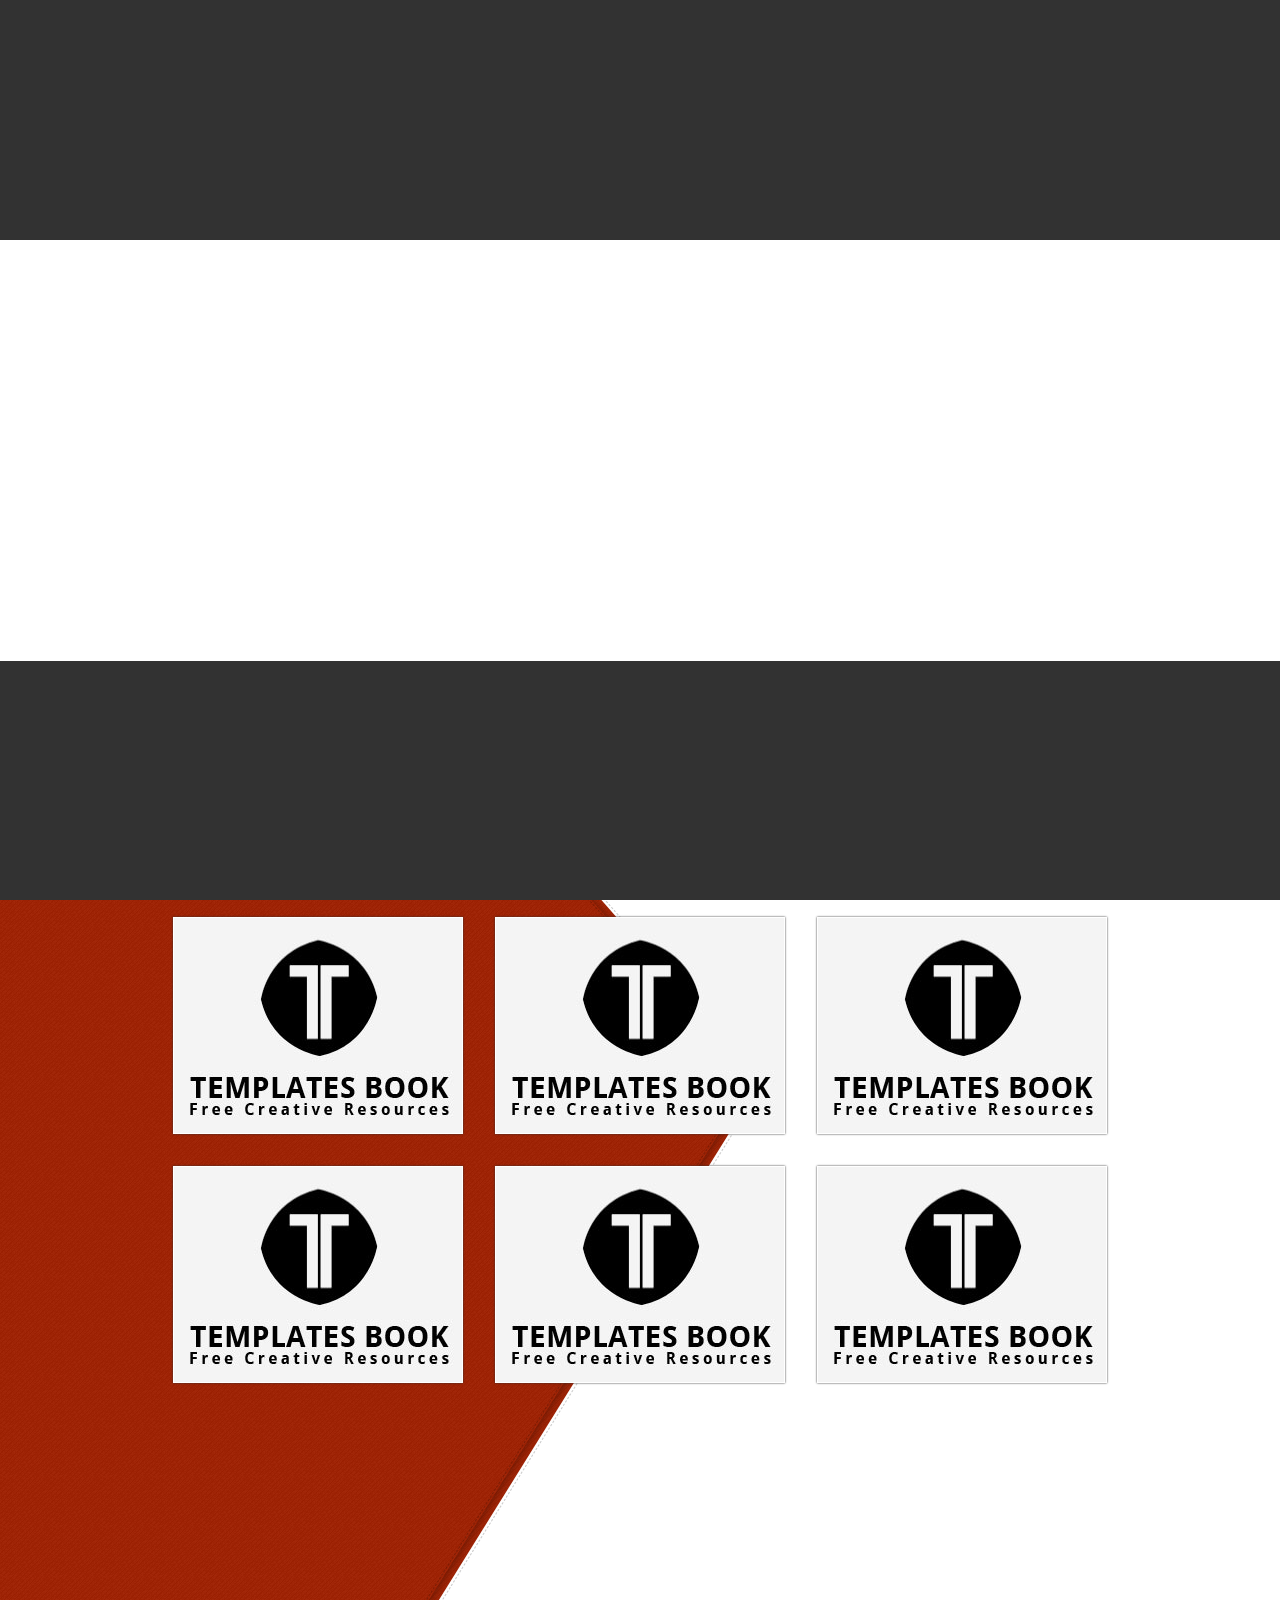
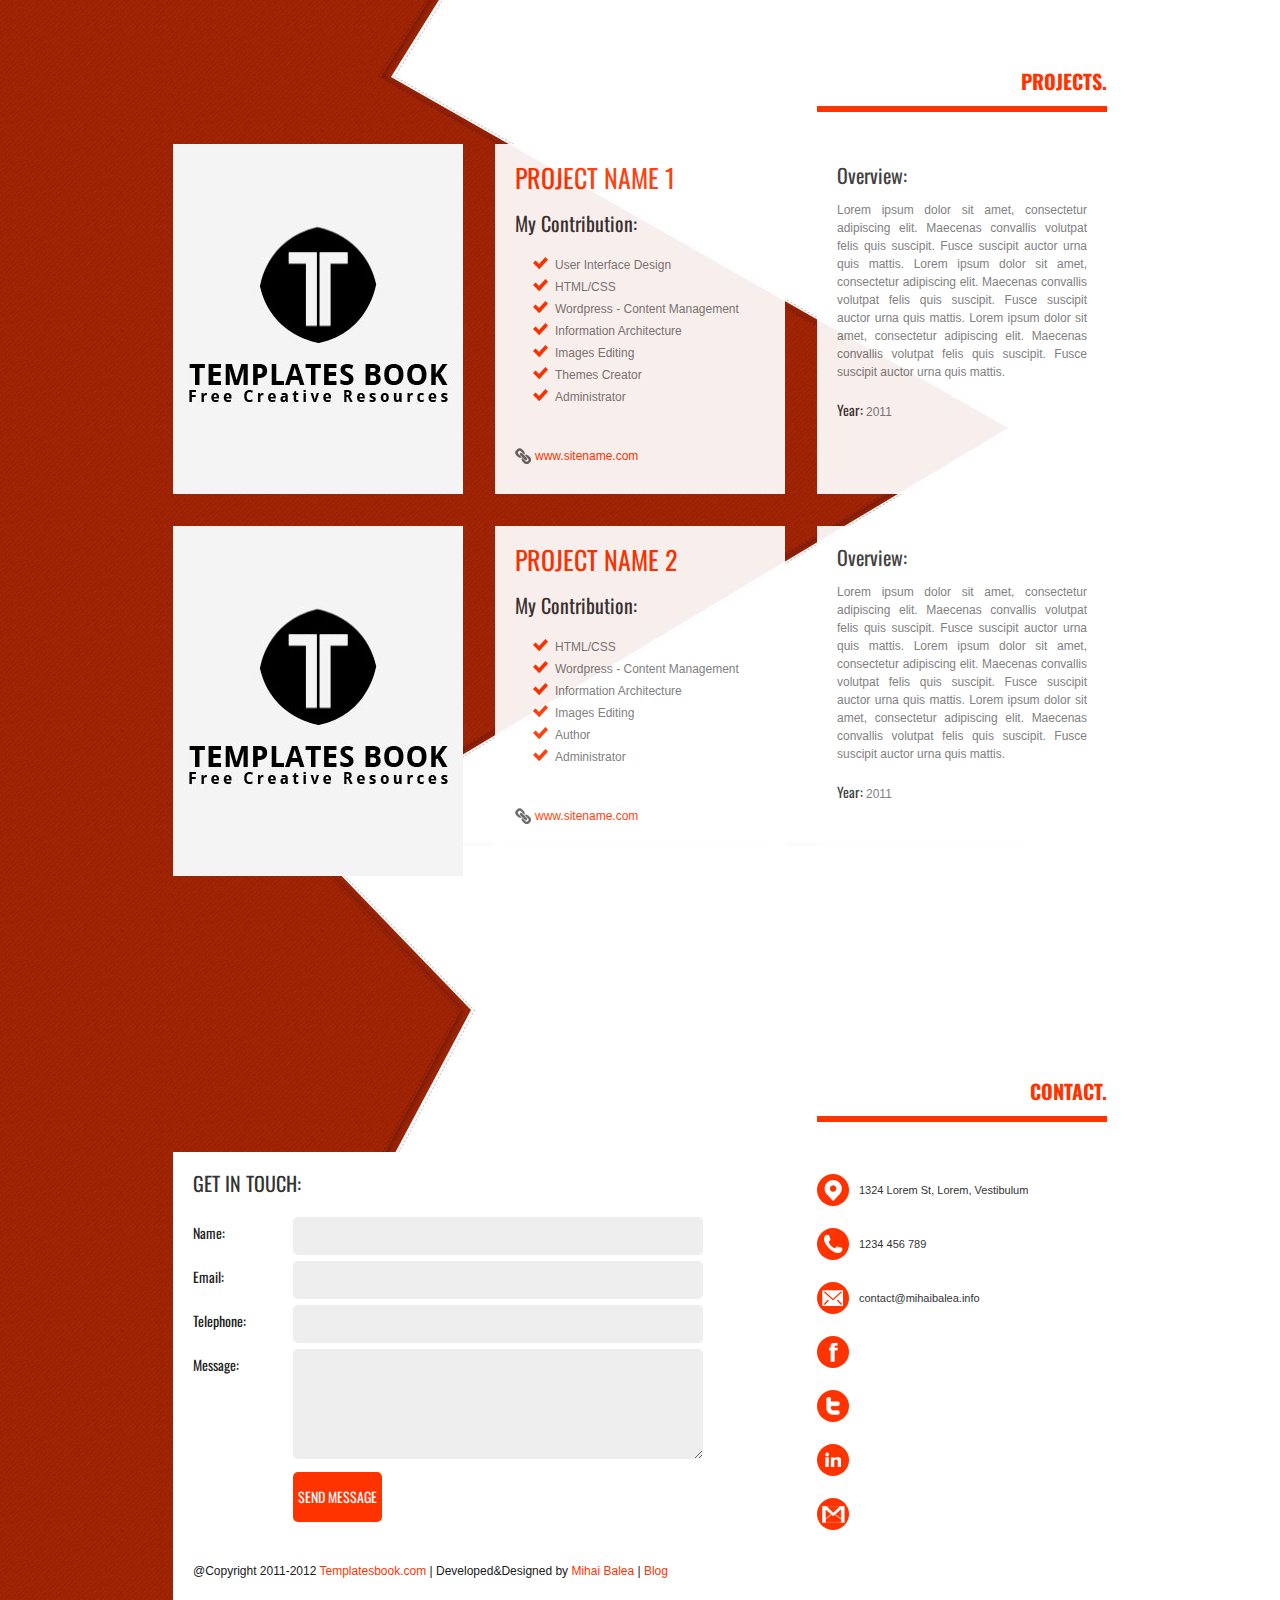
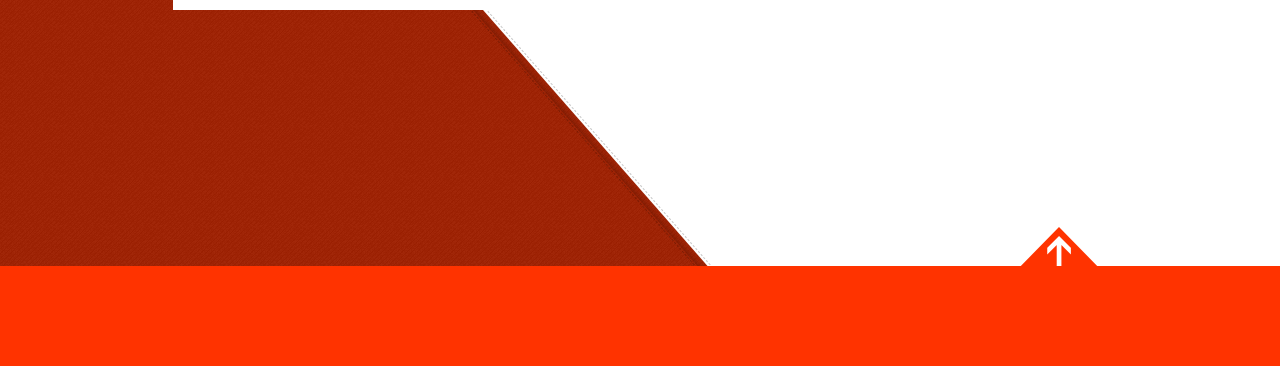
==== index.html @ ac6a13a6 "testing new template" ====
<!--
@version   1.0 | December 20, 2011
@author    Mihai Balea http://www.mihaibalea.info | http://www.templatesbook.com
@copyright Copyright (C) 2012 TemplatesBook
@license   http://www.gnu.org/licenses/gpl-2.0.html GNU/GPLv2 only
-->

<!DOCTYPE html PUBLIC "-//W3C//DTD XHTML 1.0 Transitional//EN"> 
<html>
<head>
<meta http-equiv="Content-Type" content="text/html; charset=utf-8"/>
<meta http-equiv="Lang" content="en"/>
<meta name="author" content="Mihai Balea"/>
<meta http-equiv="Reply-to" content="contact@mihaibalea.info"/>

<title>John Doe | Personal Portfolio</title>

<link href="favicon.ico" type="image/gif" rel="icon" />
<link id="mainCSS" rel="stylesheet" type="text/css" href="css/style.css"/>
<link id="mainCSS" rel="stylesheet" type="text/css" href="css/skins.css"/>
<link rel="stylesheet" type="text/css" href="css/skin.css" />

<link href='http://fonts.googleapis.com/css?family=Oswald' rel='stylesheet' type='text/css' />

<script charset="utf-8" type="text/javascript" src="js/jquery.1.4.2.min.js"></script>
<script type= "text/javascript" src="js/queryLoader.js" ></script>
<script type="text/javascript" src="js/jquery.backgroundposition.js"></script>
<script type="text/javascript" src="js/jquery.smooth-scroll.js"></script>
<script type="text/javascript" src="js/sp.js"></script>
<script type="text/javascript" src="js/js.js"></script>
<script type="text/javascript" src="js/skins.js"></script>

</head>

<body id="body_pat" class="red">
<div id="wrapper">
<!------------------------- TOOLS -->
    
    <div id="tools">
        <div id="but_expand">+</div>
        <div id="but_collapse">-</div>
        <span>SKINS</span>
        <div class="clear"></div>
        <div id="toolsHolder">
            <div id="palette">
                <div id="c_red" class="selected"></div>
                <div id="c_blue"></div>
                <div id="c_green"></div>
                <div id="c_pink"></div>
                <div id="c_orange"></div>
                <div id="c_gray"></div>
            </div>
            <div id="patterns">
                <div id="pat_1" class="selected"></div>
                <div id="pat_2"></div>
                <div id="pat_3"></div>
                <div id="pat_4"></div>
                <div id="pat_5"></div>
            </div>
        </div>
    </div><!-- end div #tools -->

<!------------------------- NAVIGATION -->

    <div id="navbarHolder">
        <div id="navbar">
            <ul>
                                
                <li><a id="nav_about" href="#about">ABOUT<span class="m_w">ABOUT</span><span class="m_r">ABOUT</span></a></li>
                <li><a id="nav_work" href="#work">WORK<span class="m_w">WORK</span><span class="m_r">WORK</span></a></li>
                <li><a id="nav_projects" href="#projects">Projects<span class="m_w">Projects</span><span class="m_r">Projects</span></a></li>
                <li><a id="nav_contact" href="#contact">Contact<span class="m_w">Contact</span><span class="m_r">Contact</span></a></li>
            </ul>
        </div>
    </div><!-- end div #navbarHolder -->

<!------------------------- CONTENT -->
    
    <div id="container">
        <div id="logo" title="John Doe" class="site-message-absolute">
            <div class="nav_logo_w"></div>
        </div>

<!------------------------- ABOUT -->
        
        <div id="about">
            <a id="logo_big" title="John Doe" href="index.html"></a>
            <div id="headline" class="left grid">
                <h1>John Doe</h1>
                <h2><span>Web designer/ui designer</span><br /><a href="mailto:youremail@yourdomain.com">email@yourdomain.com</a></h2>
            </div>
            <div id="about_pict" class="grid"><img src="images/my_picture.jpg" alt="Mihai Balea | Portfolio" /></div>
            <div class="clear">&nbsp;</div>
            <div class="left grid"></div>
            <div class="left grid about_text">
				<p>
					Lorem ipsum dolor sit amet, consectetur adipiscing elit. Nam sollicitudin consectetur ante a pharetra. Aliquam sit amet lorem vitae tortor volutpat iaculis in sed erat. Sed a magna tortor, sit amet dapibus mi. Sed dictum volutpat dictum. Cras rhoncus ultrices lobortis.
	Pellentesque quis mauris et neque egestas mattis. Nunc congue dapibus lacus. Pellentesque aliquet suscipit pharetra. In dictum, nibh non mattis dapibus, purus sapien vulputate felis, at fermentum arcu dolor in ligula. Etiam adipiscing leo lacinia augue tincidunt eget porta mi bibendum.
				</p>
            </div>
            <div class="right grid about_text">
				<p>
					Lorem ipsum dolor sit amet, consectetur adipiscing elit. Maecenas convallis volutpat felis quis suscipit. Fusce suscipit auctor urna quis mattis:
					<ul>
					<li><strong>Adobe Creative Suite</strong></li>
					<li><strong>Web Standards &amp; Accessibility</strong></li>
					<li><strong>CSS/HTML</strong></li>
					<li><strong>PHP/MYSQL</strong></li>
					<li><strong>JQuery</strong></li>
					<li><strong>Wordpress</strong></li>
					</ul>
				</p>
            </div>
			<div class="clear"></div>
		</div><!-- end div #about -->

        <div class="clear"></div>

<!------------------------- WORK -->

        <div id="work">
            <h2>Work.</h2>
            <div class="projectsContainer">
                <div id="project" class="item_details">
                    <div class="slide_inner"></div>
                	<div class="next_slide">&nbsp;</div>
                    <div class="prev_slide">&nbsp;</div>
<!-- WORK 1 -->
                    <div class="prjinfo" id="iit_1">
                        <div class="item_slider">
                            <ul>
                                <li class="iit_1 pic selected"><img src="images/projects/slide_w1_1.jpg" alt="My Work 1" /></li>
                                <li class="iit_1 pic"><img src="images/projects/slide_w1_1.jpg" alt="My Work 1" /></li>
                                <li class="iit_1 pic"><img src="images/projects/slide_w1_1.jpg" alt="My Work 1" /></li>
                            </ul> 
                        </div>
                        <div class="item_text">
                            <h3>My Work 1</h3>
                            <div class="clear"></div>
                            <h4>Overview:</h4>
                            <div class="clear"></div>
                            <p>Lorem ipsum dolor sit amet, consectetur adipiscing elit. Maecenas convallis volutpat felis quis suscipit. Fusce suscipit auctor urna quis mattis. Lorem ipsum dolor sit amet, consectetur adipiscing elit. Maecenas convallis volutpat felis quis suscipit.</p>
                            <h4>My Contribution:</h4>
                            <ul>
                                <li>User Interface Design</li>
                                <li>HTML/CSS</li>
                                <li>Drupal 7 - Content Management</li>
                            </ul>
                            <h5>Year: <span>2011</span></h5>
                            <h5>Client: <span>Client Name</span></h5>
                            <a href="http://www.templatesbook.com" title="My Work 1" target="_blank" class="btn_see_it_live">See it live</a>
                            <div class="close_item_info">&nbsp;</div>
                        </div>
                    </div><!-- end div #iit_1 -->
<!-- WORK 2 -->
                    <div class="prjinfo" id="iit_2">
                        <div class="item_slider">
                            <ul>
                                <li class="iit_2 pic selected"><img src="images/projects/slide_w1_1.jpg" alt="My Work 2" /></li>
                                <li class="iit_2 pic"><img src="images/projects/slide_w1_1.jpg" alt="My Work 2" /></li>
                            </ul> 
                        </div>
                        <div class="item_text">
                            <h3>My Work 2</h3>
                            <div class="clear"></div>
                            <h4>Overview:</h4>
                            <div class="clear"></div>
                            <p>Lorem ipsum dolor sit amet, consectetur adipiscing elit. Maecenas convallis volutpat felis quis suscipit. Fusce suscipit auctor urna quis mattis. Lorem ipsum dolor sit amet, consectetur adipiscing elit. Maecenas convallis volutpat felis quis suscipit.
                            </p>
                            <h4>My Contribution:</h4>
                            <ul>
                                <li>User Interface Design</li>
                                <li>HTML/CSS</li>
                                <li>Wordpress - Content Management</li>
                            </ul>
                            <h5>Year: <span>2010</span></h5>
                            <h5>Client: <span>Client name</span></h5>
                            <a href="http://www.templatesbook.com" title="My Work 2" target="_blank" class="btn_see_it_live">See it live</a>
                            <div class="close_item_info">&nbsp;</div>
                            
                        </div>
                    </div><!-- end div #iit_2 -->
<!-- WORK 3 -->         
                    <div class="prjinfo" id="iit_3">
                        <div class="item_slider">
                            <ul>
                                <li class="iit_3 pic selected"><img src="images/projects/slide_w1_1.jpg" alt="My Work 3" /></li>
                                <li class="iit_3 pic"><img src="images/projects/slide_w1_1.jpg" alt="My Work 3" /></li>
                            </ul> 
                        </div>
                        <div class="item_text">
                            <h3>My Work 3</h3>
                            <div class="clear"></div>
                            <h4>Overview:</h4>
                            <div class="clear"></div>
                            <p>Lorem ipsum dolor sit amet, consectetur adipiscing elit. Maecenas convallis volutpat felis quis suscipit. Fusce suscipit auctor urna quis mattis. Lorem ipsum dolor sit amet, consectetur adipiscing elit. Maecenas convallis volutpat felis quis suscipit.
                            </p>
                            <h4>My Contribution:</h4>
                            <ul>
                                <li>User Interface Design</li>
                                <li>HTML/CSS</li>
                                <li>Images Editing</li>
                                <li>Information Architecture</li>
                            </ul>
                            <h5>Year: <span>2008</span></h5>
                            <h5>Client: <span>Client name</span></h5>
                            
                            <div class="close_item_info">&nbsp;</div>
                            
                        </div>
                    </div><!-- end div #iit_3 -->
<!-- WORK 4 -->     
                    <div class="prjinfo" id="iit_4">
                        <div class="item_slider">
                            <ul>
                                <li class="iit_4 pic selected"><img src="images/projects/slide_w1_1.jpg" alt="My Work 4" /></li>
                                <li class="iit_4 pic"><img src="images/projects/slide_w1_1.jpg" alt="My Work 4" /></li>
                            </ul> 
                        </div>
                        <div class="item_text">
                            <h3>My Work 4</h3>
                            <div class="clear"></div>
                            <h4>Overview:</h4>
                            <div class="clear"></div>
                            <p>Lorem ipsum dolor sit amet, consectetur adipiscing elit. Maecenas convallis volutpat felis quis suscipit. Fusce suscipit auctor urna quis mattis. Lorem ipsum dolor sit amet, consectetur adipiscing elit. Maecenas convallis volutpat felis quis suscipit.
                            </p>
                            <h4>My Contribution:</h4>
                            <ul>
                                <li>User Interface Design</li>
                                <li>HTML/CSS</li>
                                <li>Wordpress - Content Management</li>
                                <li>Images Editing</li>
                            </ul>
                            <h5>Year: <span>2010</span></h5>
                            <h5>Client: <span>Client Name</span></h5>
                            <a href="http://www.templatesbook.com" title="My Work 4" target="_blank" class="btn_see_it_live">See it live</a>
                            <div class="close_item_info">&nbsp;</div>
                            
                        </div>
                    </div><!-- end div #iit_4 -->
<!-- WORK 5 -->     
                    <div class="prjinfo" id="iit_5">
                        <div class="item_slider">
                            <ul>
                                <li class="iit_5 pic selected"><img src="images/projects/slide_w1_1.jpg" alt="My Work 5" /></li>
                                <li class="iit_5 pic"><img src="images/projects/slide_w1_1.jpg" alt="My Work 5" /></li>
                            </ul> 
                        </div>
                        <div class="item_text">
                            <h3>My Work 5</h3>
                            <div class="clear"></div>
                            <h4>Overview:</h4>
                            <div class="clear"></div>
                            <p>Lorem ipsum dolor sit amet, consectetur adipiscing elit. Maecenas convallis volutpat felis quis suscipit. Fusce suscipit auctor urna quis mattis. Lorem ipsum dolor sit amet, consectetur adipiscing elit. Maecenas convallis volutpat felis quis suscipit.
                            </p>
                            <h4>My Contribution:</h4>
                            <ul>
                                <li>Logo Design</li>
                                <li>User Interface Design</li>
                                <li>HTML/CSS</li>
                            </ul>
                            <h5>Year: <span>2009</span></h5>
                            <h5>Client: <span>Client Name</span></h5>
                            <a href="http://www.templatesbook.com" title="My Work 5" target="_blank" class="btn_see_it_live">See it live</a>
                            <div class="close_item_info">&nbsp;</div>
                            
                        </div>
                    </div><!-- end div #iit_5 -->
<!-- WORK 6 -->     
                    <div class="prjinfo" id="iit_6">
                        <div class="item_slider">
                            <ul>
                                <li class="iit_6 pic selected"><img src="images/projects/slide_w1_1.jpg" alt="My Work 6" /></li>
                                <li class="iit_6 pic"><img src="images/projects/slide_w1_1.jpg" alt="My Work 6" /></li>
                            </ul> 
                        </div>
                        <div class="item_text">
                            <h3>My Work 6</h3>
                            <div class="clear"></div>
                            <h4>Overview:</h4>
                            <div class="clear"></div>
                            <p>Lorem ipsum dolor sit amet, consectetur adipiscing elit. Maecenas convallis volutpat felis quis suscipit. Fusce suscipit auctor urna quis mattis. Lorem ipsum dolor sit amet, consectetur adipiscing elit. Maecenas convallis volutpat felis quis suscipit.
                            </p>
                            <h4>My Contribution:</h4>
                            <ul>
                                <li>Logo Design</li>
                                <li>User Interface Design</li>
                                <li>HTML/CSS</li>
                                <li>Images Editing</li>
                            </ul>
                            <h5>Year: <span>2010</span></h5>
                            <h5>Client: <span>Client Name</span></h5>
                            <a href="http://www.templatesbook.com" title="My Work 6" target="_blank" class="btn_see_it_live">See it live</a>
                            <div class="close_item_info">&nbsp;</div>
                            
                        </div>
                    </div><!-- end div #iit_6 -->
<!-- WORK 7 -->     
                    <div class="prjinfo" id="iit_7">
                        <div class="item_slider">
                            <ul>
                                <li class="iit_7 pic selected"><img src="images/projects/slide_w1_1.jpg" alt="My Work 7" /></li>
                                <li class="iit_7 pic"><img src="images/projects/slide_w1_1.jpg" alt="My Work 7" /></li>
                            </ul> 
                        </div>
                        <div class="item_text">
                            <h3>My Work 7</h3>
                            <div class="clear"></div>
                            <h4>Overview:</h4>
                            <div class="clear"></div>
                            <p>Lorem ipsum dolor sit amet, consectetur adipiscing elit. Maecenas convallis volutpat felis quis suscipit. Fusce suscipit auctor urna quis mattis. Lorem ipsum dolor sit amet, consectetur adipiscing elit. Maecenas convallis volutpat felis quis suscipit.
                            </p>
                            <h4>My Contribution:</h4>
                            <ul>
                                <li>Logo Design</li>
                                <li>User Interface Design</li>
                                <li>HTML/CSS</li>
                            </ul>
                            <h5>Year: <span>2010</span></h5>
                            <h5>Client: <span>Client Name</span></h5>
                            <div class="close_item_info">&nbsp;</div>
                        </div>
                    </div><!-- end div #iit_7 -->
<!-- WORK 8 -->     
                    <div class="prjinfo" id="iit_8">
                        <div class="item_slider">
                            <ul>
                                <li class="iit_8 pic selected"><img src="images/projects/slide_w1_1.jpg" alt="My Work 8" /></li>
                                <li class="iit_8 pic"><img src="images/projects/slide_w1_1.jpg" alt="My Work 8" /></li>
                            </ul> 
                        </div>
                        <div class="item_text">
                            <h3>My Work 8</h3>
                            <div class="clear"></div>
                            <h4>Overview:</h4>
                            <div class="clear"></div>
                            <p>Lorem ipsum dolor sit amet, consectetur adipiscing elit. Maecenas convallis volutpat felis quis suscipit. Fusce suscipit auctor urna quis mattis. Lorem ipsum dolor sit amet, consectetur adipiscing elit. Maecenas convallis volutpat felis quis suscipit.
                            </p>
                            <h4>My Contribution:</h4>
                            <ul>
                                <li>Logo Design</li>
                                <li>User Interface Design</li>
                                <li>HTML/CSS</li>
                                <li>Wordpress - Content Management</li>
                            </ul>
                            <h5>Year: <span>2010</span></h5>
                            <h5>Client: <span>Client Name</span></h5>
                            <div class="close_item_info">&nbsp;</div>
                        </div>
                    </div><!-- end div #iit_8 -->
<!-- WORK 9 -->     
                    <div class="prjinfo" id="iit_9">
                        <div class="item_slider">
                            <ul>
                                <li class="iit_9 pic selected"><img src="images/projects/slide_w1_1.jpg" alt="My Work 9" /></li>
                                <li class="iit_9 pic"><img src="images/projects/slide_w1_1.jpg" alt="My Work 9" /></li>
                            </ul> 
                        </div>
                        <div class="item_text">
                            <h3>My Work 9</h3>
                            <div class="clear"></div>
                            <h4>Overview:</h4>
                            <div class="clear"></div>
                            <p>Lorem ipsum dolor sit amet, consectetur adipiscing elit. Maecenas convallis volutpat felis quis suscipit. Fusce suscipit auctor urna quis mattis. Lorem ipsum dolor sit amet, consectetur adipiscing elit. Maecenas convallis volutpat felis quis suscipit.
                            </p>
                            <h4>My Contribution:</h4>
                            <ul>
                                <li>User Interface Design</li>
                                <li>HTML/CSS</li>
                                <li>Wordpress - Content Management</li>
                            </ul>
                            <h5>Year: <span>2010</span></h5>
                            <h5>Client: <span>Client Name</span></h5>
                            <div class="close_item_info">&nbsp;</div>
                        </div>
                    </div><!-- end div #iit_9 -->
                </div><!-- end div #project -->
                
<!-- WORKS GRID -->

            	<div class="prjGrid">
                	<div id="it_1" class="item" >
                    	<img src="images/projects/thumb_w1.jpg" alt="My Work 1" />
                        <span class="hover">
                        	<span class='h3'>My Work 1</span>
                        </span>
                    </div>
                    <div id="it_2" class="item">
                    	<img src="images/projects/thumb_w1.jpg" alt="My Work 2" />
                        <span class="hover">
                            <span class='h3'>My Work 2</span>
                        </span>
                    </div>
                    <div id="it_3" class="item last">
                    	<img src="images/projects/thumb_w1.jpg" alt="My Work 3" />
                        <span class="hover">
                            <span class='h3'>My Work 3</span>
                        </span>
                    </div>
                    <div id="it_4" class="item" >
                        <img src="images/projects/thumb_w1.jpg" alt="My Work 4" />
                        <span class="hover">
                            <span class='h3'>My Work 4</span>
                        </span>
                    </div>
                    <div id="it_5" class="item">
                        <img src="images/projects/thumb_w1.jpg" alt="My Work 5" />
                        <span class="hover">
                            <span class='h3'>My Work 5</span>
                        </span>
                    </div>
                    <div id="it_6" class="item last">
                        <img src="images/projects/thumb_w1.jpg" alt="My Work 6" />
                        <span class="hover">
                            <span class='h3'>My Work 6</span>
                        </span>
                    </div>
                    <div id="it_7" class="item" >
                        <img src="images/projects/thumb_w1.jpg" alt="My Work 7" />
                        <span class="hover">
                            <span class='h3'>My Work 7</span>
                        </span>
                    </div>
                    <div id="it_8" class="item">
                        <img src="images/projects/thumb_w1.jpg" alt="My Work 8" />
                        <span class="hover">
                            <span class='h3'>My Work 8</span>
                        </span>
                    </div>
                    <div id="it_9" class="item last">
                        <img src="images/projects/thumb_w1.jpg" alt="My Work 9" />
                        <span class="hover">
                            <span class='h3'>My Work 9</span>
                        </span>
                    </div>
                </div><!-- end div .prjGrid -->
				
            </div><!-- end div .projectsContainer -->
          <div class="clear"></div>  
        </div><!-- end div #work -->
        <div class="clear"></div>
        
<!------------------------- PROJECTS -->
        
        <div id="projects">
            <h2>Projects.</h2>
            <div class="projectsContainer">
<!-- PROJECT 1 -->
                <div class="pprj">
                    <div class="grid left">
                        <div class="item">
                            <img src="images/projects/thumb_p1.jpg" alt="Project Name 1" />
                            <a class="hover" href="http://www.templatesbook.com" title="Project Name 1" target="_blank"><span class='h3'>Project Name 1</span></a>
                        </div>    
                    </div>
                    <div class="item_text">
                        <h3>Project Name 1</h3>
                            <div class="clear"></div>
                            <h4>My Contribution:</h4>
                            <ul>
                                <li>User Interface Design</li>
                                <li>HTML/CSS</li>
                                <li>Wordpress - Content Management</li>
                                <li>Information Architecture</li>
                                <li>Images Editing</li>
                                <li>Themes Creator</li>
                                <li>Administrator</li>
                            </ul>
                            <a href="http://www.templatesbook.com" title="Project Name 1" target="_blank" class="btn_see_it_live">www.sitename.com</a>
                    </div>
                    <div class="item_text second">
                        <h4>Overview:</h4>
                            <div class="clear"></div>
                            <p>Lorem ipsum dolor sit amet, consectetur adipiscing elit. Maecenas convallis volutpat felis quis suscipit. Fusce suscipit auctor urna quis mattis. Lorem ipsum dolor sit amet, consectetur adipiscing elit. Maecenas convallis volutpat felis quis suscipit. Fusce suscipit auctor urna quis mattis. Lorem ipsum dolor sit amet, consectetur adipiscing elit. Maecenas convallis volutpat felis quis suscipit. Fusce suscipit auctor urna quis mattis.
                            </p>
                            <h5>Year: <span>2011</span></h5>
                    </div>
                </div><!-- end div .pprj -->
<!-- PROJECT 2 -->
                <div class="pprj">
                    <div class="grid left">
                        <div class="item">
                            <img src="images/projects/thumb_p1.jpg" alt="Project Name 2" />
                            <a class="hover" href="http://www.templatesbook.com" title="Project Name 2" target="_blank"><span class='h3'>Project Name 2</span></a>
                        </div>    
                    </div>
                    <div class="item_text">
                        <h3>Project Name 2</h3>
                            <div class="clear"></div>
                            <h4>My Contribution:</h4>
                            <ul>
                                <li>HTML/CSS</li>
                                <li>Wordpress - Content Management</li>
                                <li>Information Architecture</li>
                                <li>Images Editing</li>
                                <li>Author</li>
                                <li>Administrator</li>
                            </ul>
                            <a href="http://www.templatesbook.com" title="Project Name 2" target="_blank" class="btn_see_it_live">www.sitename.com</a>
                    </div>
                    <div class="item_text second">
                        <h4>Overview:</h4>
                            <div class="clear"></div>
                            <p>Lorem ipsum dolor sit amet, consectetur adipiscing elit. Maecenas convallis volutpat felis quis suscipit. Fusce suscipit auctor urna quis mattis. Lorem ipsum dolor sit amet, consectetur adipiscing elit. Maecenas convallis volutpat felis quis suscipit. Fusce suscipit auctor urna quis mattis. Lorem ipsum dolor sit amet, consectetur adipiscing elit. Maecenas convallis volutpat felis quis suscipit. Fusce suscipit auctor urna quis mattis.
                            </p>
                            <h5>Year: <span>2011</span></h5>
                    </div>
                </div><!-- end div .pprj -->
            </div><!-- end div .projectsContainer -->
            <div class="clear"></div>
        </div><!-- end div #projects -->

        <div class="clear"></div>
<!------------------------- CONTACT -->
        <div id="contact">
            <h2>Contact.</h2>
            <div class="clear"></div>
            <div class="contactContainer">
                <h3>Get in touch:</h3>
            	<div class="contact">
                    <form action="#" method="post" id="contactForm">
                    <ul>
                    <li>
                    <label for="name">Name:</label>
                    <input type="text" name="name" value="" id="name" />
                    </li>
                    <li>
                    <label for="email">Email:</label>
                    <input type="text" name="email" value="" id="email" />
                    </li>
                    <li>
                    <label for="tele">Telephone:</label>
                    <input type="text" name="tele" value="" id="tele" />
                    </li>
                    <li class="special" style="display: none;">
                    <label for="last">Don't fill this in:</label>
                    <input type="text" name="last" value="" id="last" />
                    </li>
                    <li>
                    <label for="message">Message:</label><textarea rows="5" name="message"></textarea>
                    </li>
                    <li class="submitbutton">
                    <input type="submit" class="btn" value="Send Message" />
                    </li>
                    </ul>
                    </form>
                </div>
                <div class="message"><div id="alert"></div></div>
				<p style="margin-top: 30px;">@Copyright 2011-2012 <a href="http://www.tempaltesbook.com">Templatesbook.com</a> | Developed&Designed by <a href="http://www.mihaibalea.info">Mihai Balea</a> | <a href="http://www.arownd.net">Blog</a></p>
            </div><!-- end div .contactContainer -->
            <div class="contact_social grid">
                <span><span class="address">&nbsp;</span>1324 Lorem St, Lorem, Vestibulum</span>
                <div class="clear"></div>
                <span><span class="phone">&nbsp;</span>1234 456 789</span>
                <div class="clear"></div>
                <span><span class="email">&nbsp;</span>contact@mihaibalea.info</span>
                <div class="clear"></div>
                <a href="http://www.facebook.com/templatesbook" class="facebook"></a>
                <div class="clear"></div>
                <a href="http://www.twitter.com/bomasmd" class="twitter"></a>
                <div class="clear"></div>
                <a href="#" class="linkedin"></a>
                <div class="clear"></div>
                <a href="#" class="gmail"></a>
            </div><!-- end div .contact_social -->
            <div class="clear"></div>
			
			
           <div id="btn_top"></div> 
        </div><!-- end div #contact -->
    </div><!-- end div #container -->
</div><!-- end div #wrapper -->

<script type='text/javascript'>
    QueryLoader.init();
</script>

</body>
</html>
---- css/style.css ----
/*
@version   1.0 December 20, 2011
@author    Mihai Balea http://www.mihaibalea.info | http://www.templatesbook.com
@copyright Copyright (C) 2012 TemplatesBook
@license   http://www.gnu.org/licenses/gpl-2.0.html GNU/GPLv2 only
*/

/*                                                   RESET
__________________________________________________________
*/
html, body, div, span, applet, object, iframe,
h1, h2, h3, h4, h5, h6, p, blockquote, pre,
a, abbr, acronym, address, big, cite, code,
del, dfn, em, img, ins, kbd, q, s, samp,
small, strike, strong, sub, sup, tt, var,
b, u, i, center,
dl, dt, dd, ol, ul, li,
fieldset, form, label, legend,
table, caption, tbody, tfoot, thead, tr, th, td,
article, aside, canvas, details, embed, 
figure, figcaption, footer, header, hgroup, 
menu, nav, output, ruby, section, summary,
time, mark, audio, video {
    margin: 0;
    padding: 0;
    border: 0;
    font-size: 100%;
    font: inherit;
    vertical-align: baseline; }
 
/* HTML5 display-role reset for older browsers */
article, aside, details, figcaption, figure, 
footer, header, hgroup, menu, nav, section { display: block; }
 
body { line-height: 1; }
 
ol, ul { list-style: none; }
 
blockquote, q { quotes: none; }
 
blockquote:before, blockquote:after,
q:before, q:after {
    content: '';
    content: none; }
 
table {
    border-collapse: collapse;
    border-spacing: 0; }
 
/*                                                  GLOBAL 
__________________________________________________________
*/
.left { float: left; }
 
.right { float: right; }
 
.clear { clear: both; }
 
.hide { display: none; }
 
.show { display: block; }
 
.box {
    -moz-border-radius: 3px;
    -webkit-border-radius: 3px;
    border-radius: 3px;
    -moz-box-shadow: 0 1px 2px #555555;
    -webkit-box-shadow: 0 1px 2px #555555;
    box-shadow: 0 1px 2px #555555; }
 
.grid {
    float: left;
    width: 290px;
    min-height: 10px; }
 
/*                                                  LAYOUT 
__________________________________________________________
*/

#body_pat {
    background-image: url(../images/patterns/pattern_1.png);
    background-color: #ff3300;
}

#wrapper {
    background: url(../images/bg.png) repeat-y center 0;
    font: 12px Arial;
    line-height: 22px;
    color: #202020; }

div#navbarHolder {
    position: fixed;
    width: 100%;
    height: 56px;
    background: #ff3300 url(../images/navbar_repeat.png) repeat-x center top;
    z-index: 200;
    box-shadow: 0 0 4px #222;
}
div#navbar {
    position: absolute;
    z-index: 200;
    top: 0;
    left: 0;
    width: 100%;
    height: 51px;
    background: url(../images/navbar_red.png) no-repeat center top;
    display: inline; }
 
div#container {
    width: 934px;
    margin: 0 auto;
    background: url(../images/bg_content.png) repeat-y center top;
    position: relative; }
 
div#about, div#work, div#projects {
    width: 934px;
    margin: 0 auto 10px; }
 
div#contact {
    width: 934px;
    margin: 0 auto; }
 
div#projects { margin-top: 64px; }
 
div#about {
    padding: 90px 0 0 0;
    position: relative; }
 
div#work, div#projects, div#contact {
    padding-top: 0;
    min-height: 1000px; }
 
/*                                              TYPOGRAPHY 
__________________________________________________________
*/
h2 {
    width: auto;
    font: normal bold 16px/21px Arial; }
 
div#work h2,
    div#projects h2,
    div#contact h2 {
    font: bold 20px/50px 'Oswald';
    color: #ff3300;
    text-transform: uppercase;
    border-bottom: 6px solid #ff3300;
    height: 50px;
    text-align: right; 
    width: 290px;
    float:right; }
 
h1 {
    font: 32px 'Arial Narrow', Arial, sans-serif;
    color: #fff;
    text-transform: uppercase; }
 
p {
    font: 12px Arial;
    color: #202020;
    line-height: 22px;
    padding: 5px 0 8px;
    text-align: justify; }
 
/*                                                   LINKS
__________________________________________________________
*/
a {
    color: #ff3300;
    text-decoration: none;
    outline: none;
    font-weight: normal; }
 
    a:hover {
        color: #333333;
        text-decoration: none; }
 
strong { font-weight: bold; }
 
/*                                              TOP NAVBAR
__________________________________________________________
*/
div#navbar ul {
    width: auto;
    margin-right: -470px;
    padding: 13px 0 0;
    position: absolute;
    right: 50%;
    float: left; }
 
    div#navbar ul li {
        list-style: none;
        display: inline-block;
        float: left;
        margin: 0 20px;
        float: left; }
 
        div#navbar ul li.separator {
            width: 1px;
            overflow: hidden;
            height: 28px;
            background: #323232;
            border: 1px solid #424242; }
 
div#navbar li a {
    display: block;
    color: #fff;
    text-transform: uppercase;
    border: none;
    text-shadow: 0 1px 0 #000;
    float: left;
    text-align: center;
    font-family: 'Oswald', arial, serif;
    font-size: 15px;
    padding: 0px;
    position: relative; }
 
    div#navbar li a span { cursor: pointer; /*display: none;*/ }
 
    div#navbar li a:active { margin-top: 1px; }
 
#nav_logo_w {  }
 
.nav_logo_w {
    margin: 0 0 0 50px;
    height: 46px;
    width: 195px;
    float: left;
    position: absolute;
    background: url(../images/logo_small.png);
    z-index: 99; }
 
.m_w {
    float: left;
    position: absolute;
    width: auto;
    overflow: hidden;
    text-align: center;
    left: 0;
    top: 0;
    background: url(../images/navbar_repeat.png) repeat-x 0 -12px; }
 
.m_r {
    float: left;
    color: #ff3300;
    position: absolute;
    width: 0;
    overflow: hidden;
    text-align: center;
    left: 0;
    top: 0;
    white-space:nowrap;
    background: url(../images/navbar_repeat.png) repeat-x 0 -12px; }
 
/*                                                   ABOUT
__________________________________________________________
*/
#logo_big {
    background: url(../images/logo_big.png) no-repeat top left;
    width: 195px;
    height: 195px;
    float: left;
    margin: 0 45px 0 50px; }
 
.about_text { margin-left: 32px; }
 
    .about_text p {
        font: normal 12px/18px arial;
        color: #333; }
 
    .about_text a:hover { text-decoration: underline; }
 
    .about_text ul {
        list-style-image: url(../images/li_check_red.png);
        padding-left: 32px;
        color: #555; }
 
        .about_text ul li {  }
 
div#headline {
    margin-top: 50px;
    margin-left: 32px; }
 
    div#headline h1 {
        font: normal 56px/56px 'Oswald';
        color: #ff3300;
        text-transform: uppercase; }
 
    div#headline h2 { color: #333; }
 
        div#headline h2 span {
            font: normal 25px/40px 'Oswald';
            text-transform: uppercase;
            margin-left: 0; }
 
        div#headline h2 a {
            font: bold 26px/26px 'Oswald';
            color: #333;
            letter-spacing: 1px; }
 
            div#headline h2 a:hover { color: #ff3300; }
 
        div#headline h2 p {
            font: normal 12px/14px arial;
            color: #777; }
 
div#about_pict { margin: 0 0 0 32px; }
 
/*                                                    WORK
__________________________________________________________
*/
#work .projectsContainer {  }
 
.projectsContainer .prjGrid {
    float: left;
    width: 100%;
    margin-top: 30px; }
 
    .projectsContainer .prjGrid .item {
        float: left;
        margin-right: 32px;
        margin-bottom: 32px;
        position: relative;
        cursor: pointer;
        overflow: hidden;
        height: 215px;
        border: 1px solid #fff;
        box-shadow: 0 0 2px #333;
        width: 288px; }
 
        .projectsContainer .prjGrid .item.last { margin-right: 0; }
 
.item .hover {
    left: 0;
    top: 0;
    position: absolute;
    background: url(../images/prj_item_red.png);
    width: 290px;
    height: 217px;
    opacity: 0;
    box-shadow: 0 0 4px #888; }
 
    .item .hover .h3 {
        font-family: 'Oswald', arial, serif;
        font-size: 20px;
        color: #333;
        border: 0;
        text-align: center;
        border-bottom: 0;
        margin-top: 95px;
        float: left;
        width: 290px; }
 
.item_details {
    float: left;
    width: 100%;
    display: none;
    overflow: hidden;
    height: 0;
    position: relative;
    opacity: 0; }
 
.item_slider {
    float: left;
    width: 612px;
    height: 450px;
    position: relative;
    margin-top: 32px;
    background: #fff; }
 
.slide_inner {
    box-shadow: inset 0 0 1px #000;
    position: absolute;
    z-index: 100;
    width: 592px;
    height: 400px;
    left: 0;
    top: 32px;
    opacity: 1;
    border: 10px solid #fff;
    border-bottom-width: 40px; }
 
.pic {
    position: absolute;
    top: 0;
    left: 0;
    display: none; }
 
    .pic.selected { display: block; }
 
.next_slide {
    position: absolute;
    z-index: 1000;
    right: 0;
    display: none; }
 
.prev_slide {
    left: 0;
    position: absolute;
    z-index: 1000;
    display: none; }
 
.item_text {
    width: 290px;
    height: 450px;
    background: #fff;
    float: right;
    font: normal 12px/18px arial;
    color: #777;
    position: relative;
    margin-top: 32px; }
 
    .item_text h3 {
        font: normal 26px/28px 'Oswald';
        text-transform: uppercase;
        color: #ff3300;
        margin: 0 0 10px 0;
        float: left; }
 
    .item_text h4 {
        font: normal 20px/22px 'Oswald';
        color: #333333;
        margin: 10px 0; }
 
    .item_text h5 {
        font: normal 14px/22px 'Oswald';
        color: #333333;
        margin: 0;
        width: auto; }
 
        .item_text h5 span {
            font: normal 12px/18px arial;
            color: #777; }
 
    .item_text p {
        margin: 0 0 10px 0;
        line-height: 18px;
        font: normal 12px/18px arial;
        color: #777; }
 
.btn_see_it_live {
    background: url(../images/icon_live.png) no-repeat left center;
    font: normal 12px/16px arial;
    color: #ff3300;
    padding-left: 20px;
    margin-top: 20px;
    float: left; }
 
    .btn_see_it_live:hover,
    .c_red .btn_see_it_live:hover,
    .c_blue .btn_see_it_live:hover,
    .c_green .btn_see_it_live:hover,
    .c_pink .btn_see_it_live:hover,
    .c_orange .btn_see_it_live:hover,
    .c_gray .btn_see_it_live:hover {
        text-decoration: underline;
        color: #333; }
 
.prjinfo {
    height: 0;
    float: left; /*opacity:0;*/
    width: 100%; }
 
.close_item_info,
    .next_slide,
    .prev_slide {
    background: #ff3300 url(../images/prj_icons.png) no-repeat;
    cursor: pointer; }
 
.close_item_info {
    background-position: 0 0;
    width: 20px;
    height: 20px;
    float: right;
    position: absolute;
    bottom: 10px;
    right: 10px; }
 
div.close_item_info:hover { background-color:#333; }
 
.next_slide {
    position: absolute;
    top: 450px;
    left: 322px;
    width: 25px;
    height: 25px;
    float: left;
    background-position: -20px 0;
     }
 
div.next_slide:hover { background-color:#333; }
 
.prev_slide {
    position: absolute;
    top: 450px;
    left: 265px;
    width: 25px;
    height: 25px;
    float: left;
    background-position: -45px 0;
     }
 
div.prev_slide:hover { background-color:#333; }
 
.item_text ul {
    list-style-image: url(../images/li_check_red.png);
    padding-left: 40px;
    margin: 20px 0;
    line-height: 22px; }
 
/*                                                PROJECTS
__________________________________________________________
*/
.pprj {
    margin-top: 32px;
    float: left;
    width: 100%; }
 
    .pprj .item_text {
        opacity: 0.93;
        height: 310px;
        padding: 20px;
        margin: 0 0 0 32px;
        float: left;
        width: 250px; }
 
        .pprj .item_text.second h4 { margin-top: 0; }
 
    .pprj .item .hover .h3 { margin-top: 150px; }
 
    .pprj .grid {
        padding: 0;
        position: relative; }
 
        .pprj .grid a {
            float: left;
            width: 100%;
            height: 100%;
            position: absolute;
            
            left: 0;
            top: 0; }
 
/*                                                 CONTACT
__________________________________________________________
*/
div#contact { /* min-height: 300px;*/ }
 
.contactContainer {
    margin-top: 30px;
    background: #fff;
    padding: 20px;
    width: 572px;
    float: left; }
 
    .contactContainer label {
        font: normal 14px/38px 'Oswald';
        width: 100px;
        float: left; }
 
    .contactContainer input,
.contactContainer textarea {
        border: 0;
        -moz-border-radius: 5px;
        border-radius: 5px;
        font: normal 13px/18px Arial;
        color: #777;
        padding: 10px 5px;
        width: 400px;
        margin: 3px 0;
        background: #eee; }
 
    .contactContainer input.btn {
        background: #ff3300;
        font: normal 14px/30px 'Oswald';
        color: #fff;
        text-transform: uppercase;
        width: auto !important;
        margin-left: 100px; }
 
        .contactContainer input.btn:hover,
        .c_red .contactContainer input.btn:hover,
        .c_blue .contactContainer input.btn:hover,
        .c_green .contactContainer input.btn:hover,
        .c_pink .contactContainer input.btn:hover,
        .c_orange .contactContainer input.btn:hover,
        .c_gray .contactContainer input.btn:hover {
            background: #333333;
            cursor: pointer }
 
.message {
    font: normal 12px/18px arial;
    color: #777; }
 
.contactContainer h3 {
    font: normal 20px/22px 'Oswald';
    text-transform: uppercase;
    color: #333;
    margin: 0 0 20px 0; }
 
.contact_social {
    padding: 20px 0 0 0;
    margin: 32px 0 0 32px; }
 
    .contact_social span {
        font: normal 11px/32px arial;
        color:#333;
    }
    .contact_social a,
    .contact_social span span {
        background: url(../images/icons_social.png) no-repeat;
        float: left;
        width: 32px;
        height: 32px;
        margin: 0 0 22px;
        background-color: #ff3300;
        -moz-border-radius: 16px;
        -webkit-border-radius: 16px;
        border-radius: 16px;
    } 
    
    .contact_social .facebook {
        background-position: 0 0;
        margin-right: 10px; }
 
    .contact_social .twitter {
        background-position: -32px 0;
        margin-right: 10px; }
 
    .contact_social .linkedin {
        background-position: -64px 0;
        margin-right: 10px; }
 
    .contact_social .gmail { 
        background-position: -96px 0; 
    }
    
    .contact_social .address {
        background-position: -128px 0;
        margin-right: 10px;
    }
    
    .contact_social .phone {
        background-position: -192px 0;
        margin-right: 10px;
    }
    
    .contact_social .email {
        
        background-position: -160px 0;
        margin-right: 10px;
    }
    
    .contact_social a:hover,
    .c_red .contact_social a:hover,
    .c_blue .contact_social a:hover,
    .c_green .contact_social a:hover,
    .c_pink .contact_social a:hover,
    .c_orange .contact_social a:hover,
    .c_gray .contact_social a:hover {
        background-color: #333333;
    }
    
div.site-message-absolute {
    left: 0px ;
    position: absolute ;
    top: 222px ;
    z-index: 1000;
    float: left;
    opacity: 0; }
 
div.site-message-fixed {
    position: fixed ;
    top: 0;
    z-index: 1000;
    float: left;
    opacity: 0; }
 
#btn_top {
    background: #ff3300 url(../images/icon_top.png) no-repeat 0 0;
    width: 96px;
    height: 39px;
    float: left;
    position: absolute;
    right: 0;
    bottom: 0;
    cursor: pointer; }
 
    #btn_top:hover,
    .c_red #btn_top:hover,
    .c_blue #btn_top:hover,
    .c_green #btn_top:hover,
    .c_pink #btn_top:hover,
    .c_orange #btn_top:hover,
    .c_gray #btn_top:hover
    { height: 44px; background-color: #333; }
    
/*                                            QUERY LOADER
__________________________________________________________
*/

.QOverlay {
    background-color: #323232;
    z-index: 9999;
    top:0;
    left:0;
}

.QLoader {
    background-color: #fff;
    border-right: 15px solid #ff3300;
    height: 2px;
}
---- css/skins.css ----
/*
@version   1.0 December 20, 2011
@author    Mihai Balea http://www.mihaibalea.info | http://www.templatesbook.com
@copyright Copyright (C) 2012 TemplatesBook
@license   http://www.gnu.org/licenses/gpl-2.0.html GNU/GPLv2 only
*/

/*                                      PALETTE & PATTERNS
__________________________________________________________
*/

#tools {
    position: fixed;
    top: 86px;
    left: 5px;
    z-index: 99;
    float:left;
    width: 44px;
}
    #tools .selected {
            border: 1px solid #333;
            margin-left:0;
        }
        
    #palette,
    #patterns {
        background: #eeeeee;
        padding: 4px 5px 2px 5px;
        box-shadow: 0 0 5px #111;
        border-top: 1px solid #fff;
        -moz-border-radius: 5px;
        -webkit-border-radius: 5px;
        border-radius: 5px;
        width: 34px;
        float:left;
    }
    #palette div {
        float:left;
        width: 30px;
        height:30px;
        padding: 1px;
        margin-bottom: 3px;
        -moz-border-radius: 3px;
        -webkit-border-radius: 3px;
        border-radius: 3px;
		margin-left:1px;
        cursor: pointer;
    }
    #palette #c_red {
        background: #ff3300;
    }
        #palette #c_red:hover {
            box-shadow: 0 0 3px #ff3300;
        }
    #palette #c_blue {
        background: #1d7ccc;
    }
        #palette #c_blue:hover {
            box-shadow: 0 0 3px #1d7ccc;
        }
    #palette #c_green {
        background: #7cce06;
    }
        #palette #c_green:hover {
            box-shadow: 0 0 3px #7cce06;
        }
    #palette #c_pink {
        background: #ff009c;
    }
        #palette #c_pink:hover {
            box-shadow: 0 0 3px #ff009c;
        }
    #palette #c_orange {
        background: #fca40a;
    }
        #palette #c_orange:hover {
            box-shadow: 0 0 3px #fca40a;
        }
    #palette #c_gray {
        background: #7b7b7b;
    }
        #palette #c_gray:hover {
            box-shadow: 0 0 3px #7b7b7b;
        }
		
#patterns {
	float:left;
	margin-top:20px;
}
	#patterns > div {
		float:left;
        width: 30px;
        height:30px;
        padding: 1px;
        margin-bottom: 3px;
        -moz-border-radius: 3px;
        -webkit-border-radius: 3px;
        border-radius: 3px;
		margin-left:1px;
		background-color: #ff3300;
		cursor: pointer;
	}
	#patterns #pat_1 {
		background-image: url(../images/patterns/pattern_1.png);
	}
	#patterns #pat_2 {
		background-image: url(../images/patterns/pattern_2.png);
	}
	#patterns #pat_3 {
		background-image: url(../images/patterns/pattern_3.png);
	}
	#patterns #pat_4 {
		background-image: url(../images/patterns/pattern_4.png);
	}
	#patterns #pat_5 {
		background-image: url(../images/patterns/pattern_5.png);
	}
    
    #tools span {
        font: normal 20px/20px 'Oswald';
        position: absolute;
        left: 25px;
        top:0;
    }
    
    div#but_collapse,
    div#but_expand {
        background-color: #fff;
        color:#333;
        font: bold 20px/20px arial;
        float:left;
        width: 20px;
        height: 20px;
        text-align: center;
        -moz-border-radius: 10px;
        -webkit-border-radius: 10px;
        border-radius: 10px;
        cursor:pointer;
        margin-bottom: 5px;
    }
        div#but_expand:hover,
        div#but_collapse:hover {
            background-color:#333;
            color:#fff;
        }
    div#but_collapse {
        display:none;
    }
    #toolsHolder {
        float:left;
        width: 0;
        height: 0;
        overflow: hidden;
    }

/*                                                  COLORS
__________________________________________________________
*/
    
#body_pat.c_red { background-color: #ff3300; }
    .c_red div#navbarHolder {background-color: #ff3300;}
    .c_red div#navbar {background-image: url(../images/navbar_red.png);}
    .c_red div#work h2, .c_red div#projects h2, .c_red div#contact h2 { color: #ff3300; border-bottom: 6px solid #ff3300;}
    .c_red a { color: #ff3300;}
    .c_red .m_r { color: #ff3300;}
    .c_red div#headline h1 {color: #ff3300;}
    .c_red div#headline h2 a:hover { color: #ff3300; }
    .c_red .item_text h3 {color: #ff3300; }
    .c_red .btn_see_it_live { color: #ff3300; }
    .c_red .close_item_info, .c_red .next_slide, .c_red .prev_slide { background-color: #ff3300;}
    .c_red .contactContainer input.btn { background-color: #ff3300;}
    .c_red .contact_social a, .c_red .contact_social span span {background-color: #ff3300;}
    .c_red #btn_top { background-color: #ff3300;}
    .c_red #btn_top { background-color: #ff3300;}
    .c_red #patterns > div {background-color: #ff3300;}
    .c_red .about_text ul {list-style-image: url(../images/li_check_red.png);}
    .c_red .item_text ul { list-style-image: url(../images/li_check_red.png);}

#body_pat.c_blue { background-color: #1d7ccc; }
    .c_blue div#navbarHolder {background-color: #1d7ccc;}
    .c_blue div#navbar {background-image: url(../images/navbar_blue.png);}
    .c_blue div#work h2, .c_blue div#projects h2, .c_blue div#contact h2 { color: #1d7ccc; border-bottom: 6px solid #1d7ccc; }
    .c_blue a { color: #1d7ccc;}
    .c_blue .m_r { color: #1d7ccc;}
    .c_blue div#headline h1 {color: #1d7ccc;}
    .c_blue div#headline h2 a:hover { color: #1d7ccc; }
    .c_blue .item_text h3 {color: #1d7ccc; }
    .c_blue .btn_see_it_live { color: #1d7ccc; }
    .c_blue .close_item_info, .c_blue .next_slide, .c_blue .prev_slide { background-color: #1d7ccc;}
    .c_blue .contactContainer input.btn { background-color: #1d7ccc;}
    .c_blue .contact_social a, .c_blue .contact_social span span {background-color: #1d7ccc;}
    .c_blue #btn_top { background-color: #1d7ccc;}
    .c_blue #patterns > div {background-color: #1d7ccc;}
    .c_blue .about_text ul {list-style-image: url(../images/li_check_blue.png);}
    .c_blue .item_text ul { list-style-image: url(../images/li_check_blue.png);}

#body_pat.c_green { background-color: #7cce06; }
    .c_green div#navbarHolder {background-color: #7cce06;}
    .c_green div#navbar {background-image: url(../images/navbar_green.png);}
    .c_green div#work h2, .c_green div#projects h2, .c_green div#contact h2 { color: #7cce06; border-bottom: 6px solid #7cce06;}
    .c_green a { color: #7cce06;}
    .c_green .m_r { color: #7cce06;}
    .c_green div#headline h1 {color: #7cce06;}
    .c_green div#headline h2 a:hover { color: #7cce06; }
    .c_green .item_text h3 {color: #7cce06; }
    .c_green .btn_see_it_live { color: #7cce06; }
    .c_green .close_item_info, .c_green .next_slide, .c_green .prev_slide { background-color: #7cce06;}
    .c_green .contactContainer input.btn { background-color: #7cce06;}
    .c_green .contact_social a, .c_green .contact_social span span {background-color: #7cce06;}
    .c_green #btn_top { background-color: #7cce06;}
    .c_green #patterns > div {background-color: #7cce06;}
    .c_green .about_text ul {list-style-image: url(../images/li_check_green.png);}
    .c_green .item_text ul { list-style-image: url(../images/li_check_green.png);}

#body_pat.c_pink { background-color: #ff009c; }
    .c_pink div#navbarHolder {background-color: #ff009c;}
    .c_pink div#navbar {background-image: url(../images/navbar_pink.png);}
    .c_pink div#work h2, .c_pink div#projects h2, .c_pink div#contact h2 { color: #ff009c; border-bottom: 6px solid #ff009c;}
    .c_pink a { color: #ff009c;}
    .c_pink .m_r { color: #ff009c;}
    .c_pink div#headline h1 {color: #ff009c;}
    .c_pink div#headline h2 a:hover { color: #ff009c; }
    .c_pink .item_text h3 {color: #ff009c; }
    .c_pink .btn_see_it_live { color: #ff009c; }
    .c_pink .close_item_info, .c_pink .next_slide, .c_pink .prev_slide { background-color: #ff009c;}
    .c_pink .contactContainer input.btn { background-color: #ff009c;}
    .c_pink .contact_social a, .c_pink .contact_social span span {background-color: #ff009c;}
    .c_pink #btn_top { background-color: #ff009c;}
    .c_pink #patterns > div {background-color: #ff009c;}
    .c_pink .about_text ul {list-style-image: url(../images/li_check_pink.png);}
    .c_pink .item_text ul { list-style-image: url(../images/li_check_pink.png);}

#body_pat.c_orange { background-color: #fca40a; }
    .c_orange div#navbarHolder {background-color: #fca40a;}
    .c_orange div#navbar {background-image: url(../images/navbar_orange.png);}
    .c_orange div#work h2, .c_orange div#projects h2, .c_orange div#contact h2 { color: #fca40a; border-bottom: 6px solid #fca40a;}
    .c_orange a { color: #fca40a;}
    .c_orange .m_r { color: #fca40a;}
    .c_orange div#headline h1 {color: #fca40a;}
    .c_orange div#headline h2 a:hover { color: #fca40a; }
    .c_orange .item_text h3 {color: #fca40a; }
    .c_orange .btn_see_it_live { color: #fca40a; }
    .c_orange .close_item_info, .c_orange .next_slide, .c_orange .prev_slide { background-color: #fca40a;}
    .c_orange .contactContainer input.btn { background-color: #fca40a;}
    .c_orange .contact_social a, .c_orange .contact_social span span {background-color: #fca40a;}
    .c_orange #btn_top { background-color: #fca40a;}
    .c_orange #patterns > div {background-color: #fca40a;}
    .c_orange .about_text ul {list-style-image: url(../images/li_check_orange.png);}
    .c_orange .item_text ul { list-style-image: url(../images/li_check_orange.png);}

#body_pat.c_gray { background-color: #7b7b7b; }
    .c_gray div#navbarHolder {background-color: #7b7b7b;}
    .c_gray div#navbar {background-image: url(../images/navbar_gray.png);}
    .c_gray div#work h2, .c_gray div#projects h2, .c_gray div#contact h2 { color: #7b7b7b; border-bottom: 6px solid #7b7b7b;}
    .c_gray a { color: #7b7b7b;}
    .c_gray .m_r { color: #7b7b7b;}
    .c_gray div#headline h1 {color: #7b7b7b;}
    .c_gray div#headline h2 a:hover { color: #7b7b7b; }
    .c_gray .item_text h3 {color: #7b7b7b; }
    .c_gray .btn_see_it_live { color: #7b7b7b; }
    .c_gray .close_item_info, .c_gray .next_slide, .c_gray .prev_slide { background-color: #7b7b7b;}
    .c_gray .contactContainer input.btn { background-color: #7b7b7b;}
    .c_gray .contact_social a, .c_gray .contact_social span span {background-color: #7b7b7b;}
    .c_gray #btn_top { background-color: #7b7b7b;}
    .c_gray #patterns > div {background-color: #7b7b7b;}
    .c_gray .about_text ul {list-style-image: url(../images/li_check_gray.png);}
    .c_gray .item_text ul { list-style-image: url(../images/li_check_gray.png);}
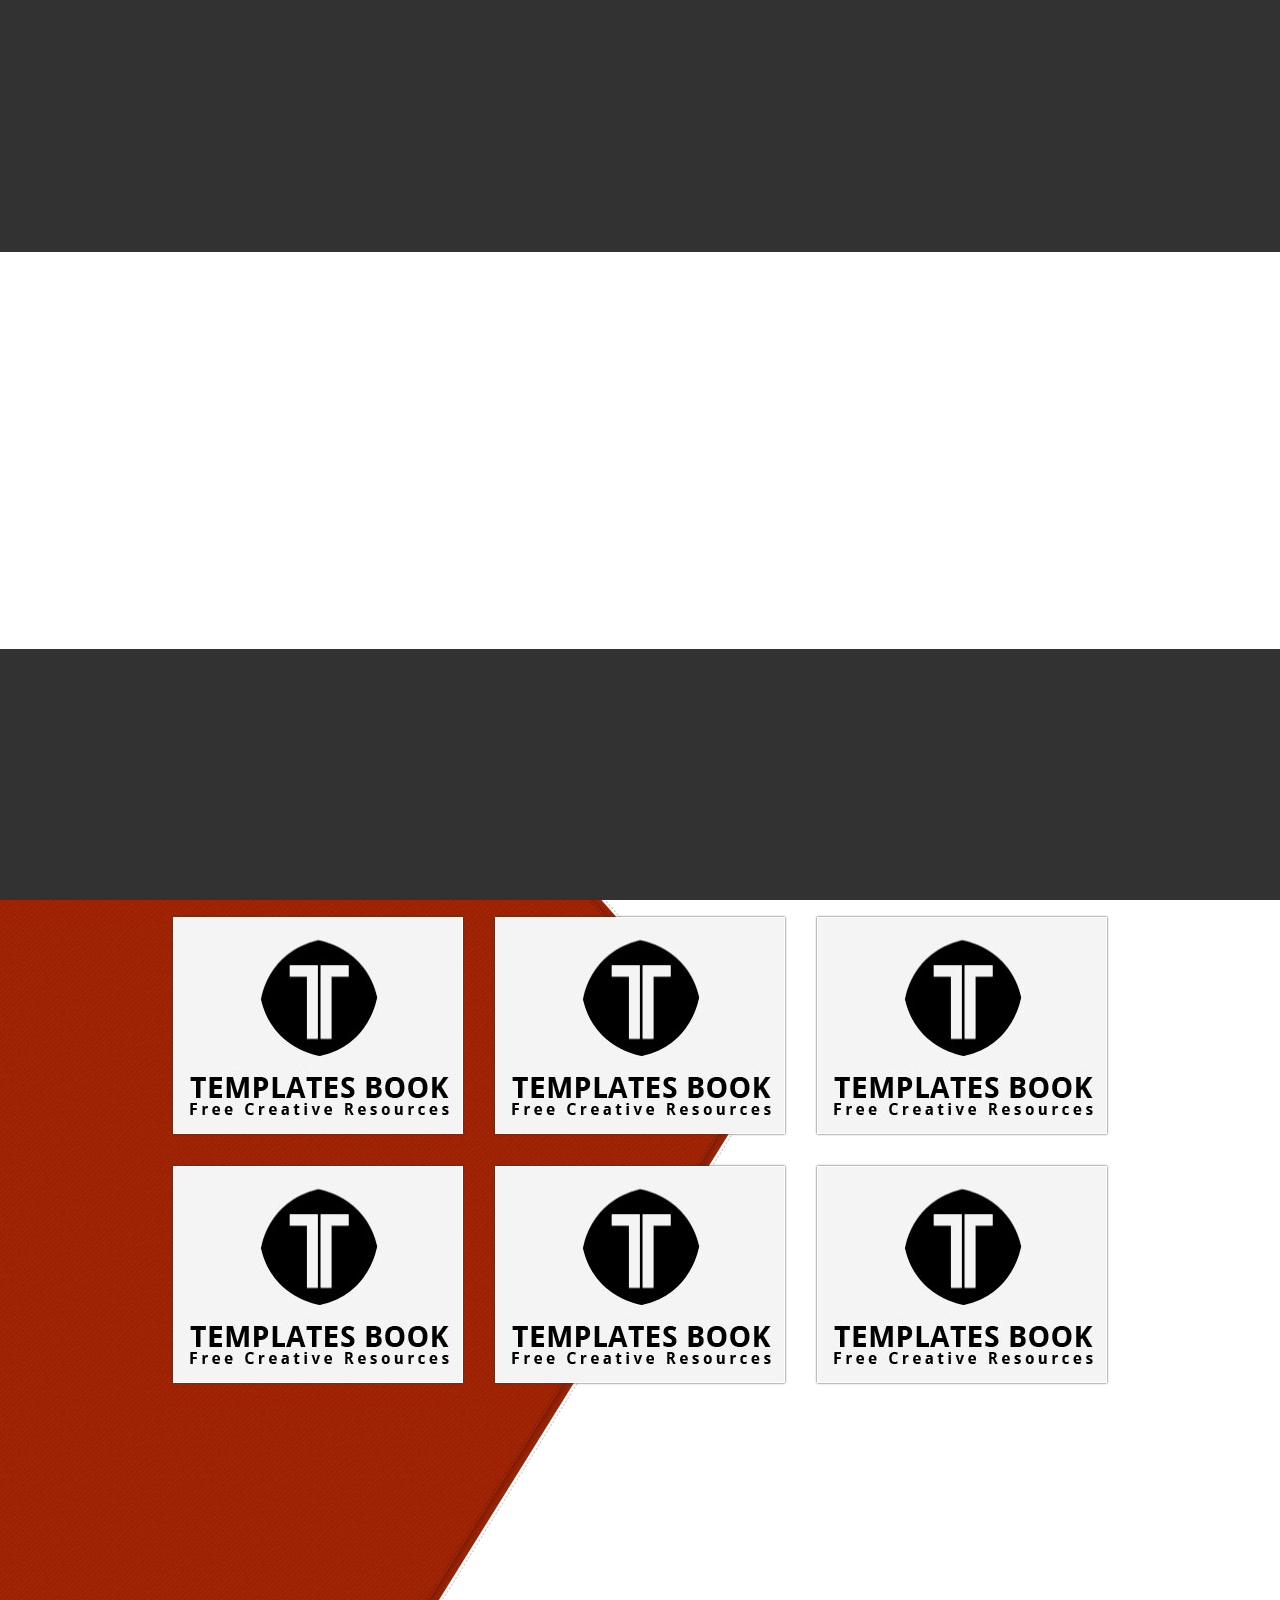
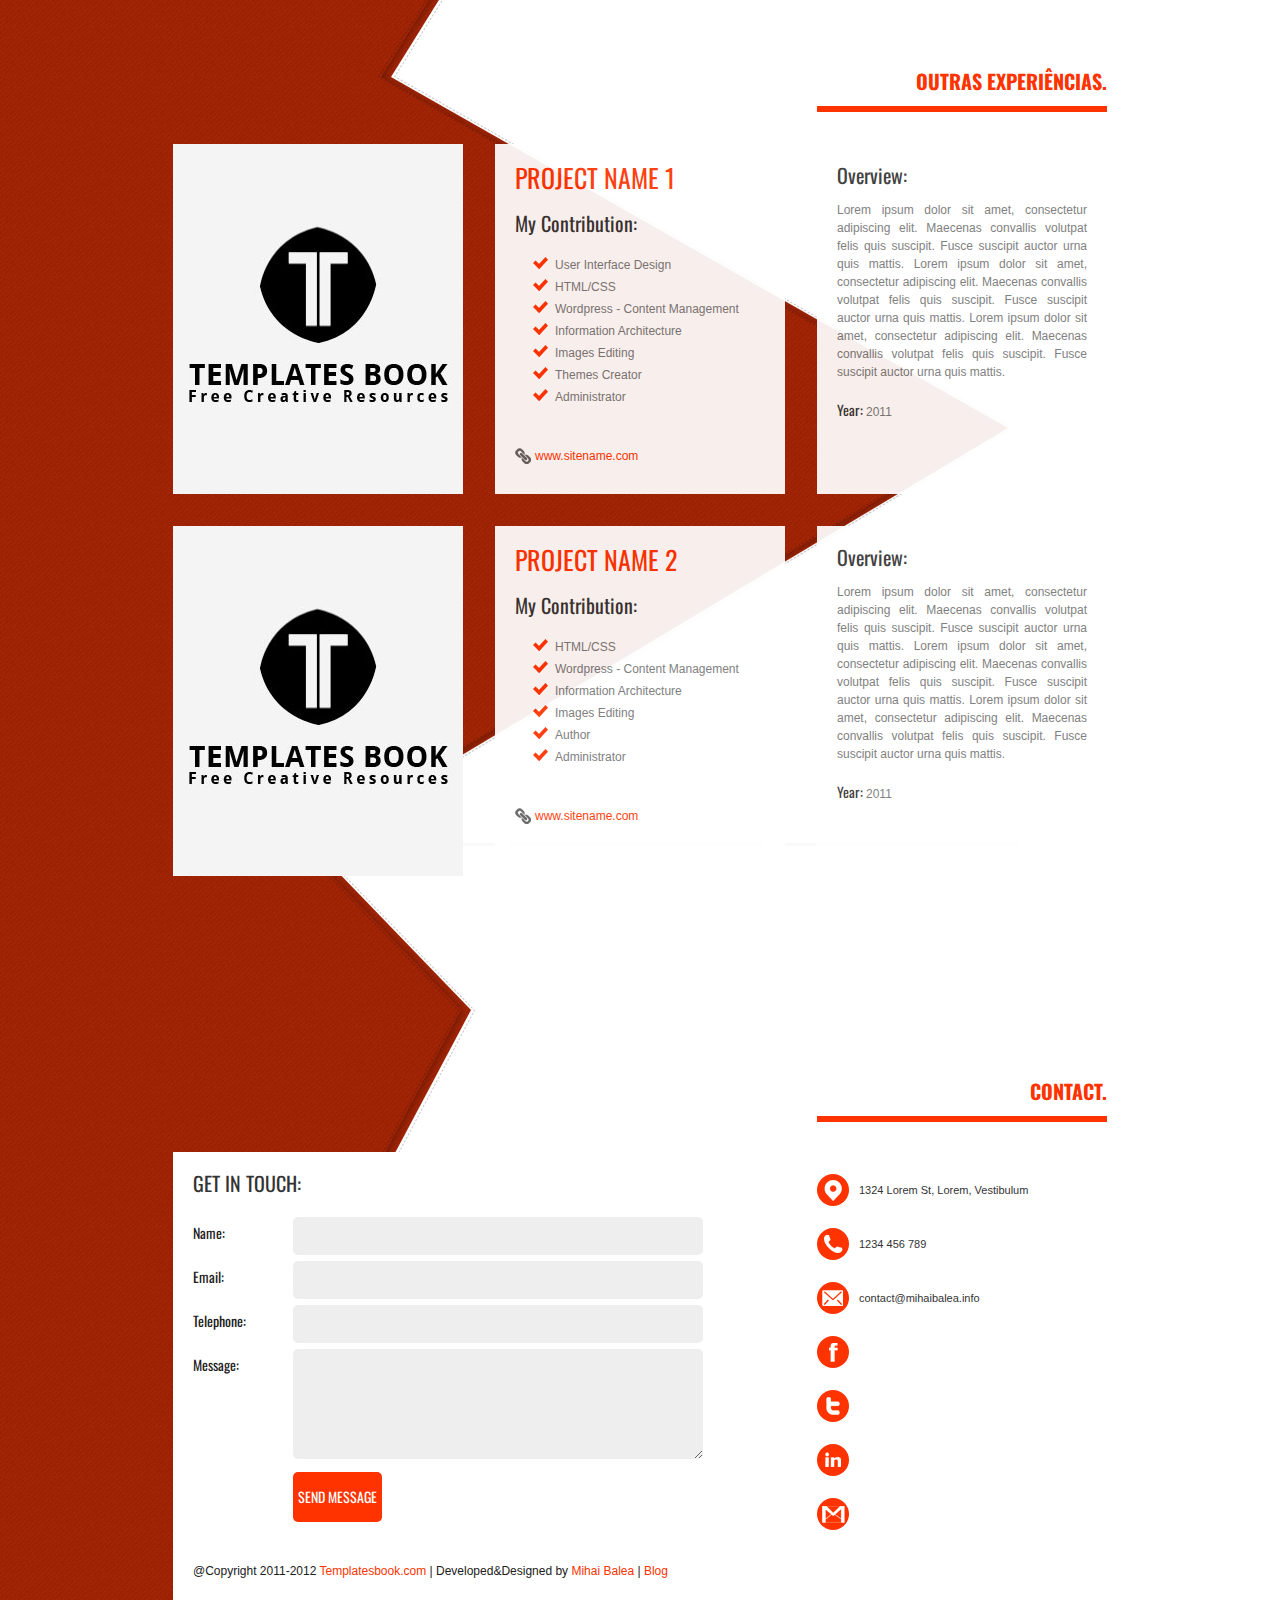
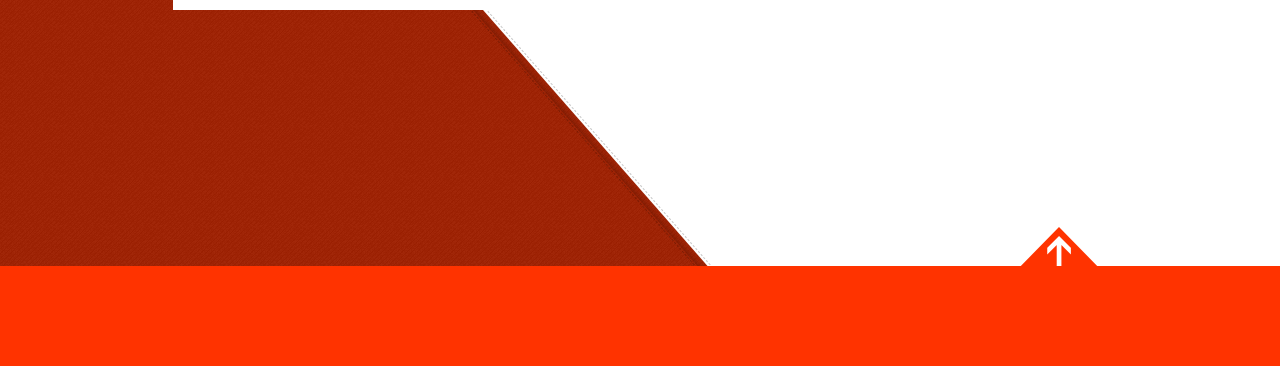
==== commit b491d13a: "updating data" ====
--- a/index.html
+++ b/index.html
@@ -5,7 +5,7 @@
 @license   http://www.gnu.org/licenses/gpl-2.0.html GNU/GPLv2 only
 -->
 
-<!DOCTYPE html PUBLIC "-//W3C//DTD XHTML 1.0 Transitional//EN"> 
+<!DOCTYPE html PUBLIC "-//W3C//DTD XHTML 1.0 Transitional//EN">
 <html>
 <head>
 <meta http-equiv="Content-Type" content="text/html; charset=utf-8"/>
@@ -13,7 +13,7 @@
 <meta name="author" content="Mihai Balea"/>
 <meta http-equiv="Reply-to" content="contact@mihaibalea.info"/>
 
-<title>John Doe | Personal Portfolio</title>
+<title>Kizzy Terra | Personal Page</title>
 
 <link href="favicon.ico" type="image/gif" rel="icon" />
 <link id="mainCSS" rel="stylesheet" type="text/css" href="css/style.css"/>
@@ -35,27 +35,24 @@
 <body id="body_pat" class="red">
 <div id="wrapper">
 <!------------------------- TOOLS -->
-    
+
     <div id="tools">
-        <div id="but_expand">+</div>
-        <div id="but_collapse">-</div>
-        <span>SKINS</span>
         <div class="clear"></div>
         <div id="toolsHolder">
             <div id="palette">
-                <div id="c_red" class="selected"></div>
+                <div id="c_red" ></div>
                 <div id="c_blue"></div>
-                <div id="c_green"></div>
+                <div id="c_green" class="selected"></div>
                 <div id="c_pink"></div>
                 <div id="c_orange"></div>
                 <div id="c_gray"></div>
             </div>
             <div id="patterns">
-                <div id="pat_1" class="selected"></div>
+                <div id="pat_1" ></div>
                 <div id="pat_2"></div>
                 <div id="pat_3"></div>
                 <div id="pat_4"></div>
-                <div id="pat_5"></div>
+                <div id="pat_5" class="selected"></div>
             </div>
         </div>
     </div><!-- end div #tools -->
@@ -65,29 +62,29 @@
     <div id="navbarHolder">
         <div id="navbar">
             <ul>
-                                
-                <li><a id="nav_about" href="#about">ABOUT<span class="m_w">ABOUT</span><span class="m_r">ABOUT</span></a></li>
-                <li><a id="nav_work" href="#work">WORK<span class="m_w">WORK</span><span class="m_r">WORK</span></a></li>
-                <li><a id="nav_projects" href="#projects">Projects<span class="m_w">Projects</span><span class="m_r">Projects</span></a></li>
-                <li><a id="nav_contact" href="#contact">Contact<span class="m_w">Contact</span><span class="m_r">Contact</span></a></li>
+
+                <li><a id="nav_about" href="#about">KIZZY, O QUE?<span class="m_w">KIZZY, O QUE?</span><span class="m_r">KIZZY, O QUE?</span></a></li>
+                <li><a id="nav_work" href="#work">PROJETOS<span class="m_w">PROJETOS</span><span class="m_r">PROJETOS</span></a></li>
+                <li><a id="nav_projects" href="#projects">MISCELÂNEA DE EXPERIÊNCIAS<span class="m_w">MISCELÂNEA DE EXPERIÊNCIAS</span><span class="m_r">MISCELÂNEA DE EXPERIÊNCIAS</span></a></li>
+                <li><a id="nav_contact" href="#contact">CONTATOS<span class="m_w">CONTATOS</span><span class="m_r">CONTATOS</span></a></li>
             </ul>
         </div>
     </div><!-- end div #navbarHolder -->
 
 <!------------------------- CONTENT -->
-    
+
     <div id="container">
-        <div id="logo" title="John Doe" class="site-message-absolute">
+        <div id="logo" title="Kizzy Terra" class="site-message-absolute">
             <div class="nav_logo_w"></div>
         </div>
 
 <!------------------------- ABOUT -->
-        
+
         <div id="about">
-            <a id="logo_big" title="John Doe" href="index.html"></a>
+            <a id="logo_big" title="Kizzy Terra" href="index.html"></a>
             <div id="headline" class="left grid">
-                <h1>John Doe</h1>
-                <h2><span>Web designer/ui designer</span><br /><a href="mailto:youremail@yourdomain.com">email@yourdomain.com</a></h2>
+                <h1>Kizzy Terra</h1>
+                <h2><span>Engenheira de Computação e Empreendedora</span><br /><a href="mailto:youremail@yourdomain.com">kizzyterra@gmail.com</a></h2>
             </div>
             <div id="about_pict" class="grid"><img src="images/my_picture.jpg" alt="Mihai Balea | Portfolio" /></div>
             <div class="clear">&nbsp;</div>
@@ -119,7 +116,7 @@
 <!------------------------- WORK -->
 
         <div id="work">
-            <h2>Work.</h2>
+            <h2>Projetos.</h2>
             <div class="projectsContainer">
                 <div id="project" class="item_details">
                     <div class="slide_inner"></div>
@@ -132,7 +129,7 @@
                                 <li class="iit_1 pic selected"><img src="images/projects/slide_w1_1.jpg" alt="My Work 1" /></li>
                                 <li class="iit_1 pic"><img src="images/projects/slide_w1_1.jpg" alt="My Work 1" /></li>
                                 <li class="iit_1 pic"><img src="images/projects/slide_w1_1.jpg" alt="My Work 1" /></li>
-                            </ul> 
+                            </ul>
                         </div>
                         <div class="item_text">
                             <h3>My Work 1</h3>
@@ -158,7 +155,7 @@
                             <ul>
                                 <li class="iit_2 pic selected"><img src="images/projects/slide_w1_1.jpg" alt="My Work 2" /></li>
                                 <li class="iit_2 pic"><img src="images/projects/slide_w1_1.jpg" alt="My Work 2" /></li>
-                            </ul> 
+                            </ul>
                         </div>
                         <div class="item_text">
                             <h3>My Work 2</h3>
@@ -177,16 +174,16 @@
                             <h5>Client: <span>Client name</span></h5>
                             <a href="http://www.templatesbook.com" title="My Work 2" target="_blank" class="btn_see_it_live">See it live</a>
                             <div class="close_item_info">&nbsp;</div>
-                            
+
                         </div>
                     </div><!-- end div #iit_2 -->
-<!-- WORK 3 -->         
+<!-- WORK 3 -->
                     <div class="prjinfo" id="iit_3">
                         <div class="item_slider">
                             <ul>
                                 <li class="iit_3 pic selected"><img src="images/projects/slide_w1_1.jpg" alt="My Work 3" /></li>
                                 <li class="iit_3 pic"><img src="images/projects/slide_w1_1.jpg" alt="My Work 3" /></li>
-                            </ul> 
+                            </ul>
                         </div>
                         <div class="item_text">
                             <h3>My Work 3</h3>
@@ -204,18 +201,18 @@
                             </ul>
                             <h5>Year: <span>2008</span></h5>
                             <h5>Client: <span>Client name</span></h5>
-                            
-                            <div class="close_item_info">&nbsp;</div>
-                            
+
+                            <div class="close_item_info">&nbsp;</div>
+
                         </div>
                     </div><!-- end div #iit_3 -->
-<!-- WORK 4 -->     
+<!-- WORK 4 -->
                     <div class="prjinfo" id="iit_4">
                         <div class="item_slider">
                             <ul>
                                 <li class="iit_4 pic selected"><img src="images/projects/slide_w1_1.jpg" alt="My Work 4" /></li>
                                 <li class="iit_4 pic"><img src="images/projects/slide_w1_1.jpg" alt="My Work 4" /></li>
-                            </ul> 
+                            </ul>
                         </div>
                         <div class="item_text">
                             <h3>My Work 4</h3>
@@ -235,16 +232,16 @@
                             <h5>Client: <span>Client Name</span></h5>
                             <a href="http://www.templatesbook.com" title="My Work 4" target="_blank" class="btn_see_it_live">See it live</a>
                             <div class="close_item_info">&nbsp;</div>
-                            
+
                         </div>
                     </div><!-- end div #iit_4 -->
-<!-- WORK 5 -->     
+<!-- WORK 5 -->
                     <div class="prjinfo" id="iit_5">
                         <div class="item_slider">
                             <ul>
                                 <li class="iit_5 pic selected"><img src="images/projects/slide_w1_1.jpg" alt="My Work 5" /></li>
                                 <li class="iit_5 pic"><img src="images/projects/slide_w1_1.jpg" alt="My Work 5" /></li>
-                            </ul> 
+                            </ul>
                         </div>
                         <div class="item_text">
                             <h3>My Work 5</h3>
@@ -263,16 +260,16 @@
                             <h5>Client: <span>Client Name</span></h5>
                             <a href="http://www.templatesbook.com" title="My Work 5" target="_blank" class="btn_see_it_live">See it live</a>
                             <div class="close_item_info">&nbsp;</div>
-                            
+
                         </div>
                     </div><!-- end div #iit_5 -->
-<!-- WORK 6 -->     
+<!-- WORK 6 -->
                     <div class="prjinfo" id="iit_6">
                         <div class="item_slider">
                             <ul>
                                 <li class="iit_6 pic selected"><img src="images/projects/slide_w1_1.jpg" alt="My Work 6" /></li>
                                 <li class="iit_6 pic"><img src="images/projects/slide_w1_1.jpg" alt="My Work 6" /></li>
-                            </ul> 
+                            </ul>
                         </div>
                         <div class="item_text">
                             <h3>My Work 6</h3>
@@ -292,16 +289,16 @@
                             <h5>Client: <span>Client Name</span></h5>
                             <a href="http://www.templatesbook.com" title="My Work 6" target="_blank" class="btn_see_it_live">See it live</a>
                             <div class="close_item_info">&nbsp;</div>
-                            
+
                         </div>
                     </div><!-- end div #iit_6 -->
-<!-- WORK 7 -->     
+<!-- WORK 7 -->
                     <div class="prjinfo" id="iit_7">
                         <div class="item_slider">
                             <ul>
                                 <li class="iit_7 pic selected"><img src="images/projects/slide_w1_1.jpg" alt="My Work 7" /></li>
                                 <li class="iit_7 pic"><img src="images/projects/slide_w1_1.jpg" alt="My Work 7" /></li>
-                            </ul> 
+                            </ul>
                         </div>
                         <div class="item_text">
                             <h3>My Work 7</h3>
@@ -321,13 +318,13 @@
                             <div class="close_item_info">&nbsp;</div>
                         </div>
                     </div><!-- end div #iit_7 -->
-<!-- WORK 8 -->     
+<!-- WORK 8 -->
                     <div class="prjinfo" id="iit_8">
                         <div class="item_slider">
                             <ul>
                                 <li class="iit_8 pic selected"><img src="images/projects/slide_w1_1.jpg" alt="My Work 8" /></li>
                                 <li class="iit_8 pic"><img src="images/projects/slide_w1_1.jpg" alt="My Work 8" /></li>
-                            </ul> 
+                            </ul>
                         </div>
                         <div class="item_text">
                             <h3>My Work 8</h3>
@@ -348,13 +345,13 @@
                             <div class="close_item_info">&nbsp;</div>
                         </div>
                     </div><!-- end div #iit_8 -->
-<!-- WORK 9 -->     
+<!-- WORK 9 -->
                     <div class="prjinfo" id="iit_9">
                         <div class="item_slider">
                             <ul>
                                 <li class="iit_9 pic selected"><img src="images/projects/slide_w1_1.jpg" alt="My Work 9" /></li>
                                 <li class="iit_9 pic"><img src="images/projects/slide_w1_1.jpg" alt="My Work 9" /></li>
-                            </ul> 
+                            </ul>
                         </div>
                         <div class="item_text">
                             <h3>My Work 9</h3>
@@ -375,7 +372,7 @@
                         </div>
                     </div><!-- end div #iit_9 -->
                 </div><!-- end div #project -->
-                
+
 <!-- WORKS GRID -->
 
             	<div class="prjGrid">
@@ -434,16 +431,16 @@
                         </span>
                     </div>
                 </div><!-- end div .prjGrid -->
-				
+
             </div><!-- end div .projectsContainer -->
-          <div class="clear"></div>  
+          <div class="clear"></div>
         </div><!-- end div #work -->
         <div class="clear"></div>
-        
+
 <!------------------------- PROJECTS -->
-        
+
         <div id="projects">
-            <h2>Projects.</h2>
+            <h2>Outras Experiências.</h2>
             <div class="projectsContainer">
 <!-- PROJECT 1 -->
                 <div class="pprj">
@@ -451,7 +448,7 @@
                         <div class="item">
                             <img src="images/projects/thumb_p1.jpg" alt="Project Name 1" />
                             <a class="hover" href="http://www.templatesbook.com" title="Project Name 1" target="_blank"><span class='h3'>Project Name 1</span></a>
-                        </div>    
+                        </div>
                     </div>
                     <div class="item_text">
                         <h3>Project Name 1</h3>
@@ -482,7 +479,7 @@
                         <div class="item">
                             <img src="images/projects/thumb_p1.jpg" alt="Project Name 2" />
                             <a class="hover" href="http://www.templatesbook.com" title="Project Name 2" target="_blank"><span class='h3'>Project Name 2</span></a>
-                        </div>    
+                        </div>
                     </div>
                     <div class="item_text">
                         <h3>Project Name 2</h3>
@@ -564,9 +561,9 @@
                 <a href="#" class="gmail"></a>
             </div><!-- end div .contact_social -->
             <div class="clear"></div>
-			
-			
-           <div id="btn_top"></div> 
+
+
+           <div id="btn_top"></div>
         </div><!-- end div #contact -->
     </div><!-- end div #container -->
 </div><!-- end div #wrapper -->
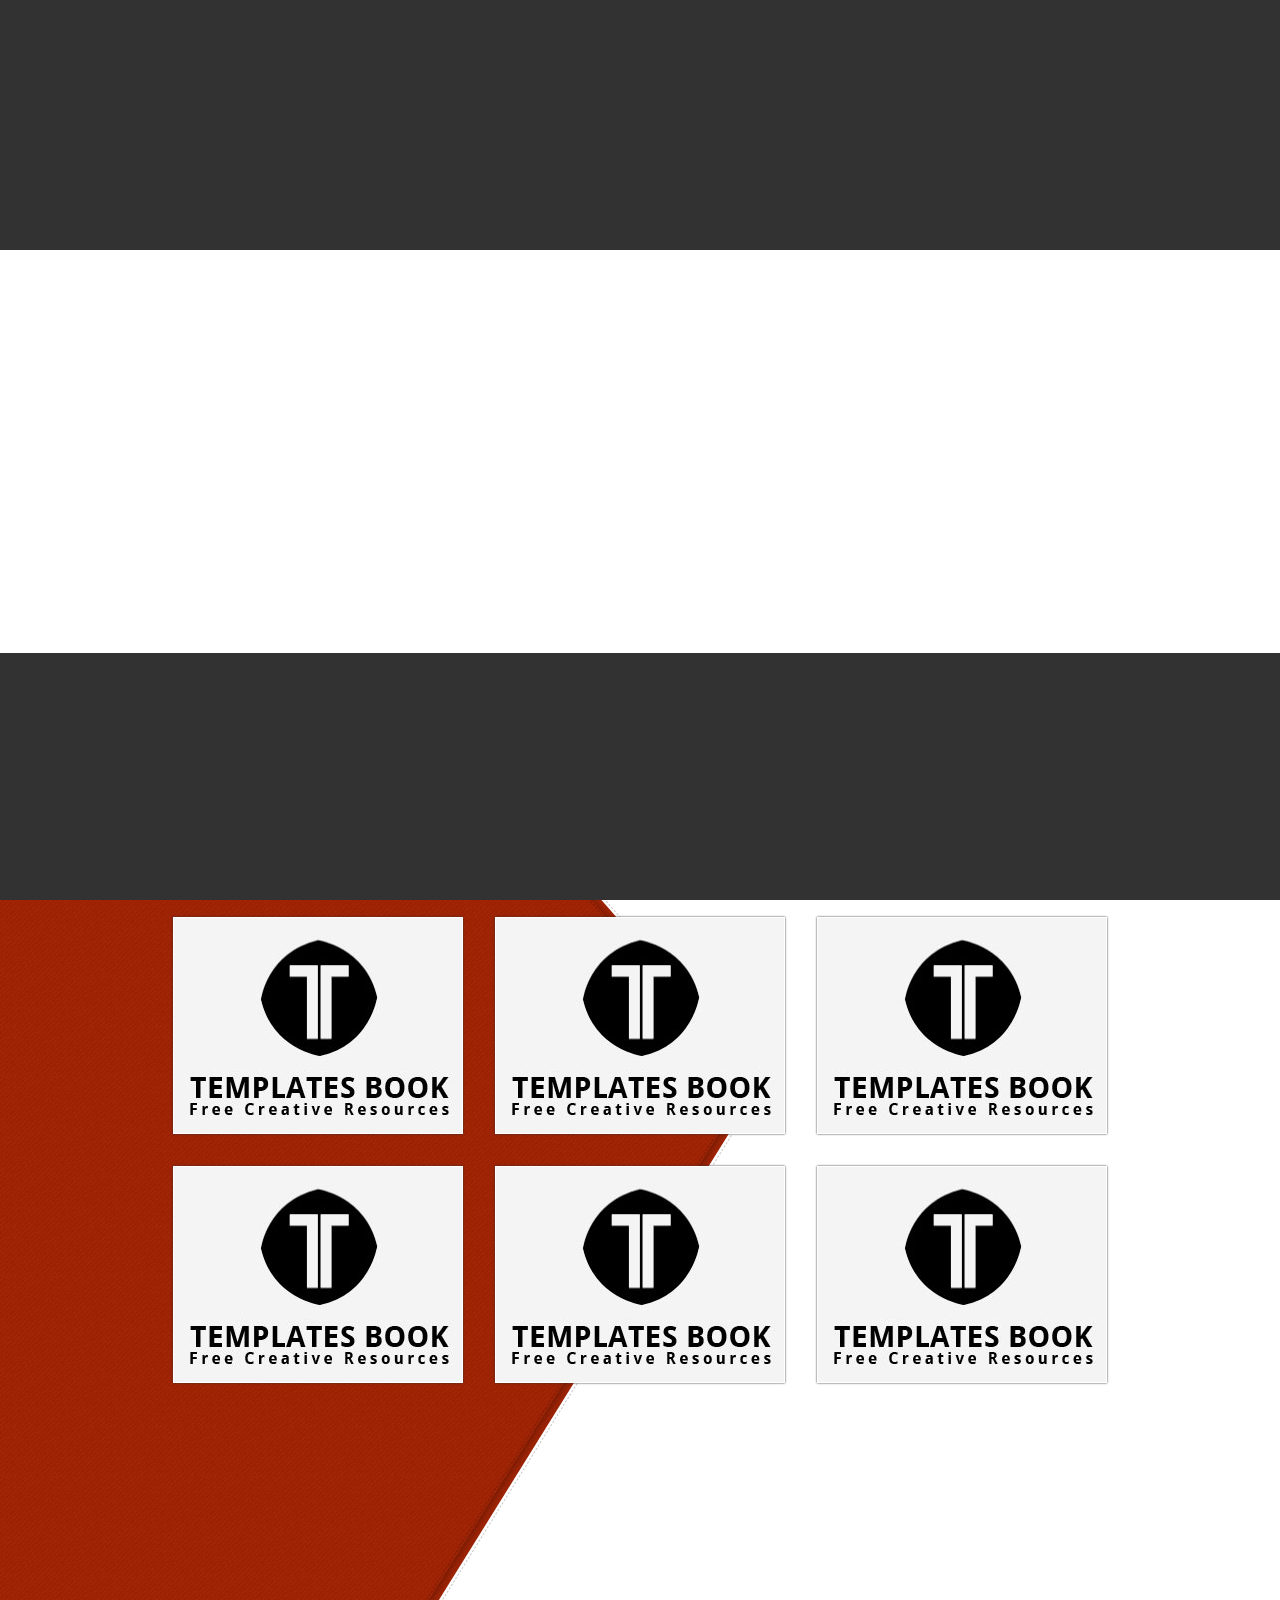
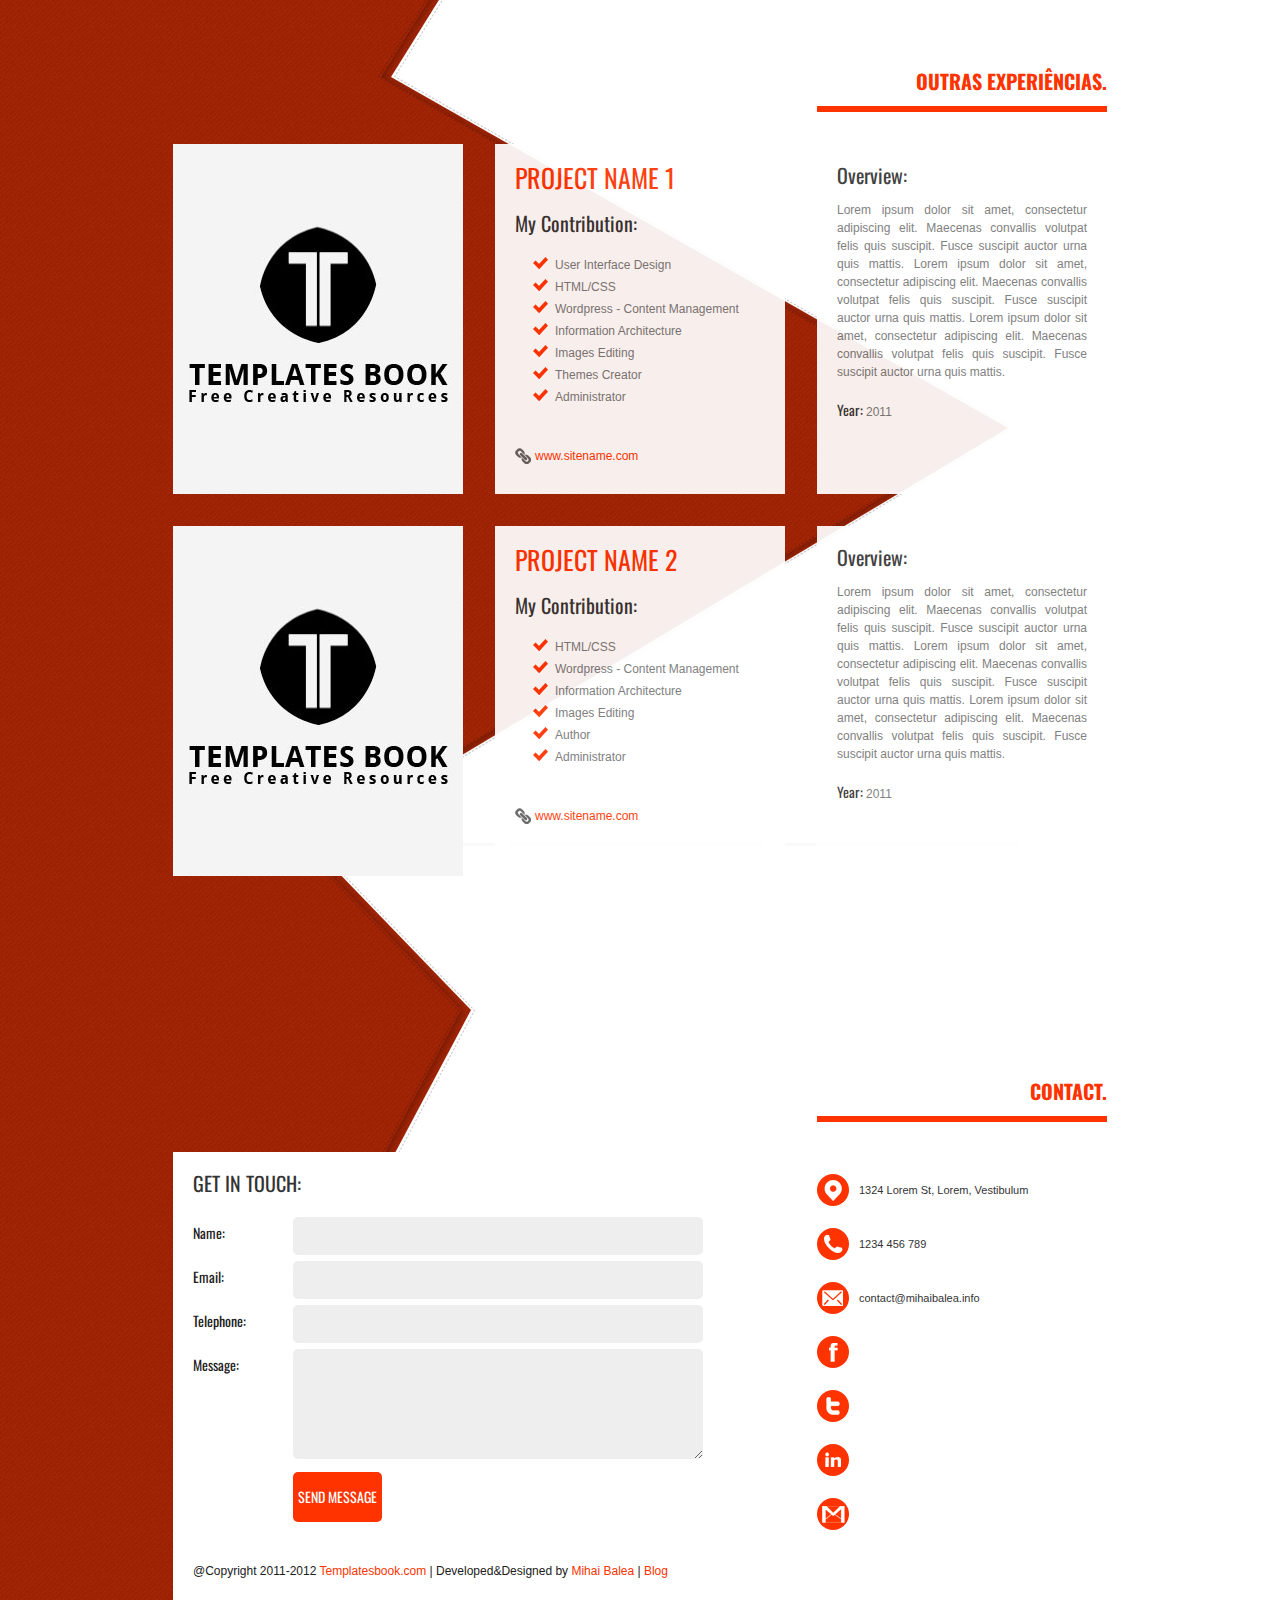
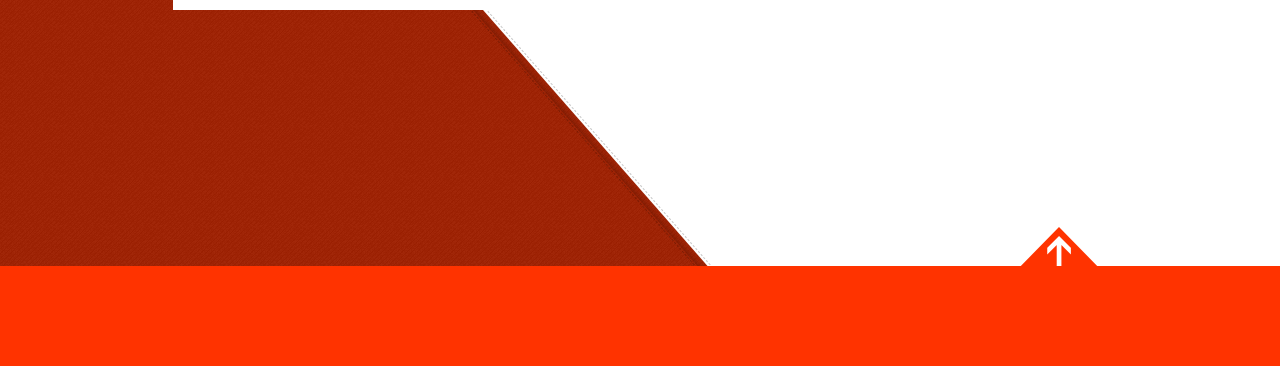
==== commit 8d399663: "body pat" ====
--- a/index.html
+++ b/index.html
@@ -32,7 +32,7 @@
 
 </head>
 
-<body id="body_pat" class="red">
+<body id="body_pat" class="green">
 <div id="wrapper">
 <!------------------------- TOOLS -->
 
@@ -84,7 +84,7 @@
             <a id="logo_big" title="Kizzy Terra" href="index.html"></a>
             <div id="headline" class="left grid">
                 <h1>Kizzy Terra</h1>
-                <h2><span>Engenheira de Computação e Empreendedora</span><br /><a href="mailto:youremail@yourdomain.com">kizzyterra@gmail.com</a></h2>
+                <h2><span>Engenheira da Computação</span><br /><a href="mailto:youremail@yourdomain.com">kizzyterra@gmail.com</a></h2>
             </div>
             <div id="about_pict" class="grid"><img src="images/my_picture.jpg" alt="Mihai Balea | Portfolio" /></div>
             <div class="clear">&nbsp;</div>
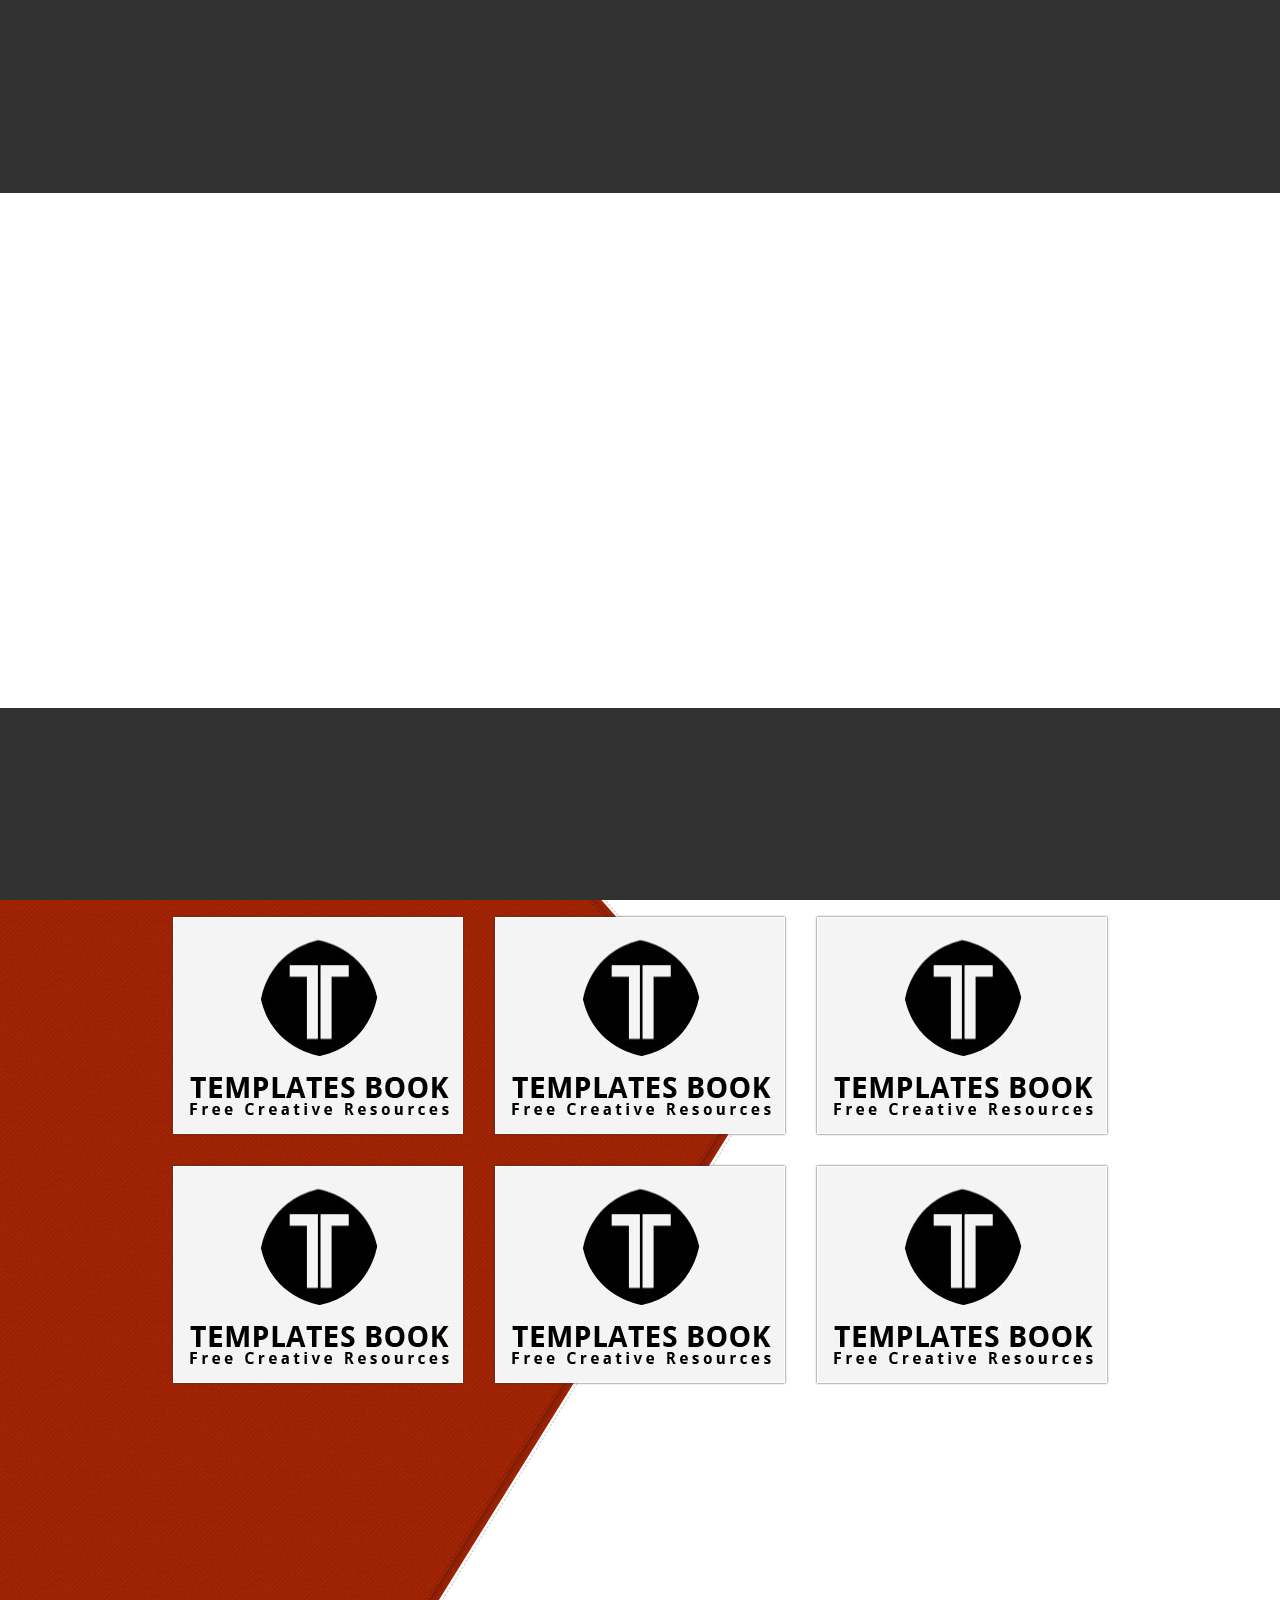
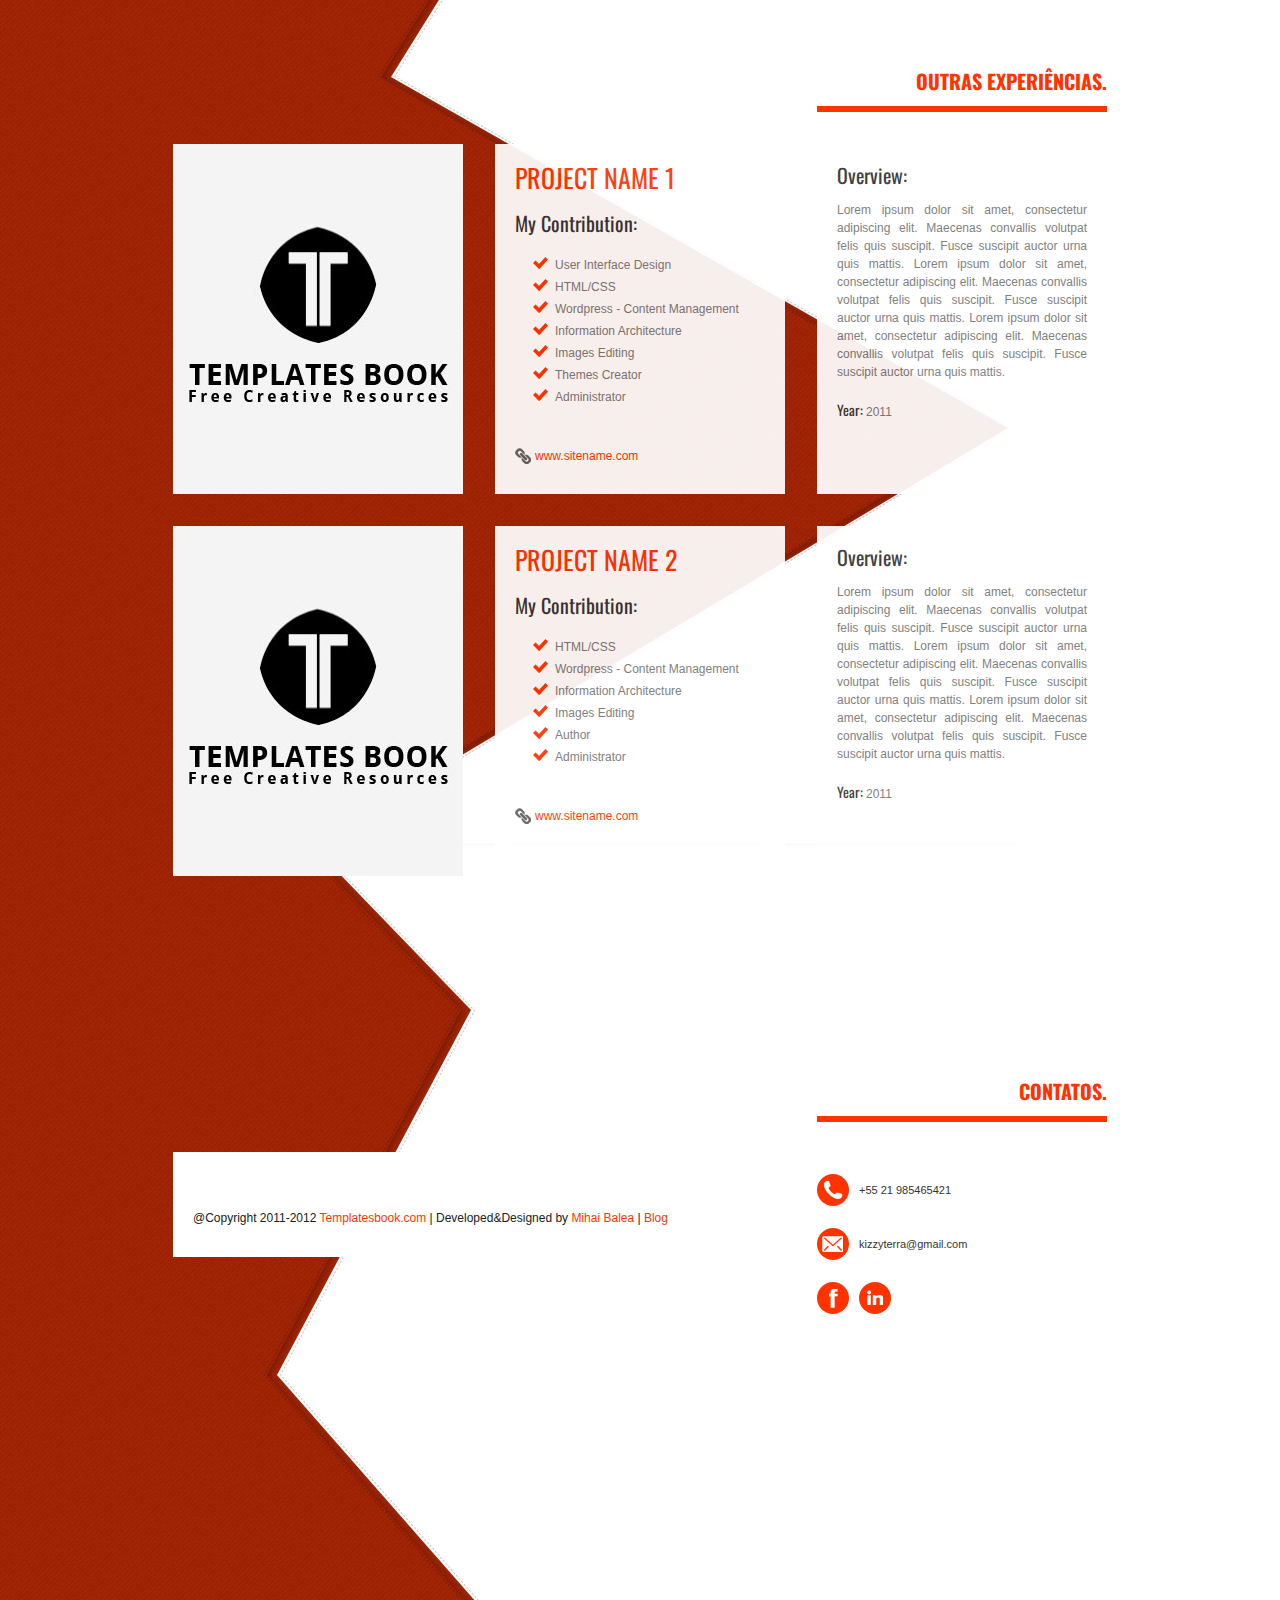
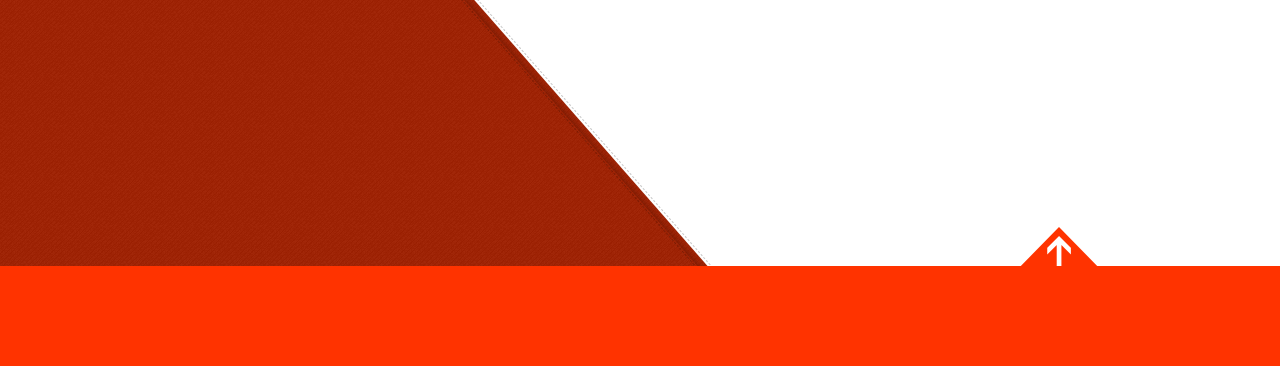
==== commit 083d2d33: "update" ====
--- a/index.html
+++ b/index.html
@@ -63,7 +63,7 @@
         <div id="navbar">
             <ul>
 
-                <li><a id="nav_about" href="#about">KIZZY, O QUE?<span class="m_w">KIZZY, O QUE?</span><span class="m_r">KIZZY, O QUE?</span></a></li>
+                <li><a id="nav_about" href="#about">SOBRE<span class="m_w">SOBRE</span><span class="m_r">SOBRE</span></a></li>
                 <li><a id="nav_work" href="#work">PROJETOS<span class="m_w">PROJETOS</span><span class="m_r">PROJETOS</span></a></li>
                 <li><a id="nav_projects" href="#projects">MISCELÂNEA DE EXPERIÊNCIAS<span class="m_w">MISCELÂNEA DE EXPERIÊNCIAS</span><span class="m_r">MISCELÂNEA DE EXPERIÊNCIAS</span></a></li>
                 <li><a id="nav_contact" href="#contact">CONTATOS<span class="m_w">CONTATOS</span><span class="m_r">CONTATOS</span></a></li>
@@ -81,10 +81,10 @@
 <!------------------------- ABOUT -->
 
         <div id="about">
-            <a id="logo_big" title="Kizzy Terra" href="index.html"></a>
+            <!--<a id="logo_big" title="Kizzy Terra" href="index.html"></a> -->
             <div id="headline" class="left grid">
                 <h1>Kizzy Terra</h1>
-                <h2><span>Engenheira da Computação</span><br /><a href="mailto:youremail@yourdomain.com">kizzyterra@gmail.com</a></h2>
+                <h3><span>Engenheira da Computação</span><br /><a href="mailto:youremail@yourdomain.com">kizzyterra@gmail.com</a></h3>
             </div>
             <div id="about_pict" class="grid"><img src="images/my_picture.jpg" alt="Mihai Balea | Portfolio" /></div>
             <div class="clear">&nbsp;</div>
@@ -510,55 +510,21 @@
         <div class="clear"></div>
 <!------------------------- CONTACT -->
         <div id="contact">
-            <h2>Contact.</h2>
+            <h2>Contatos.</h2>
             <div class="clear"></div>
             <div class="contactContainer">
-                <h3>Get in touch:</h3>
-            	<div class="contact">
-                    <form action="#" method="post" id="contactForm">
-                    <ul>
-                    <li>
-                    <label for="name">Name:</label>
-                    <input type="text" name="name" value="" id="name" />
-                    </li>
-                    <li>
-                    <label for="email">Email:</label>
-                    <input type="text" name="email" value="" id="email" />
-                    </li>
-                    <li>
-                    <label for="tele">Telephone:</label>
-                    <input type="text" name="tele" value="" id="tele" />
-                    </li>
-                    <li class="special" style="display: none;">
-                    <label for="last">Don't fill this in:</label>
-                    <input type="text" name="last" value="" id="last" />
-                    </li>
-                    <li>
-                    <label for="message">Message:</label><textarea rows="5" name="message"></textarea>
-                    </li>
-                    <li class="submitbutton">
-                    <input type="submit" class="btn" value="Send Message" />
-                    </li>
-                    </ul>
-                    </form>
-                </div>
+                	
                 <div class="message"><div id="alert"></div></div>
 				<p style="margin-top: 30px;">@Copyright 2011-2012 <a href="http://www.tempaltesbook.com">Templatesbook.com</a> | Developed&Designed by <a href="http://www.mihaibalea.info">Mihai Balea</a> | <a href="http://www.arownd.net">Blog</a></p>
             </div><!-- end div .contactContainer -->
             <div class="contact_social grid">
-                <span><span class="address">&nbsp;</span>1324 Lorem St, Lorem, Vestibulum</span>
+                <span><span class="phone">&nbsp;</span>+55 21 985465421</span>
                 <div class="clear"></div>
-                <span><span class="phone">&nbsp;</span>1234 456 789</span>
+                <span><span class="email">&nbsp;</span>kizzyterra@gmail.com</span>
                 <div class="clear"></div>
-                <span><span class="email">&nbsp;</span>contact@mihaibalea.info</span>
-                <div class="clear"></div>
-                <a href="http://www.facebook.com/templatesbook" class="facebook"></a>
-                <div class="clear"></div>
-                <a href="http://www.twitter.com/bomasmd" class="twitter"></a>
-                <div class="clear"></div>
-                <a href="#" class="linkedin"></a>
-                <div class="clear"></div>
-                <a href="#" class="gmail"></a>
+                <a href="http://www.facebook.com/kizzy.terra" class="facebook"></a>
+                <a href="https://br.linkedin.com/in/kizzy-terra-1a105b29" class="linkedin"></a>
+
             </div><!-- end div .contact_social -->
             <div class="clear"></div>
 
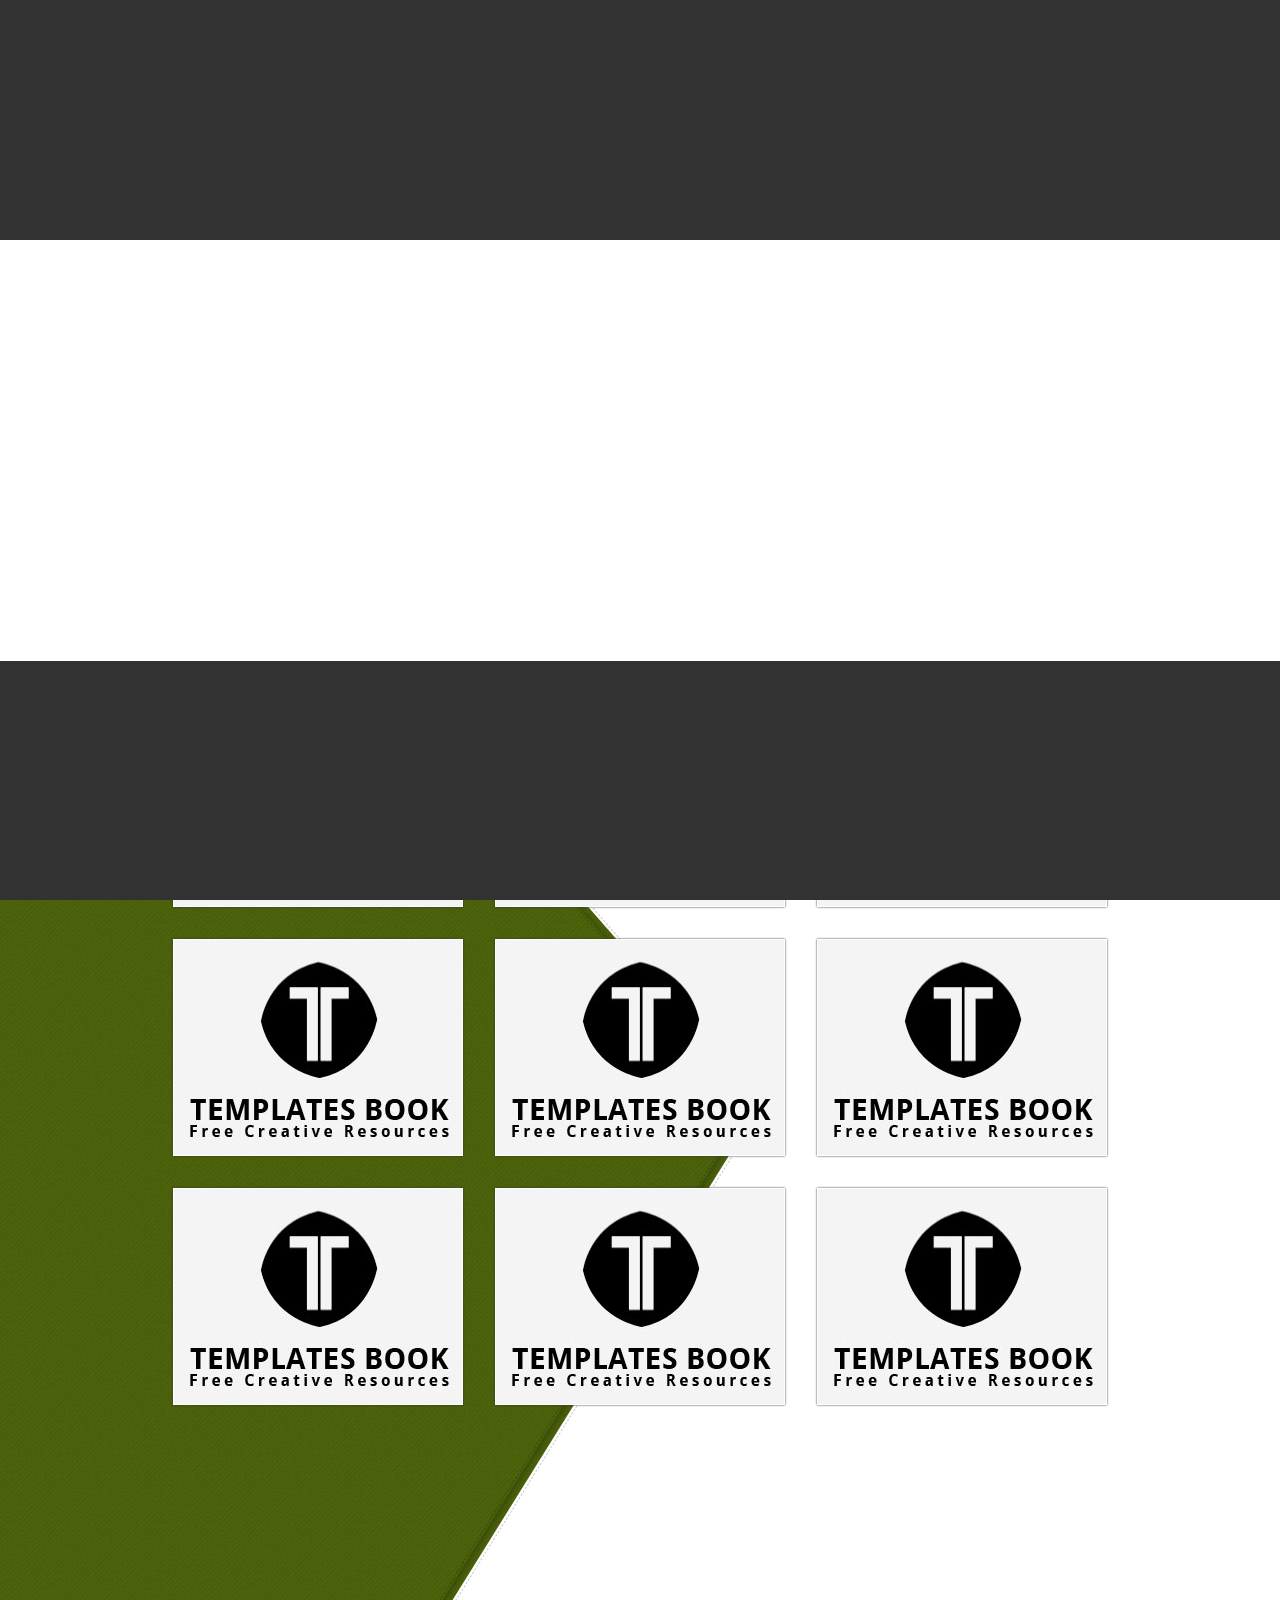
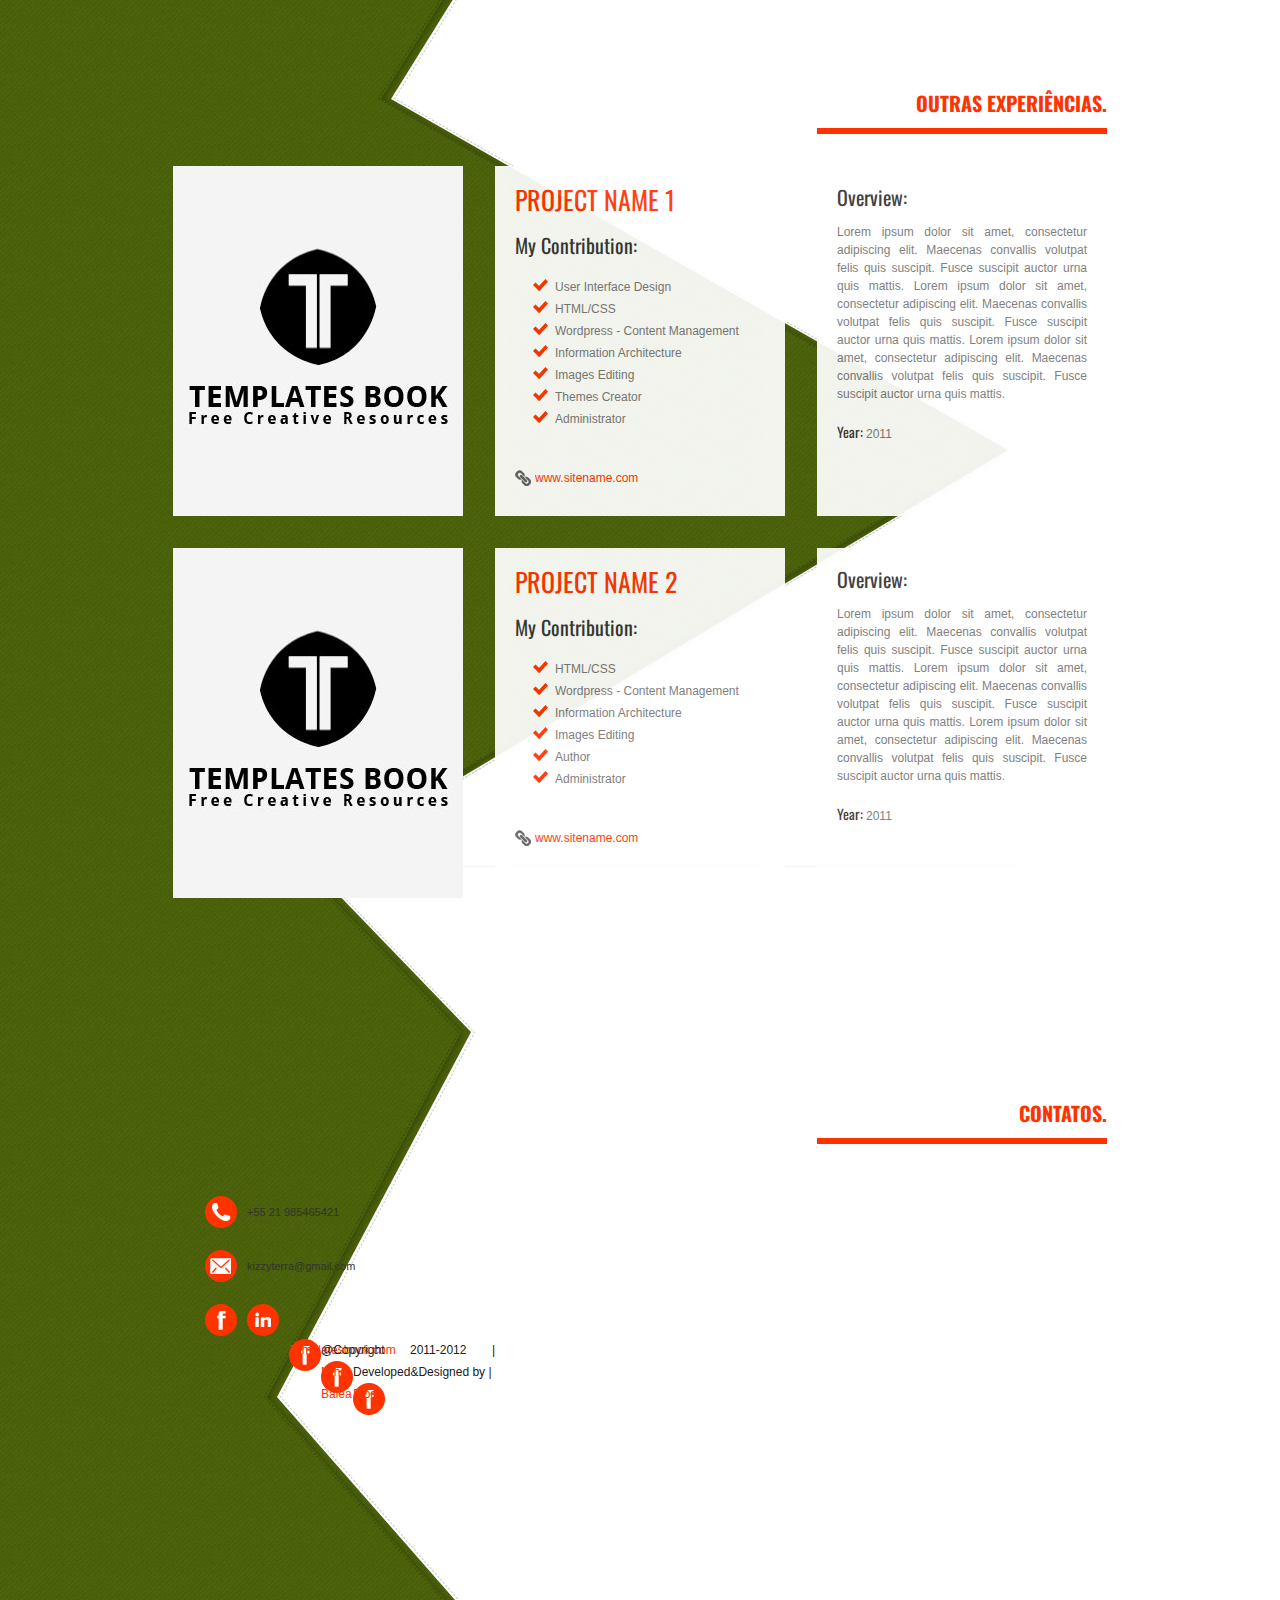
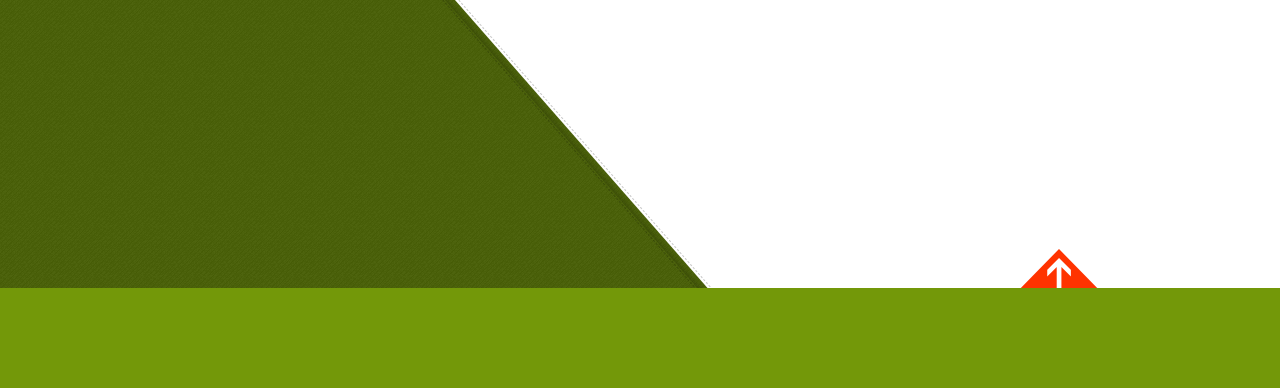
==== commit e44c6fdd: "update" ====
--- a/index.html
+++ b/index.html
@@ -36,7 +36,7 @@
 <div id="wrapper">
 <!------------------------- TOOLS -->
 
-    <div id="tools">
+  <!-------------------------  <div id="tools">
         <div class="clear"></div>
         <div id="toolsHolder">
             <div id="palette">
@@ -56,7 +56,7 @@
             </div>
         </div>
     </div><!-- end div #tools -->
-
+-->
 <!------------------------- NAVIGATION -->
 
     <div id="navbarHolder">
@@ -81,8 +81,8 @@
 <!------------------------- ABOUT -->
 
         <div id="about">
-            <!--<a id="logo_big" title="Kizzy Terra" href="index.html"></a> -->
-            <div id="headline" class="left grid">
+            <!--<a id="logo_big" title="Kizzy Terra" href="index.html"></a>-->
+            <div id="headline" class="right grid">
                 <h1>Kizzy Terra</h1>
                 <h3><span>Engenheira da Computação</span><br /><a href="mailto:youremail@yourdomain.com">kizzyterra@gmail.com</a></h3>
             </div>
@@ -111,7 +111,7 @@
 			<div class="clear"></div>
 		</div><!-- end div #about -->
 
-        <div class="clear"></div>
+<!-------------------------        <div class="clear"></div>
 
 <!------------------------- WORK -->
 
@@ -512,11 +512,7 @@
         <div id="contact">
             <h2>Contatos.</h2>
             <div class="clear"></div>
-            <div class="contactContainer">
-                	
-                <div class="message"><div id="alert"></div></div>
-				<p style="margin-top: 30px;">@Copyright 2011-2012 <a href="http://www.tempaltesbook.com">Templatesbook.com</a> | Developed&Designed by <a href="http://www.mihaibalea.info">Mihai Balea</a> | <a href="http://www.arownd.net">Blog</a></p>
-            </div><!-- end div .contactContainer -->
+
             <div class="contact_social grid">
                 <span><span class="phone">&nbsp;</span>+55 21 985465421</span>
                 <div class="clear"></div>
@@ -524,7 +520,8 @@
                 <div class="clear"></div>
                 <a href="http://www.facebook.com/kizzy.terra" class="facebook"></a>
                 <a href="https://br.linkedin.com/in/kizzy-terra-1a105b29" class="linkedin"></a>
-
+                <div class="message"><div id="alert"></div></div>
+                <p style="margin-top: 30px;">@Copyright 2011-2012 <a href="http://www.tempaltesbook.com">Templatesbook.com</a> | Developed&Designed by <a href="http://www.mihaibalea.info">Mihai Balea</a> | <a href="http://www.arownd.net">Blog</a></p>
             </div><!-- end div .contact_social -->
             <div class="clear"></div>
 
--- a/css/style.css
+++ b/css/style.css
@@ -17,8 +17,8 @@
 dl, dt, dd, ol, ul, li,
 fieldset, form, label, legend,
 table, caption, tbody, tfoot, thead, tr, th, td,
-article, aside, canvas, details, embed, 
-figure, figcaption, footer, header, hgroup, 
+article, aside, canvas, details, embed,
+figure, figcaption, footer, header, hgroup,
 menu, nav, output, ruby, section, summary,
 time, mark, audio, video {
     margin: 0;
@@ -27,39 +27,39 @@
     font-size: 100%;
     font: inherit;
     vertical-align: baseline; }
- 
+
 /* HTML5 display-role reset for older browsers */
-article, aside, details, figcaption, figure, 
+article, aside, details, figcaption, figure,
 footer, header, hgroup, menu, nav, section { display: block; }
- 
+
 body { line-height: 1; }
- 
+
 ol, ul { list-style: none; }
- 
+
 blockquote, q { quotes: none; }
- 
+
 blockquote:before, blockquote:after,
 q:before, q:after {
     content: '';
     content: none; }
- 
+
 table {
     border-collapse: collapse;
     border-spacing: 0; }
- 
-/*                                                  GLOBAL 
+
+/*                                                  GLOBAL
 __________________________________________________________
 */
 .left { float: left; }
- 
+
 .right { float: right; }
- 
+
 .clear { clear: both; }
- 
+
 .hide { display: none; }
- 
+
 .show { display: block; }
- 
+
 .box {
     -moz-border-radius: 3px;
     -webkit-border-radius: 3px;
@@ -67,19 +67,19 @@
     -moz-box-shadow: 0 1px 2px #555555;
     -webkit-box-shadow: 0 1px 2px #555555;
     box-shadow: 0 1px 2px #555555; }
- 
+
 .grid {
     float: left;
     width: 290px;
     min-height: 10px; }
- 
-/*                                                  LAYOUT 
+
+/*                                                  LAYOUT
 __________________________________________________________
 */
 
 #body_pat {
     background-image: url(../images/patterns/pattern_1.png);
-    background-color: #ff3300;
+    background-color: #739809;
 }
 
 #wrapper {
@@ -105,38 +105,38 @@
     height: 51px;
     background: url(../images/navbar_red.png) no-repeat center top;
     display: inline; }
- 
+
 div#container {
     width: 934px;
     margin: 0 auto;
     background: url(../images/bg_content.png) repeat-y center top;
     position: relative; }
- 
+
 div#about, div#work, div#projects {
     width: 934px;
     margin: 0 auto 10px; }
- 
+
 div#contact {
     width: 934px;
     margin: 0 auto; }
- 
+
 div#projects { margin-top: 64px; }
- 
+
 div#about {
     padding: 90px 0 0 0;
     position: relative; }
- 
+
 div#work, div#projects, div#contact {
     padding-top: 0;
     min-height: 1000px; }
- 
-/*                                              TYPOGRAPHY 
+
+/*                                              TYPOGRAPHY
 __________________________________________________________
 */
 h2 {
     width: auto;
     font: normal bold 16px/21px Arial; }
- 
+
 div#work h2,
     div#projects h2,
     div#contact h2 {
@@ -145,22 +145,22 @@
     text-transform: uppercase;
     border-bottom: 6px solid #ff3300;
     height: 50px;
-    text-align: right; 
+    text-align: right;
     width: 290px;
     float:right; }
- 
+
 h1 {
     font: 32px 'Arial Narrow', Arial, sans-serif;
     color: #fff;
     text-transform: uppercase; }
- 
+
 p {
     font: 12px Arial;
     color: #202020;
     line-height: 22px;
     padding: 5px 0 8px;
     text-align: justify; }
- 
+
 /*                                                   LINKS
 __________________________________________________________
 */
@@ -169,13 +169,13 @@
     text-decoration: none;
     outline: none;
     font-weight: normal; }
- 
+
     a:hover {
         color: #333333;
         text-decoration: none; }
- 
+
 strong { font-weight: bold; }
- 
+
 /*                                              TOP NAVBAR
 __________________________________________________________
 */
@@ -186,21 +186,21 @@
     position: absolute;
     right: 50%;
     float: left; }
- 
+
     div#navbar ul li {
         list-style: none;
         display: inline-block;
         float: left;
         margin: 0 20px;
         float: left; }
- 
+
         div#navbar ul li.separator {
             width: 1px;
             overflow: hidden;
             height: 28px;
             background: #323232;
             border: 1px solid #424242; }
- 
+
 div#navbar li a {
     display: block;
     color: #fff;
@@ -213,13 +213,13 @@
     font-size: 15px;
     padding: 0px;
     position: relative; }
- 
+
     div#navbar li a span { cursor: pointer; /*display: none;*/ }
- 
+
     div#navbar li a:active { margin-top: 1px; }
- 
+
 #nav_logo_w {  }
- 
+
 .nav_logo_w {
     margin: 0 0 0 50px;
     height: 46px;
@@ -228,7 +228,7 @@
     position: absolute;
     background: url(../images/logo_small.png);
     z-index: 99; }
- 
+
 .m_w {
     float: left;
     position: absolute;
@@ -238,7 +238,7 @@
     left: 0;
     top: 0;
     background: url(../images/navbar_repeat.png) repeat-x 0 -12px; }
- 
+
 .m_r {
     float: left;
     color: #ff3300;
@@ -250,7 +250,7 @@
     top: 0;
     white-space:nowrap;
     background: url(../images/navbar_repeat.png) repeat-x 0 -12px; }
- 
+
 /*                                                   ABOUT
 __________________________________________________________
 */
@@ -260,61 +260,61 @@
     height: 195px;
     float: left;
     margin: 0 45px 0 50px; }
- 
+
 .about_text { margin-left: 32px; }
- 
+
     .about_text p {
         font: normal 12px/18px arial;
         color: #333; }
- 
+
     .about_text a:hover { text-decoration: underline; }
- 
+
     .about_text ul {
         list-style-image: url(../images/li_check_red.png);
         padding-left: 32px;
         color: #555; }
- 
+
         .about_text ul li {  }
- 
+
 div#headline {
     margin-top: 50px;
     margin-left: 32px; }
- 
+
     div#headline h1 {
         font: normal 56px/56px 'Oswald';
         color: #ff3300;
         text-transform: uppercase; }
- 
+
     div#headline h2 { color: #333; }
- 
+
         div#headline h2 span {
             font: normal 25px/40px 'Oswald';
             text-transform: uppercase;
             margin-left: 0; }
- 
+
         div#headline h2 a {
             font: bold 26px/26px 'Oswald';
             color: #333;
             letter-spacing: 1px; }
- 
+
             div#headline h2 a:hover { color: #ff3300; }
- 
+
         div#headline h2 p {
             font: normal 12px/14px arial;
             color: #777; }
- 
+
 div#about_pict { margin: 0 0 0 32px; }
- 
+
 /*                                                    WORK
 __________________________________________________________
 */
 #work .projectsContainer {  }
- 
+
 .projectsContainer .prjGrid {
     float: left;
     width: 100%;
     margin-top: 30px; }
- 
+
     .projectsContainer .prjGrid .item {
         float: left;
         margin-right: 32px;
@@ -326,9 +326,9 @@
         border: 1px solid #fff;
         box-shadow: 0 0 2px #333;
         width: 288px; }
- 
+
         .projectsContainer .prjGrid .item.last { margin-right: 0; }
- 
+
 .item .hover {
     left: 0;
     top: 0;
@@ -338,7 +338,7 @@
     height: 217px;
     opacity: 0;
     box-shadow: 0 0 4px #888; }
- 
+
     .item .hover .h3 {
         font-family: 'Oswald', arial, serif;
         font-size: 20px;
@@ -349,7 +349,7 @@
         margin-top: 95px;
         float: left;
         width: 290px; }
- 
+
 .item_details {
     float: left;
     width: 100%;
@@ -358,7 +358,7 @@
     height: 0;
     position: relative;
     opacity: 0; }
- 
+
 .item_slider {
     float: left;
     width: 612px;
@@ -366,7 +366,7 @@
     position: relative;
     margin-top: 32px;
     background: #fff; }
- 
+
 .slide_inner {
     box-shadow: inset 0 0 1px #000;
     position: absolute;
@@ -378,27 +378,27 @@
     opacity: 1;
     border: 10px solid #fff;
     border-bottom-width: 40px; }
- 
+
 .pic {
     position: absolute;
     top: 0;
     left: 0;
     display: none; }
- 
+
     .pic.selected { display: block; }
- 
+
 .next_slide {
     position: absolute;
     z-index: 1000;
     right: 0;
     display: none; }
- 
+
 .prev_slide {
     left: 0;
     position: absolute;
     z-index: 1000;
     display: none; }
- 
+
 .item_text {
     width: 290px;
     height: 450px;
@@ -408,35 +408,35 @@
     color: #777;
     position: relative;
     margin-top: 32px; }
- 
+
     .item_text h3 {
         font: normal 26px/28px 'Oswald';
         text-transform: uppercase;
         color: #ff3300;
         margin: 0 0 10px 0;
         float: left; }
- 
+
     .item_text h4 {
         font: normal 20px/22px 'Oswald';
         color: #333333;
         margin: 10px 0; }
- 
+
     .item_text h5 {
         font: normal 14px/22px 'Oswald';
         color: #333333;
         margin: 0;
         width: auto; }
- 
+
         .item_text h5 span {
             font: normal 12px/18px arial;
             color: #777; }
- 
+
     .item_text p {
         margin: 0 0 10px 0;
         line-height: 18px;
         font: normal 12px/18px arial;
         color: #777; }
- 
+
 .btn_see_it_live {
     background: url(../images/icon_live.png) no-repeat left center;
     font: normal 12px/16px arial;
@@ -444,7 +444,7 @@
     padding-left: 20px;
     margin-top: 20px;
     float: left; }
- 
+
     .btn_see_it_live:hover,
     .c_red .btn_see_it_live:hover,
     .c_blue .btn_see_it_live:hover,
@@ -454,18 +454,18 @@
     .c_gray .btn_see_it_live:hover {
         text-decoration: underline;
         color: #333; }
- 
+
 .prjinfo {
     height: 0;
     float: left; /*opacity:0;*/
     width: 100%; }
- 
+
 .close_item_info,
     .next_slide,
     .prev_slide {
     background: #ff3300 url(../images/prj_icons.png) no-repeat;
     cursor: pointer; }
- 
+
 .close_item_info {
     background-position: 0 0;
     width: 20px;
@@ -474,9 +474,9 @@
     position: absolute;
     bottom: 10px;
     right: 10px; }
- 
+
 div.close_item_info:hover { background-color:#333; }
- 
+
 .next_slide {
     position: absolute;
     top: 450px;
@@ -486,9 +486,9 @@
     float: left;
     background-position: -20px 0;
      }
- 
+
 div.next_slide:hover { background-color:#333; }
- 
+
 .prev_slide {
     position: absolute;
     top: 450px;
@@ -498,15 +498,15 @@
     float: left;
     background-position: -45px 0;
      }
- 
+
 div.prev_slide:hover { background-color:#333; }
- 
+
 .item_text ul {
     list-style-image: url(../images/li_check_red.png);
     padding-left: 40px;
     margin: 20px 0;
     line-height: 22px; }
- 
+
 /*                                                PROJECTS
 __________________________________________________________
 */
@@ -514,7 +514,7 @@
     margin-top: 32px;
     float: left;
     width: 100%; }
- 
+
     .pprj .item_text {
         opacity: 0.93;
         height: 310px;
@@ -522,41 +522,41 @@
         margin: 0 0 0 32px;
         float: left;
         width: 250px; }
- 
+
         .pprj .item_text.second h4 { margin-top: 0; }
- 
+
     .pprj .item .hover .h3 { margin-top: 150px; }
- 
+
     .pprj .grid {
         padding: 0;
         position: relative; }
- 
+
         .pprj .grid a {
             float: left;
             width: 100%;
             height: 100%;
             position: absolute;
-            
+
             left: 0;
             top: 0; }
- 
+
 /*                                                 CONTACT
 __________________________________________________________
 */
 div#contact { /* min-height: 300px;*/ }
- 
+
 .contactContainer {
     margin-top: 30px;
     background: #fff;
     padding: 20px;
     width: 572px;
     float: left; }
- 
+
     .contactContainer label {
         font: normal 14px/38px 'Oswald';
         width: 100px;
         float: left; }
- 
+
     .contactContainer input,
 .contactContainer textarea {
         border: 0;
@@ -568,7 +568,7 @@
         width: 400px;
         margin: 3px 0;
         background: #eee; }
- 
+
     .contactContainer input.btn {
         background: #ff3300;
         font: normal 14px/30px 'Oswald';
@@ -576,7 +576,7 @@
         text-transform: uppercase;
         width: auto !important;
         margin-left: 100px; }
- 
+
         .contactContainer input.btn:hover,
         .c_red .contactContainer input.btn:hover,
         .c_blue .contactContainer input.btn:hover,
@@ -586,21 +586,21 @@
         .c_gray .contactContainer input.btn:hover {
             background: #333333;
             cursor: pointer }
- 
+
 .message {
     font: normal 12px/18px arial;
     color: #777; }
- 
+
 .contactContainer h3 {
     font: normal 20px/22px 'Oswald';
     text-transform: uppercase;
     color: #333;
     margin: 0 0 20px 0; }
- 
+
 .contact_social {
     padding: 20px 0 0 0;
     margin: 32px 0 0 32px; }
- 
+
     .contact_social span {
         font: normal 11px/32px arial;
         color:#333;
@@ -616,40 +616,40 @@
         -moz-border-radius: 16px;
         -webkit-border-radius: 16px;
         border-radius: 16px;
-    } 
-    
+    }
+
     .contact_social .facebook {
         background-position: 0 0;
         margin-right: 10px; }
- 
+
     .contact_social .twitter {
         background-position: -32px 0;
         margin-right: 10px; }
- 
+
     .contact_social .linkedin {
         background-position: -64px 0;
         margin-right: 10px; }
- 
-    .contact_social .gmail { 
-        background-position: -96px 0; 
+
+    .contact_social .gmail {
+        background-position: -96px 0;
     }
-    
+
     .contact_social .address {
         background-position: -128px 0;
         margin-right: 10px;
     }
-    
+
     .contact_social .phone {
         background-position: -192px 0;
         margin-right: 10px;
     }
-    
+
     .contact_social .email {
-        
+
         background-position: -160px 0;
         margin-right: 10px;
     }
-    
+
     .contact_social a:hover,
     .c_red .contact_social a:hover,
     .c_blue .contact_social a:hover,
@@ -659,7 +659,7 @@
     .c_gray .contact_social a:hover {
         background-color: #333333;
     }
-    
+
 div.site-message-absolute {
     left: 0px ;
     position: absolute ;
@@ -667,14 +667,14 @@
     z-index: 1000;
     float: left;
     opacity: 0; }
- 
+
 div.site-message-fixed {
     position: fixed ;
     top: 0;
     z-index: 1000;
     float: left;
     opacity: 0; }
- 
+
 #btn_top {
     background: #ff3300 url(../images/icon_top.png) no-repeat 0 0;
     width: 96px;
@@ -684,7 +684,7 @@
     right: 0;
     bottom: 0;
     cursor: pointer; }
- 
+
     #btn_top:hover,
     .c_red #btn_top:hover,
     .c_blue #btn_top:hover,
@@ -693,7 +693,7 @@
     .c_orange #btn_top:hover,
     .c_gray #btn_top:hover
     { height: 44px; background-color: #333; }
-    
+
 /*                                            QUERY LOADER
 __________________________________________________________
 */
@@ -710,4 +710,3 @@
     border-right: 15px solid #ff3300;
     height: 2px;
 }
-    
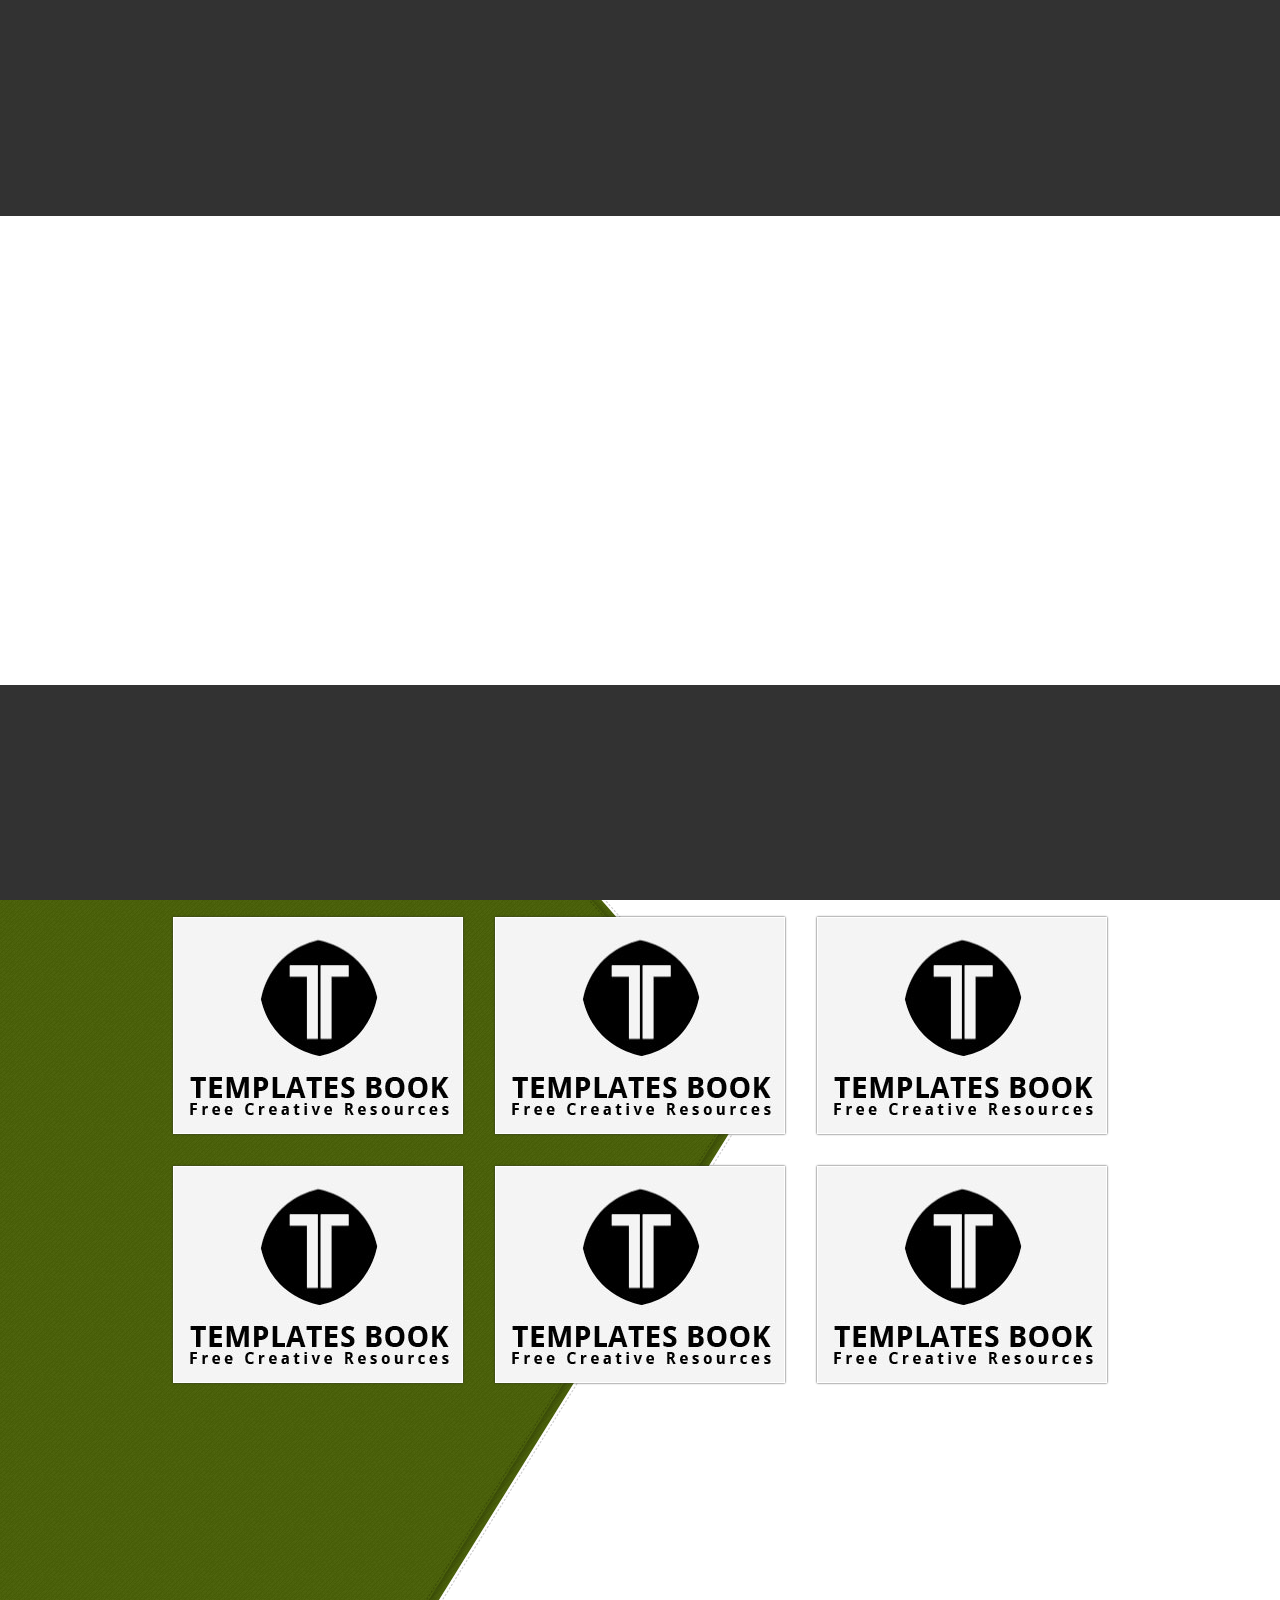
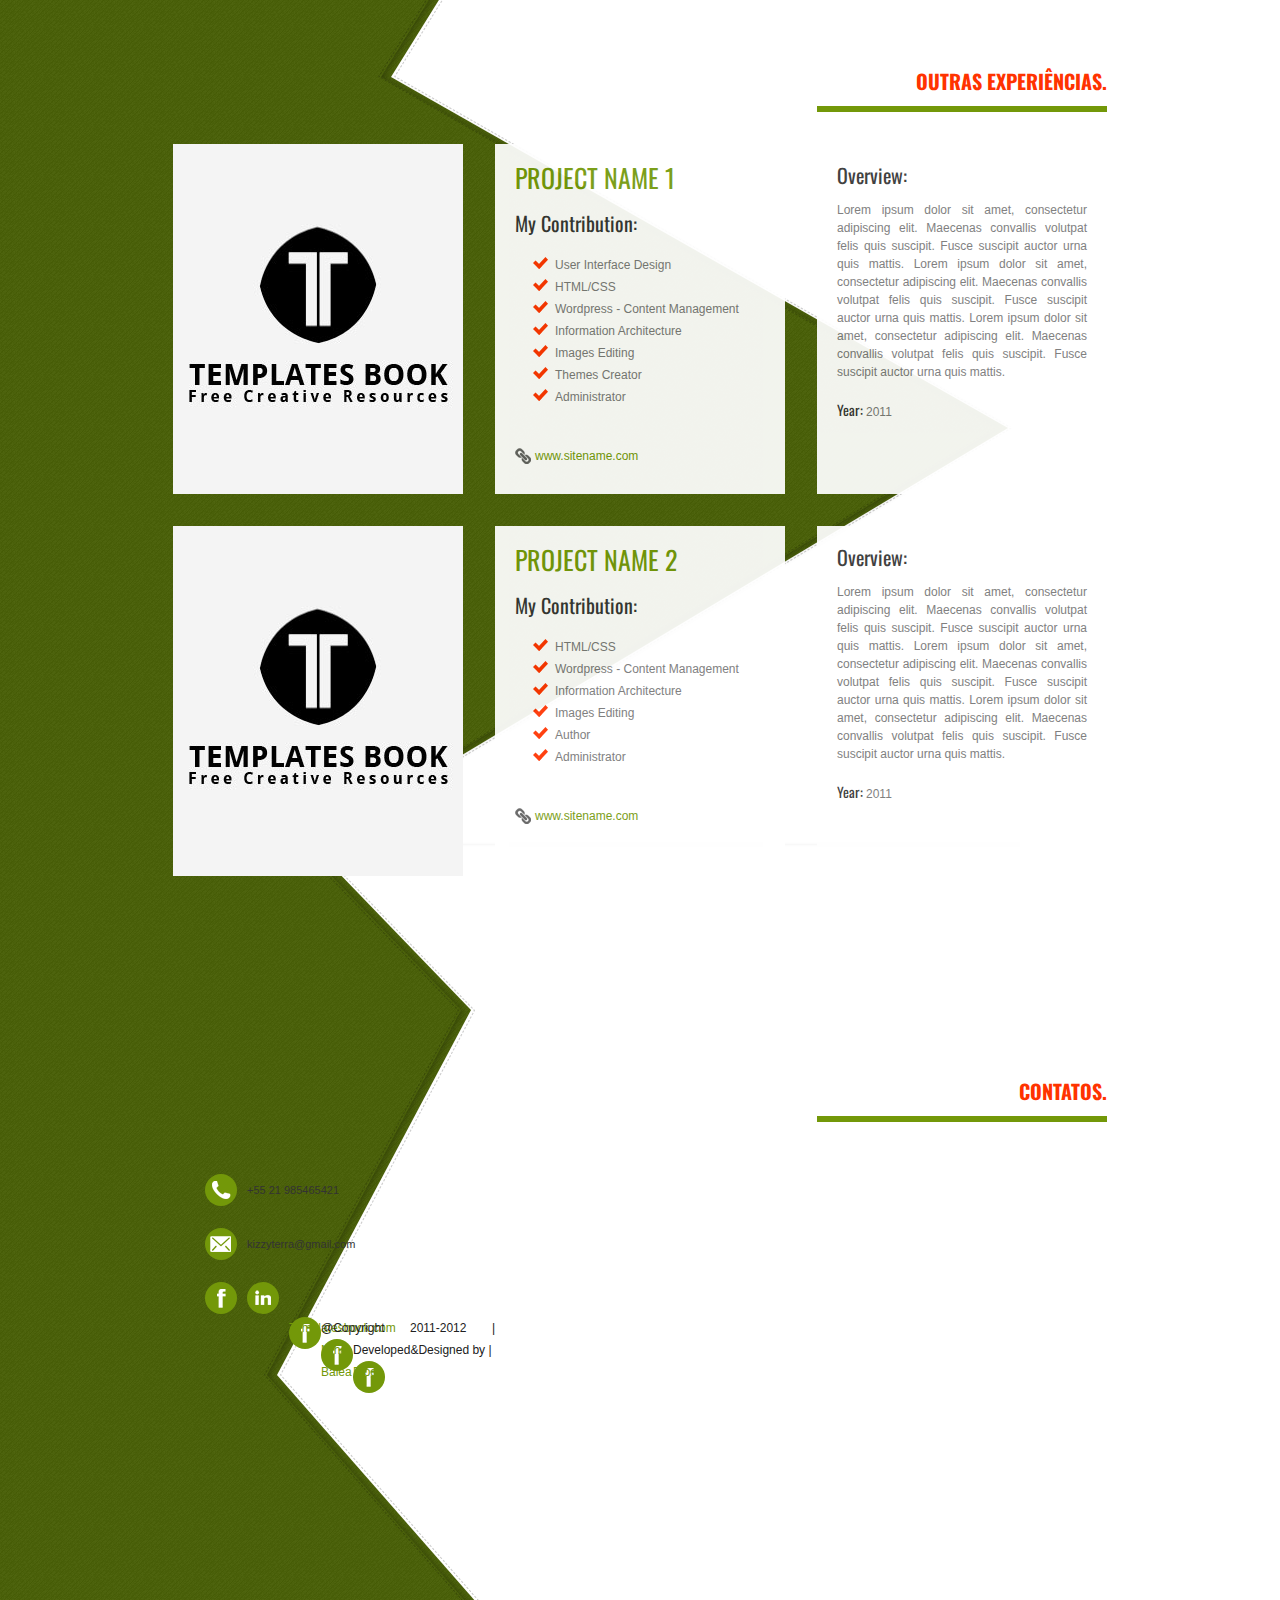
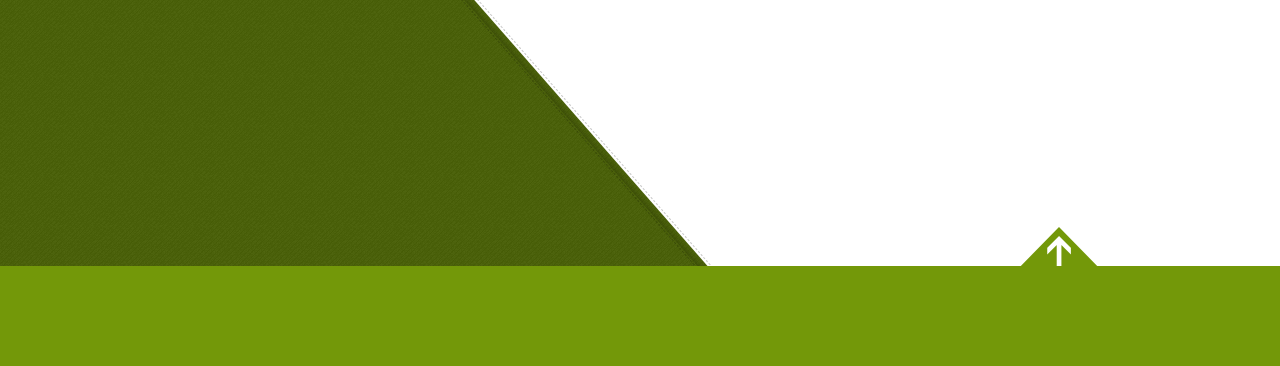
==== commit 3dd792e2: "teste" ====
--- a/index.html
+++ b/index.html
@@ -36,7 +36,7 @@
 <div id="wrapper">
 <!------------------------- TOOLS -->
 
-  <!-------------------------  <div id="tools">
+  <div id="tools">
         <div class="clear"></div>
         <div id="toolsHolder">
             <div id="palette">
@@ -56,7 +56,6 @@
             </div>
         </div>
     </div><!-- end div #tools -->
--->
 <!------------------------- NAVIGATION -->
 
     <div id="navbarHolder">
--- a/css/style.css
+++ b/css/style.css
@@ -92,7 +92,7 @@
     position: fixed;
     width: 100%;
     height: 56px;
-    background: #ff3300 url(../images/navbar_repeat.png) repeat-x center top;
+    background: #739809 url(../images/navbar_repeat.png) repeat-x center top;
     z-index: 200;
     box-shadow: 0 0 4px #222;
 }
@@ -143,7 +143,7 @@
     font: bold 20px/50px 'Oswald';
     color: #ff3300;
     text-transform: uppercase;
-    border-bottom: 6px solid #ff3300;
+    border-bottom: 6px solid #739809;
     height: 50px;
     text-align: right;
     width: 290px;
@@ -165,7 +165,7 @@
 __________________________________________________________
 */
 a {
-    color: #ff3300;
+    color: #739809;
     text-decoration: none;
     outline: none;
     font-weight: normal; }
@@ -241,7 +241,7 @@
 
 .m_r {
     float: left;
-    color: #ff3300;
+    color: #739809;
     position: absolute;
     width: 0;
     overflow: hidden;
@@ -282,7 +282,7 @@
 
     div#headline h1 {
         font: normal 56px/56px 'Oswald';
-        color: #ff3300;
+        color: #739809;
         text-transform: uppercase; }
 
     div#headline h2 { color: #333; }
@@ -412,7 +412,7 @@
     .item_text h3 {
         font: normal 26px/28px 'Oswald';
         text-transform: uppercase;
-        color: #ff3300;
+        color: #739809;
         margin: 0 0 10px 0;
         float: left; }
 
@@ -440,7 +440,7 @@
 .btn_see_it_live {
     background: url(../images/icon_live.png) no-repeat left center;
     font: normal 12px/16px arial;
-    color: #ff3300;
+    color: #739809;
     padding-left: 20px;
     margin-top: 20px;
     float: left; }
@@ -463,7 +463,7 @@
 .close_item_info,
     .next_slide,
     .prev_slide {
-    background: #ff3300 url(../images/prj_icons.png) no-repeat;
+    background: #739809 url(../images/prj_icons.png) no-repeat;
     cursor: pointer; }
 
 .close_item_info {
@@ -570,7 +570,7 @@
         background: #eee; }
 
     .contactContainer input.btn {
-        background: #ff3300;
+        background: #739809;
         font: normal 14px/30px 'Oswald';
         color: #fff;
         text-transform: uppercase;
@@ -612,7 +612,7 @@
         width: 32px;
         height: 32px;
         margin: 0 0 22px;
-        background-color: #ff3300;
+        background-color: #739809;
         -moz-border-radius: 16px;
         -webkit-border-radius: 16px;
         border-radius: 16px;
@@ -676,7 +676,7 @@
     opacity: 0; }
 
 #btn_top {
-    background: #ff3300 url(../images/icon_top.png) no-repeat 0 0;
+    background: #739809 url(../images/icon_top.png) no-repeat 0 0;
     width: 96px;
     height: 39px;
     float: left;
@@ -707,6 +707,6 @@
 
 .QLoader {
     background-color: #fff;
-    border-right: 15px solid #ff3300;
+    border-right: 15px solid #739809;
     height: 2px;
 }
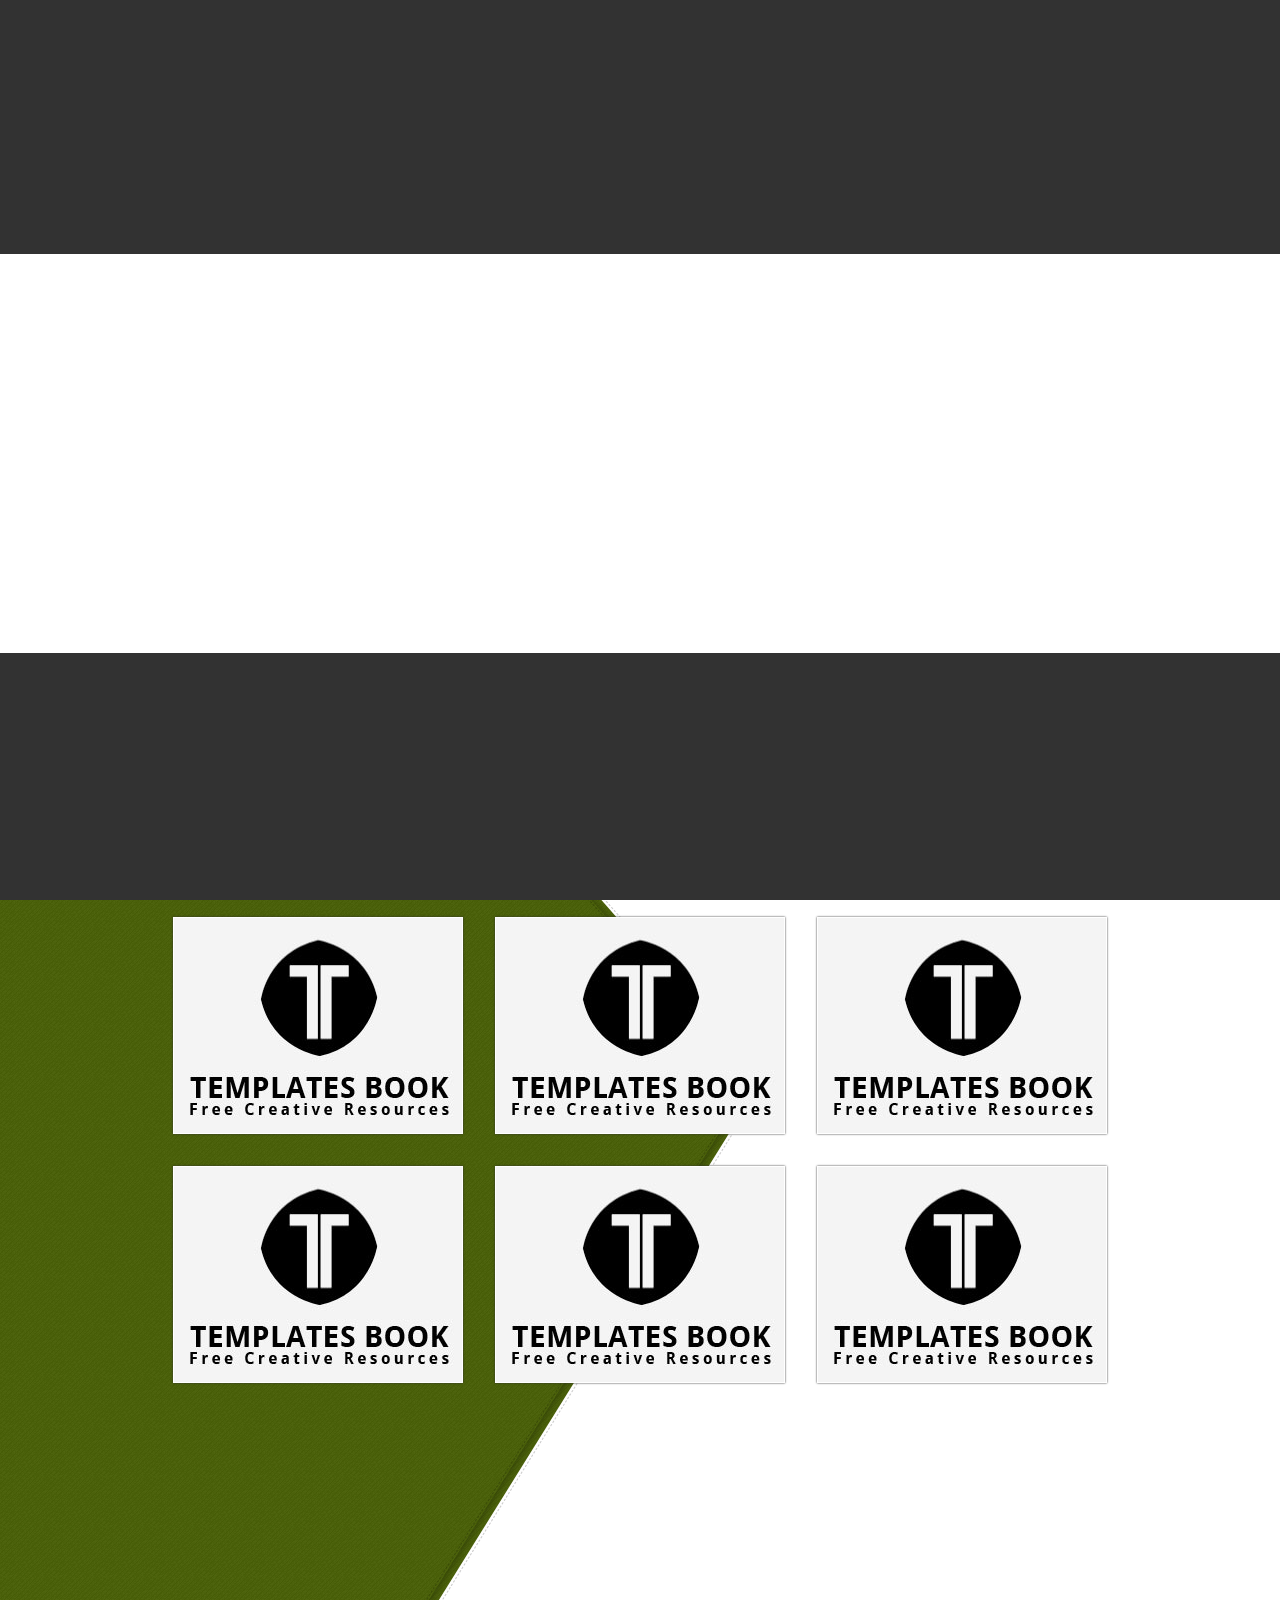
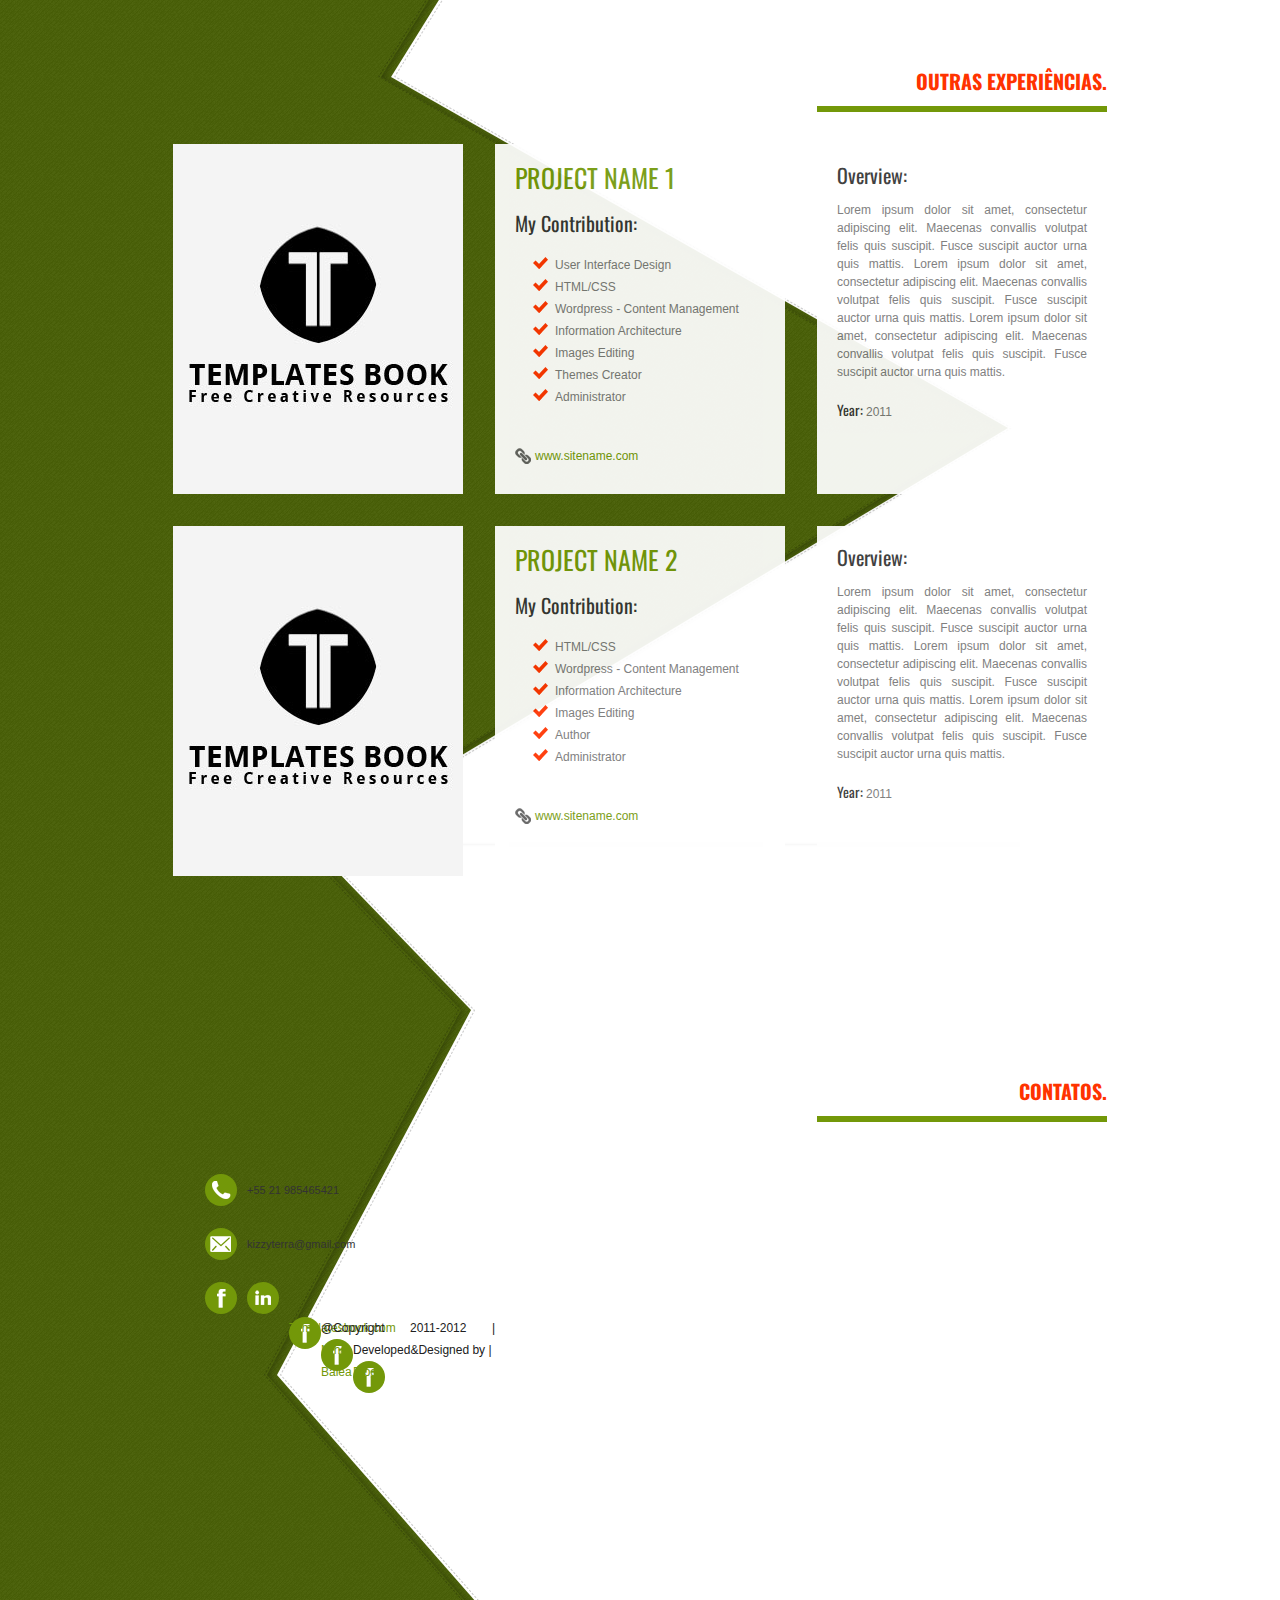
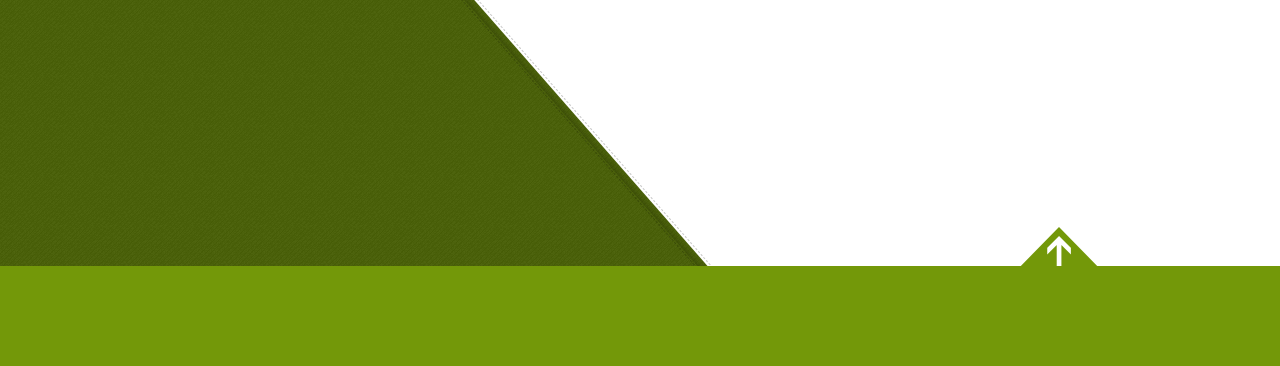
==== commit aca03fba: "teste" ====
--- a/index.html
+++ b/index.html
@@ -80,7 +80,7 @@
 <!------------------------- ABOUT -->
 
         <div id="about">
-            <!--<a id="logo_big" title="Kizzy Terra" href="index.html"></a>-->
+          <a id="logo_big" title="Kizzy Terra" href="index.html"></a>
             <div id="headline" class="right grid">
                 <h1>Kizzy Terra</h1>
                 <h3><span>Engenheira da Computação</span><br /><a href="mailto:youremail@yourdomain.com">kizzyterra@gmail.com</a></h3>
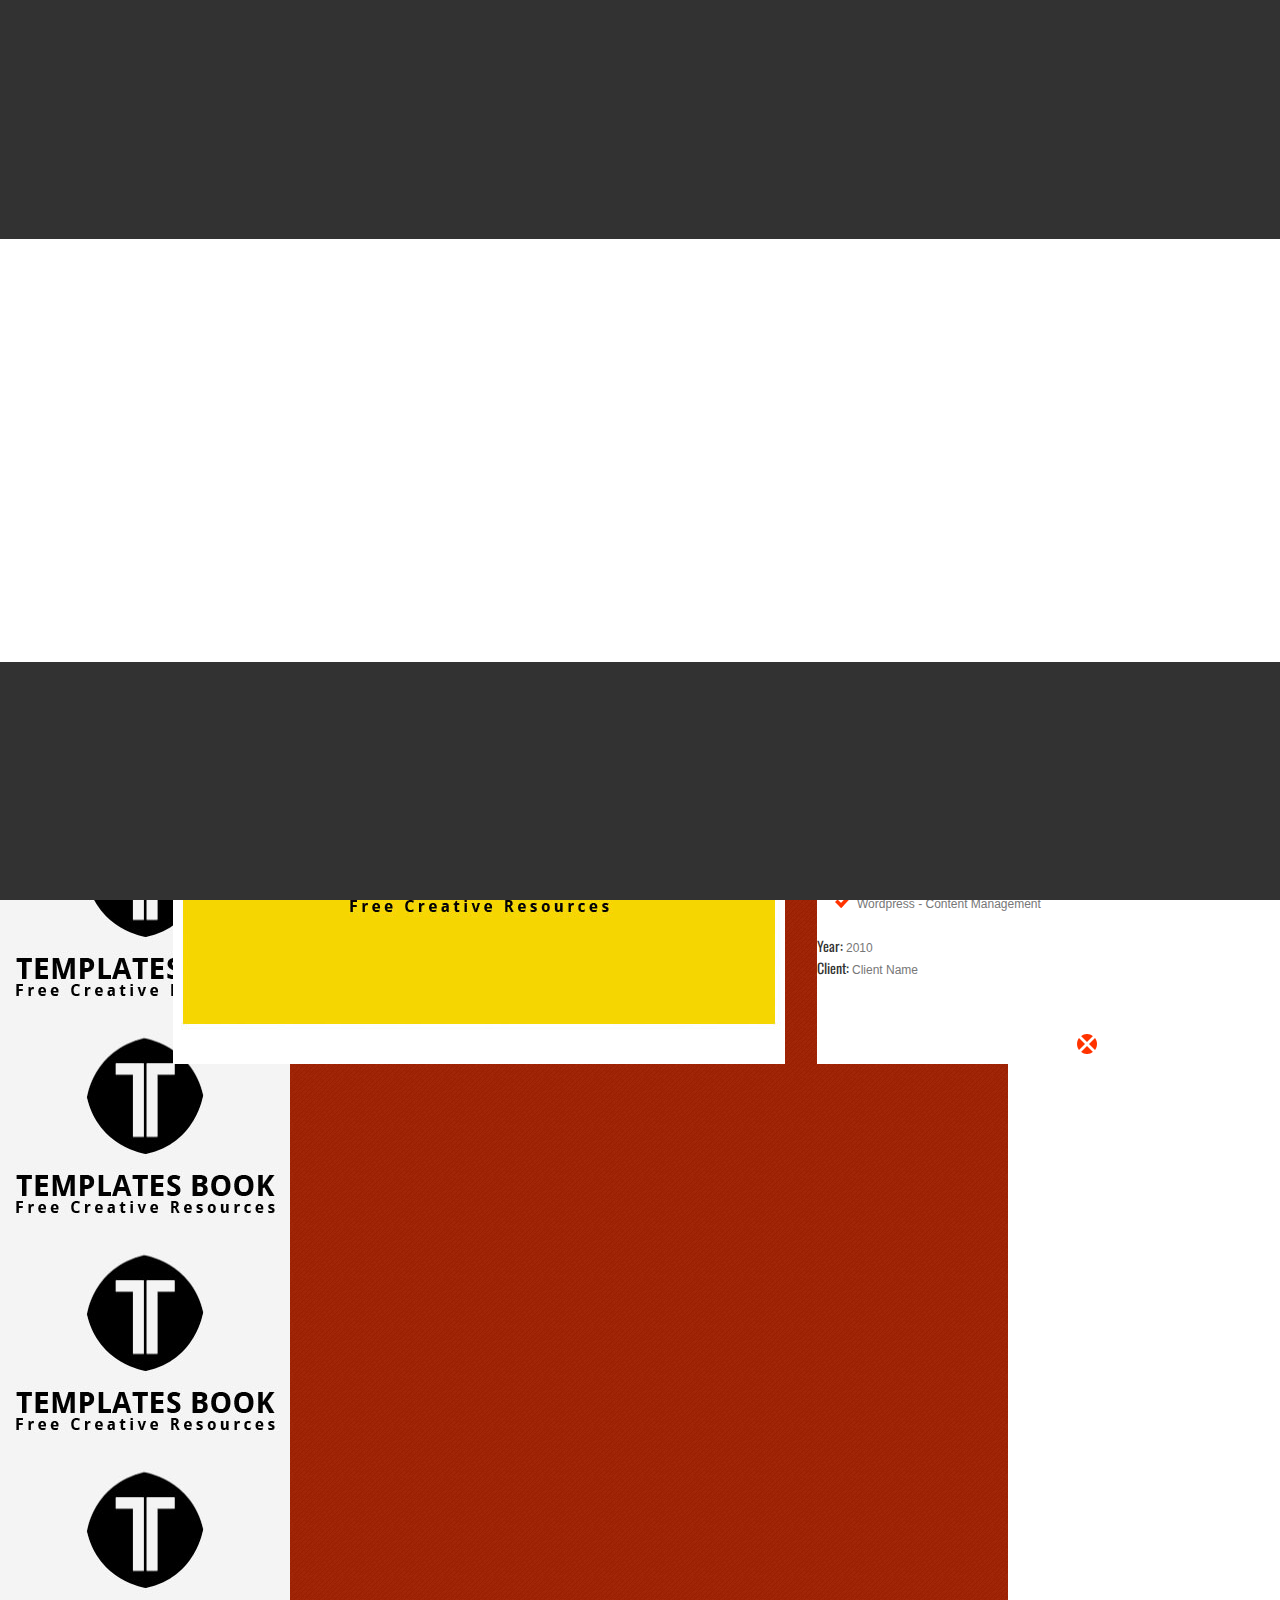
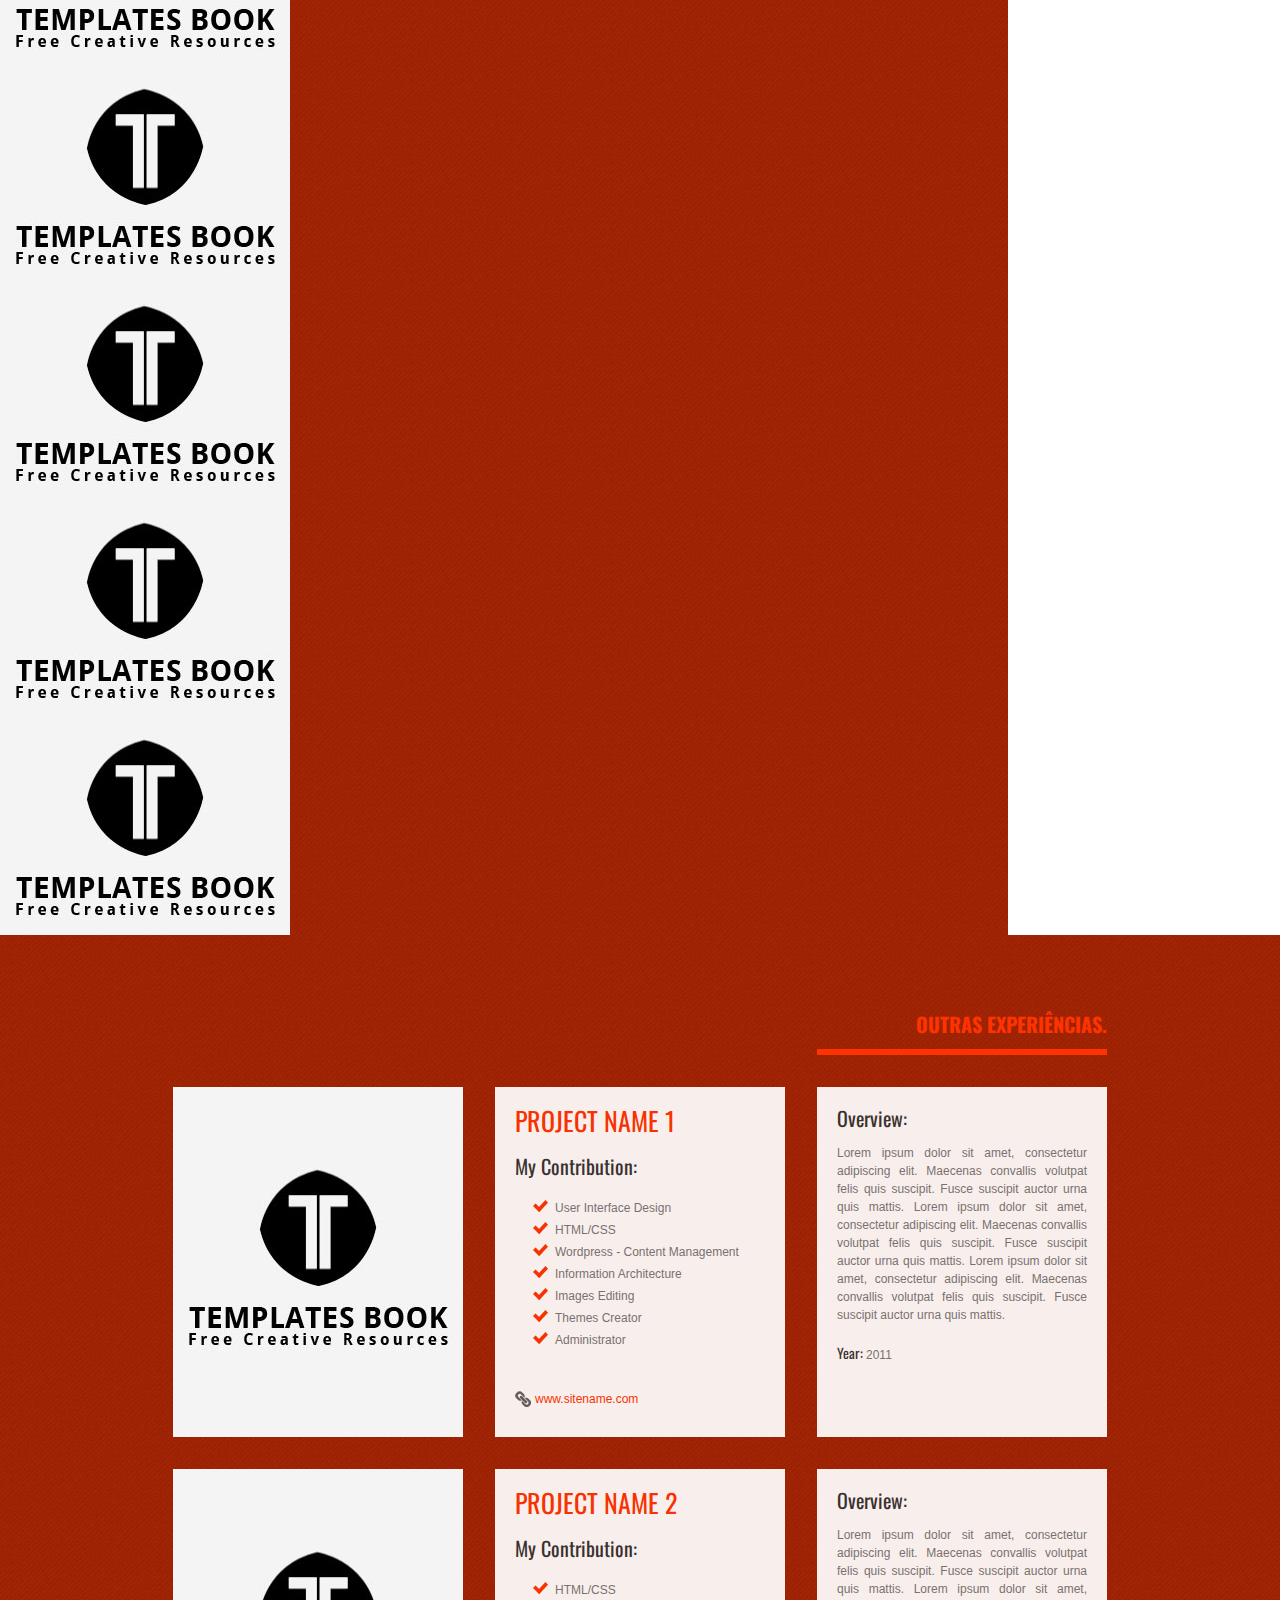
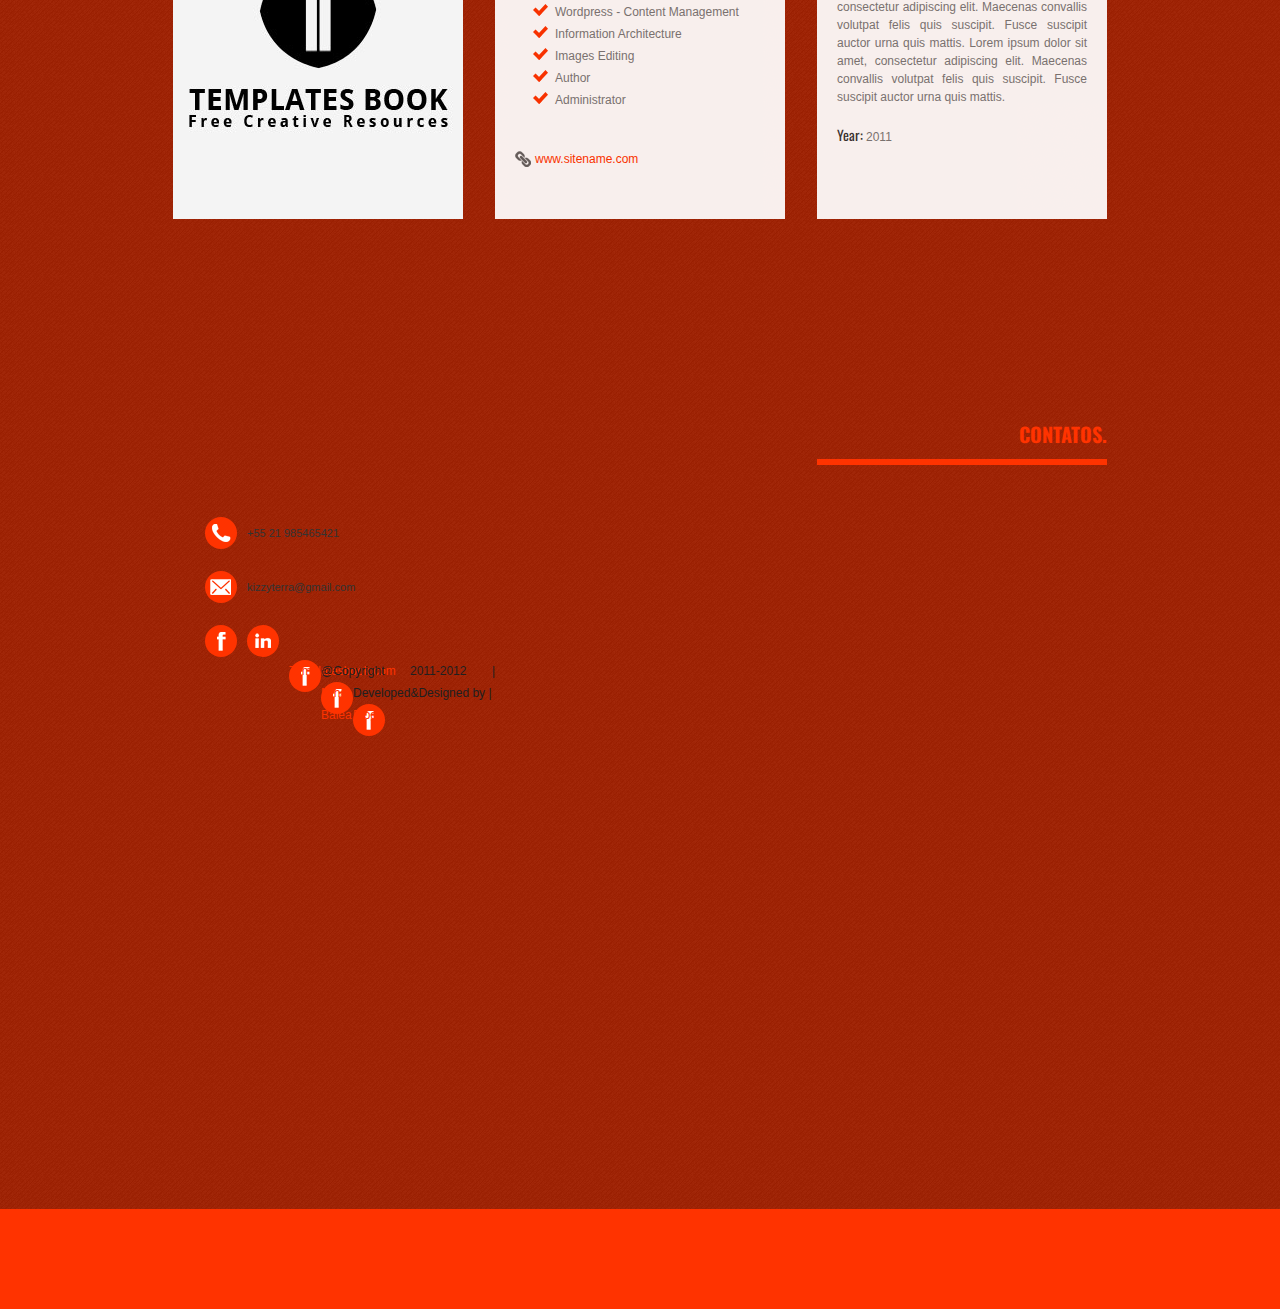
==== commit b2795b6c: "teste" ====
--- a/index.html
+++ b/index.html
@@ -36,7 +36,7 @@
 <div id="wrapper">
 <!------------------------- TOOLS -->
 
-  <div id="tools">
+    <div id="tools">
         <div class="clear"></div>
         <div id="toolsHolder">
             <div id="palette">
@@ -56,6 +56,7 @@
             </div>
         </div>
     </div><!-- end div #tools -->
+
 <!------------------------- NAVIGATION -->
 
     <div id="navbarHolder">
@@ -80,7 +81,7 @@
 <!------------------------- ABOUT -->
 
         <div id="about">
-          <a id="logo_big" title="Kizzy Terra" href="index.html"></a>
+            <!--<a id="logo_big" title="Kizzy Terra" href="index.html"></a>-->
             <div id="headline" class="right grid">
                 <h1>Kizzy Terra</h1>
                 <h3><span>Engenheira da Computação</span><br /><a href="mailto:youremail@yourdomain.com">kizzyterra@gmail.com</a></h3>
@@ -113,7 +114,7 @@
 <!-------------------------        <div class="clear"></div>
 
 <!------------------------- WORK -->
-
+<!-------------------------
         <div id="work">
             <h2>Projetos.</h2>
             <div class="projectsContainer">
--- a/css/style.css
+++ b/css/style.css
@@ -79,7 +79,7 @@
 
 #body_pat {
     background-image: url(../images/patterns/pattern_1.png);
-    background-color: #739809;
+    background-color: #ff3300;
 }
 
 #wrapper {
@@ -92,7 +92,7 @@
     position: fixed;
     width: 100%;
     height: 56px;
-    background: #739809 url(../images/navbar_repeat.png) repeat-x center top;
+    background: #ff3300 url(../images/navbar_repeat.png) repeat-x center top;
     z-index: 200;
     box-shadow: 0 0 4px #222;
 }
@@ -143,7 +143,7 @@
     font: bold 20px/50px 'Oswald';
     color: #ff3300;
     text-transform: uppercase;
-    border-bottom: 6px solid #739809;
+    border-bottom: 6px solid #ff3300;
     height: 50px;
     text-align: right;
     width: 290px;
@@ -165,7 +165,7 @@
 __________________________________________________________
 */
 a {
-    color: #739809;
+    color: #ff3300;
     text-decoration: none;
     outline: none;
     font-weight: normal; }
@@ -241,7 +241,7 @@
 
 .m_r {
     float: left;
-    color: #739809;
+    color: #ff3300;
     position: absolute;
     width: 0;
     overflow: hidden;
@@ -282,7 +282,7 @@
 
     div#headline h1 {
         font: normal 56px/56px 'Oswald';
-        color: #739809;
+        color: #ff3300;
         text-transform: uppercase; }
 
     div#headline h2 { color: #333; }
@@ -412,7 +412,7 @@
     .item_text h3 {
         font: normal 26px/28px 'Oswald';
         text-transform: uppercase;
-        color: #739809;
+        color: #ff3300;
         margin: 0 0 10px 0;
         float: left; }
 
@@ -440,7 +440,7 @@
 .btn_see_it_live {
     background: url(../images/icon_live.png) no-repeat left center;
     font: normal 12px/16px arial;
-    color: #739809;
+    color: #ff3300;
     padding-left: 20px;
     margin-top: 20px;
     float: left; }
@@ -463,7 +463,7 @@
 .close_item_info,
     .next_slide,
     .prev_slide {
-    background: #739809 url(../images/prj_icons.png) no-repeat;
+    background: #ff3300 url(../images/prj_icons.png) no-repeat;
     cursor: pointer; }
 
 .close_item_info {
@@ -570,7 +570,7 @@
         background: #eee; }
 
     .contactContainer input.btn {
-        background: #739809;
+        background: #ff3300;
         font: normal 14px/30px 'Oswald';
         color: #fff;
         text-transform: uppercase;
@@ -612,7 +612,7 @@
         width: 32px;
         height: 32px;
         margin: 0 0 22px;
-        background-color: #739809;
+        background-color: #ff3300;
         -moz-border-radius: 16px;
         -webkit-border-radius: 16px;
         border-radius: 16px;
@@ -676,7 +676,7 @@
     opacity: 0; }
 
 #btn_top {
-    background: #739809 url(../images/icon_top.png) no-repeat 0 0;
+    background: #ff3300 url(../images/icon_top.png) no-repeat 0 0;
     width: 96px;
     height: 39px;
     float: left;
@@ -707,6 +707,6 @@
 
 .QLoader {
     background-color: #fff;
-    border-right: 15px solid #739809;
+    border-right: 15px solid #ff3300;
     height: 2px;
 }
